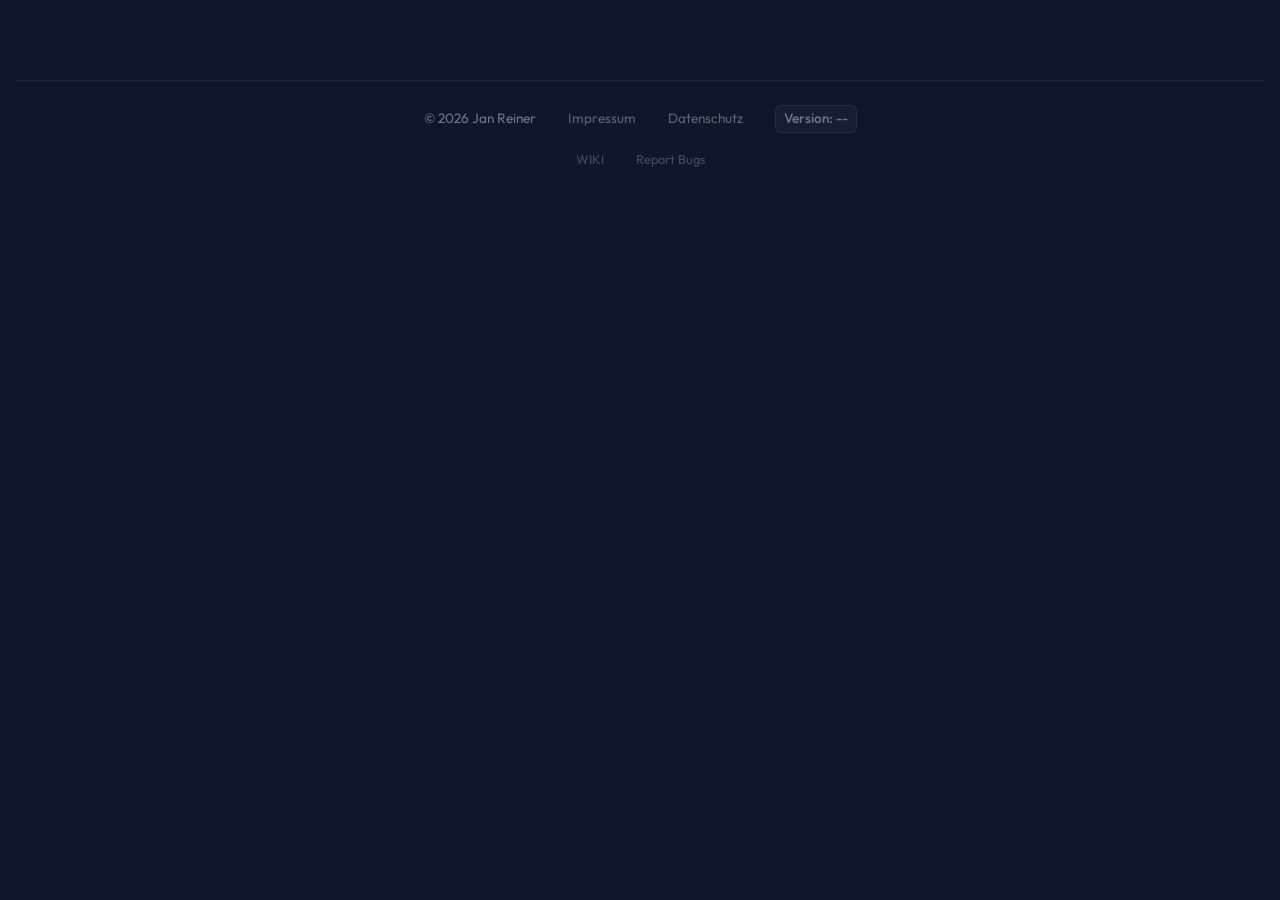
==== frontend/index.html @ 3fb42dfd "Add Iconify icons and update the styling for better display." ====
<!DOCTYPE html>
<html lang="de">

<head>
    <meta charset="UTF-8">
    <meta name="viewport"
        content="width=device-width, initial-scale=1.0, maximum-scale=1.0, user-scalable=no, viewport-fit=cover">
    <title>Race Timer High-Performance</title>
    <link rel="icon" type="image/png" href="logo.png">
    <link rel="manifest" href="manifest.json">
    <meta name="theme-color" content="#0f172a">
    <meta name="apple-mobile-web-app-capable" content="yes">
    <meta name="apple-mobile-web-app-status-bar-style" content="black-translucent">
    <meta name="apple-mobile-web-app-title" content="RaceTimer">
    <link rel="apple-touch-icon" href="icons/icon-512.png">
    <link rel="apple-touch-icon" href="icons/icon-192.png">
    <link rel="stylesheet" href="style.css">
    <link rel="preconnect" href="https://fonts.googleapis.com">
    <link rel="preconnect" href="https://fonts.gstatic.com" crossorigin>
    <link
        href="https://fonts.googleapis.com/css2?family=Lato:ital,wght@0,100;0,300;0,400;0,700;0,900;1,100;1,300;1,400;1,700;1,900&family=Outfit:wght@100..900&family=Schibsted+Grotesk:ital,wght@0,400..900;1,400..900&display=swap"
        rel="stylesheet">
    <script src="https://cdn.jsdelivr.net/npm/xlsx@0.18.5/dist/xlsx.full.min.js"></script>
    <!-- New Libraries for PDF & Signature -->
    <script src="https://cdnjs.cloudflare.com/ajax/libs/pdf.js/3.11.174/pdf.min.js"></script>
    <script src="https://unpkg.com/pdf-lib/dist/pdf-lib.min.js"></script>
    <script src="https://cdn.jsdelivr.net/npm/signature_pad@4.1.7/dist/signature_pad.umd.min.js"></script>
    <script src="https://code.iconify.design/iconify-icon/1.0.8/iconify-icon.min.js"></script>
</head>

<body>
    <div id="backendError" class="backend-error-notification" style="display: none;">
        <div class="error-content">
            <svg width="20" height="20" viewBox="0 0 24 24" fill="none" stroke="currentColor" stroke-width="2"
                stroke-linecap="round" stroke-linejoin="round">
                <path d="M10.29 3.86L1.82 18a2 2 0 0 0 1.71 3h16.94a2 2 0 0 0 1.71-3L13.71 3.86a2 2 0 0 0-3.42 0z">
                </path>
                <line x1="12" y1="9" x2="12" y2="13"></line>
                <line x1="12" y1="17" x2="12.01" y2="17"></line>
            </svg>
            <span>Verbindung zum Backend verloren - Bitte Backend starten!</span>
        </div>
    </div>
    <div id="noPermissionOverlay" class="no-permission-overlay" style="display: none;">
        <div class="overlay-content card">
            <svg style="width:64px;height:64px;color:var(--accent-red);margin-bottom:1.5rem;" viewBox="0 0 24 24">
                <path fill="currentColor"
                    d="M12,17A2,2 0 0,0 14,15C14,13.89 13.11,13 12,13A2,2 0 0,0 10,15A2,2 0 0,0 12,17M18,8A2,2 0 0,1 20,10V20A2,2 0 0,1 18,22H6A2,2 0 0,1 4,20V10C4,8.89 4.9,8 6,8H7V6A5,5 0 0,1 12,1A5,5 0 0,1 17,6V8H18M12,3A3,3 0 0,0 9,6V8H15V6A3,3 0 0,0 12,3Z" />
            </svg>
            <h1>Keine Berechtigung</h1>
            <p class="subtitle">Sie haben keine Berechtigung, die Daten dieses Rennens einzusehen oder zu bearbeiten.
            </p>
            <div style="margin-top:2rem;">
                <button onclick="showLandingPage()" class="btn btn-primary">Zurück zum Portal</button>
            </div>
        </div>
    </div>

    <!-- Landing Page View -->
    <div id="landingPage" class="landing-container" style="display: none;">
        <header class="landing-header">
            <div class="glass-nav">
                <img src="logo.png" alt="Logo" class="logo-small">
                <button id="adminLoginBtn" class="btn btn-outline small">Admin Login</button>
            </div>
            <div class="hero-section">
                <h1 class="hero-title">Rennen <span class="accent-text">Portal</span></h1>
                <p class="hero-subtitle">Alle Rennen im Überblick. Melde dich jetzt an oder verfolge die Ergebnisse.</p>
            </div>
        </header>

        <main class="landing-content">
            <div class="race-grid-section">
                <h2>Aktuelle & Kommende Rennen</h2>
                <div id="upcomingRacesList" class="race-grid">
                    <!-- Populated by JS -->
                    <div class="race-card-skeleton">Lade Rennen...</div>
                </div>
            </div>

            <div class="race-grid-section">
                <h2>Abgeschlossene Rennen</h2>
                <div id="finishedRacesList" class="race-grid">
                    <!-- Populated by JS -->
                </div>
            </div>
        </main>
    </div>

    <!-- Registration Page View -->
    <div id="registrationPage" class="registration-container" style="display: none;">
        <div class="reg-header">
            <button id="backToLandingBtn" class="btn-icon">
                <svg width="20" height="20" viewBox="0 0 24 24" fill="none" stroke="currentColor" stroke-width="2">
                    <line x1="19" y1="12" x2="5" y2="12"></line>
                    <polyline points="12 19 5 12 12 5"></polyline>
                </svg>
                Zurück
            </button>
            <h2 id="regRaceTitle">Rennanmeldung</h2>
        </div>

        <div class="reg-content">
            <div id="registrationSheet" class="a4-page">

                <div id="dynamicFormContainer" class="a4-content">
                    <!-- Dynamic content: text blocks, fields, etc. -->
                </div>

                <div class="signature-section" style="margin-top: 40px;">
                    <div class="signature-pad-wrapper" style="height: 150px; border: 1px solid #eee; background: #fff;">
                        <canvas id="signaturePad"></canvas>
                    </div>
                    <div style="display: flex; justify-content: space-between; align-items: center;">
                        <span
                            style="font-size: 11px; color: #666; border-top: 1px solid #000; width: 300px; margin-top: 5px;">Unterschrift:
                            ·Teilnehmer</span>
                        <button id="clearSignatureBtn" style="color: lightgray;"
                            class="btn btn-outline tiny">Löschen</button>
                    </div>
                </div>
                <div id="dynamicFormFooter" class="a4-designer-footer" style="display:none; position: absolute;"></div>
            </div>

            <div style="max-width: 210mm; margin: 20px auto; padding: 0 20px;">
                <button id="submitRegistrationBtn" class="btn btn-primary large" style="width: 100%;">JETZT
                    ANMELDEN</button>
            </div>
        </div>
    </div>


    <div id="publicResultsPage" class="container" style="display: none;">
        <header class="landing-header">
            <div class="glass-nav">
                <img src="logo.png" alt="Logo" class="logo-small">
                <button id="backToLandingResultsBtn" class="btn btn-outline small">Zurück</button>
            </div>
            <div class="hero-section">
                <h1 class="hero-title" id="resultsTitle">Ergebnisse</h1>
                <p class="hero-subtitle" id="resultsSubtitle"></p>
            </div>
        </header>

        <div class="public-controls">
            <select id="publicTagFilter" class="public-control-item">
                <option value="">Alle Kategorien</option>
            </select>

            <div id="rankingMethodContainer" class="public-control-item" style="display: none;">
                <label>Wertung:</label>
                <div class="radio-group-inner">
                    <label class="check-container" style="margin: 0;">
                        Bestzeit
                        <input type="radio" name="rankingMethod" value="best" checked>
                        <span class="checkmark"></span>
                    </label>
                    <label class="check-container" style="margin: 0;">
                        Durchschnitt
                        <input type="radio" name="rankingMethod" value="average">
                        <span class="checkmark"></span>
                    </label>
                </div>
            </div>
        </div>

        <main class="landing-content">
            <div class="card">
                <div class="table-container">
                    <table id="publicResultsTable">
                        <thead>
                            <tr id="publicResultsHeader">
                                <!-- Populated by JS -->
                            </tr>
                        </thead>
                        <tbody id="publicResultsBody">
                            <!-- Populated by JS -->
                        </tbody>
                    </table>
                </div>
            </div>
        </main>
    </div>
    <div id="adminApp" class="container no-print" style="display: none;">
        <header>
            <h1>ZEITNEHMUNG</h1>
            <p class="subtitle">Präzise. Zuverlässig. Plattformübergreifend.</p>
        </header>

        <!-- Unified Control Bar -->
        <div class="control-bar">
            <div class="control-group-left">
                <select id="sessionSelect" class="session-select">
                    <option value="">-- Lauf Auswählen --</option>
                </select>
                <select id="tagFilter" class="session-select" style="min-width: 150px;">
                    <option value="">Alle Kategorien</option>
                </select>
                <div class="action-buttons">
                    <button id="exportBtn" class="btn-icon" title="STRG + P">
                        <svg width="20" height="20" viewBox="0 0 24 24" fill="none" stroke="currentColor"
                            stroke-width="2" stroke-linecap="round" stroke-linejoin="round">
                            <path d="M21 15v4a2 2 0 0 1-2 2H5a2 2 0 0 1-2-2v4"></path>
                            <polyline points="7 10 12 15 17 10"></polyline>
                            <line x1="12" y1="15" x2="12" y2="3"></line>
                        </svg>
                        <span>Export</span>
                    </button>

                </div>
            </div>

            <div class="control-group-right">
                <div class="divider"></div>

                <div class="import-section">
                    <div class="dropdown">
                        <button id="importCsvBtn" class="import-btn">
                            <svg width="18" height="18" viewBox="0 0 24 24" fill="none" stroke="currentColor"
                                stroke-width="2">
                                <line x1="12" y1="5" x2="12" y2="19"></line>
                                <line x1="5" y1="12" x2="19" y2="12"></line>
                            </svg>
                            <span>Neu</span>
                        </button>
                        <div class="dropdown-content">
                            <a href="#" id="createEmptyRaceBtn">
                                <svg width="16" height="16" viewBox="0 0 24 24" fill="none" stroke="currentColor"
                                    stroke-width="2">
                                    <rect x="3" y="3" width="18" height="18" rx="2" ry="2"></rect>
                                    <line x1="3" y1="9" x2="21" y2="9"></line>
                                    <line x1="9" y1="21" x2="9" y2="9"></line>
                                </svg>
                                Leere Tabelle erstellen
                            </a>
                            <a href="#" onclick="document.getElementById('csvFile').click(); return false;">
                                <svg width="16" height="16" viewBox="0 0 24 24" fill="none" stroke="currentColor"
                                    stroke-width="2">
                                    <path d="M21 15v4a2 2 0 0 1-2 2H5a2 2 0 0 1-2-2v-4"></path>
                                    <polyline points="17 8 12 3 7 8"></polyline>
                                    <line x1="12" y1="3" x2="12" y2="15"></line>
                                </svg>
                                CSV/XLSX Import
                            </a>
                        </div>
                    </div>
                    <input type="file" id="csvFile" accept=".csv,.xlsx,.race" style="display: none;">
                </div>

                <button id="settingsBtn" class="btn-icon" title="Einstellungen">
                    <svg width="20" height="20" viewBox="0 0 24 24" fill="none" stroke="currentColor" stroke-width="2"
                        stroke-linecap="round" stroke-linejoin="round">
                        <circle cx="12" cy="12" r="3"></circle>
                        <path
                            d="M19.4 15a1.65 1.65 0 0 0 .33 1.82l.06.06a2 2 0 0 1 0 2.83 2 2 0 0 1-2.83 0l-.06-.06a1.65 1.65 0 0 0-1.82-.33 1.65 1.65 0 0 0-1 1.51V21a2 2 0 0 1-2 2 2 2 0 0 1-2-2v-.09A1.65 1.65 0 0 0 9 19.4a1.65 1.65 0 0 0-1.82.33l-.06.06a2 2 0 0 1-2.83 0 2 2 0 0 1 0-2.83l.06-.06a1.65 1.65 0 0 0 .33-1.82 1.65 1.65 0 0 0-1.51-1H3a2 2 0 0 1-2-2 2 2 0 0 1 2-2h.09A1.65 1.65 0 0 0 4.6 9a1.65 1.65 0 0 0-.33-1.82l-.06-.06a2 2 0 0 1 0-2.83 2 2 0 0 1 2.83 0l.06.06a1.65 1.65 0 0 0 1.82.33H9a1.65 1.65 0 0 0 1-1.51V3a2 2 0 0 1 2-2 2 2 0 0 1 2 2v.09a1.65 1.65 0 0 0 1 1.51 1.65 1.65 0 0 0 1.82-.33l.06-.06a2 2 0 0 1 2.83 0 2 2 0 0 1 0 2.83l-.06.06a1.65 1.65 0 0 0-.33 1.82V9a1.65 1.65 0 0 0 1.51 1H21a2 2 0 0 1 2 2 2 2 0 0 1-2 2h-.09a1.65 1.65 0 0 0-1.51 1z">
                        </path>
                    </svg>
                </button>
            </div>
        </div>

        <!-- Advanced Settings Modal (New Tabbed Layout) -->
        <div id="settingsModal" class="modal">
            <div class="modal-content card settings-modal-grid">
                <aside class="settings-sidebar">
                    <div class="settings-sidebar-header">
                        <h2>System Control</h2>
                    </div>
                    <nav class="settings-tabs">
                        <button id="nav-tab-race" class="tab-btn active" data-tab="tab-race">
                            <span class="tab-icon">
                                <svg viewBox="0 0 24 24">
                                    <path fill="currentColor" d="M14.4,6L14,4H5V21H7V14H12.6L13,16H20V6H14.4Z" />
                                </svg>
                            </span>
                            Rennen
                        </button>
                        <button id="nav-tab-layout" class="tab-btn" data-tab="tab-layout">
                            <span class="tab-icon">
                                <svg viewBox="0 0 24 24">
                                    <path fill="currentColor"
                                        d="M4 5V19H20V5H4M18 7V11H13V7H18M11 7V17H6V7H11M13 13H18V17H13V13Z" />
                                </svg>
                            </span>
                            Layout
                        </button>
                        <button id="nav-tab-registration" class="tab-btn" data-tab="tab-registration">
                            <span class="tab-icon">
                                <svg viewBox="0 0 24 24">
                                    <path fill="currentColor"
                                        d="M21.1,12.5L19.7,11.1C19.3,10.7 18.7,10.7 18.3,11.1L14.5,14.9L15.5,15.9L19.3,12.1L20.7,13.5L21.1,12.5M12,2C10.89,2 10,2.89 10,4V20C10,21.11 10.89,22 12,22H18C19.11,22 20,21.11 20,20V15.5L18,17.5V20H12V4H18V7H20V4C20,2.89 19.11,2 18,2H12Z" />
                                </svg>
                            </span>
                            Anmeldung
                        </button>
                        <button id="nav-tab-users" class="tab-btn" data-tab="tab-users">
                            <span class="tab-icon">
                                <svg viewBox="0 0 24 24">
                                    <path fill="currentColor"
                                        d="M16 17V19H2V17S2 13 9 13 16 17 16 17M12.5 7.5A3.5 3.5 0 1 0 9 11A3.5 3.5 0 0 0 12.5 7.5M15.94 13A5.37 5.37 0 0 1 18 17V19H22V17S22 13.37 15.94 13M15 4A3.5 3.5 0 1 0 19 7.5A3.5 3.5 0 0 0 15 4Z" />
                                </svg>
                            </span>
                            <span id="nav-tab-users-label">Benutzer</span>
                        </button>
                    </nav>
                    <div class="settings-sidebar-footer">
                        <button id="logoutBtn" class="btn btn-outline danger-text" style="width:100%">Abmelden</button>
                    </div>
                </aside>

                <main class="settings-main">
                    <!-- Tab: Race Settings -->
                    <div id="tab-race" class="tab-pane active">
                        <div class="pane-header">
                            <h3>Renn-Einstellungen</h3>
                            <p class="subtitle">Globale Steuerung für das aktuelle Event</p>
                        </div>

                        <div class="setting-item flex-between">
                            <label>Status des Rennens:</label>
                            <select id="raceStatusSelect" class="form-input" style="width: auto; min-width: 150px;">
                                <option value="preparation">Privat/Vorbereitung</option>
                                <option value="open">Anmeldung Offen</option>
                                <option value="kiosk">Kiosk Anmeldung</option>
                                <option value="registration_stop">Anmelde-Stopp</option>
                                <option value="hidden">Ausgeblendet</option>
                                <option value="finished">Beendet</option>
                            </select>
                        </div>

                        <div class="setting-item flex-between">
                            <label>Startnummern Bereich:</label>
                            <div style="display: flex; gap: 8px; align-items: center;">
                                <input type="number" id="startNumMin" placeholder="Von" class="form-input"
                                    style="width: 80px;">
                                <span style="opacity:0.5">—</span>
                                <input type="number" id="startNumMax" placeholder="Bis" class="form-input"
                                    style="width: 80px;">
                            </div>
                        </div>

                        <div class="divider"></div>

                        <div class="setting-item flex-between">
                            <div>
                                <label style="display:block">Verzögerter Start</label>
                                <span class="subtitle">Intervall-Signaltöne (Beeps) beim Starten</span>
                            </div>
                            <label class="moveswitch">
                                <input type="checkbox" id="modeSwitch">
                                <span class="switch-slider"></span>
                            </label>
                        </div>

                        <div class="setting-item flex-between">
                            <div>
                                <label style="display:block">Bearbeitungs-Modus</label>
                                <span class="subtitle">Aktionen wie Bearbeiten/Löschen freischalten</span>
                            </div>
                            <label class="moveswitch">
                                <input type="checkbox" id="editSwitch">
                                <span class="switch-slider"></span>
                            </label>
                        </div>

                        <div class="divider"></div>

                        <div class="setting-item flex-between danger-zone">
                            <div>
                                <label class="danger-text">Rennen löschen</label>
                                <span class="subtitle">Alle Daten dieses Laufs werden unwiderruflich entfernt.</span>
                            </div>
                            <button id="deleteSessionBtn" class="btn btn-outline danger-text tiny">Löschen</button>
                        </div>
                    </div>

                    <!-- Tab: Layout & View -->
                    <div id="tab-layout" class="tab-pane">
                        <div class="pane-header">
                            <h3>Tabellen-Konfiguration</h3>
                            <p class="subtitle">Spaltenreihenfolge und Sichtbarkeit anpassen</p>
                        </div>

                        <div id="columnConfigList" class="column-config-list">
                            <!-- Populated by JS -->
                        </div>
                        <button id="resetColumnsBtn" class="btn btn-outline tiny" style="margin-top:10px">Standard
                            wiederherstellen</button>

                    </div>

                    <!-- Tab: User Management -->
                    <div id="tab-users" class="tab-pane">
                        <div id="selfProfileView">
                            <div class="pane-header">
                                <h3>Mein Profil</h3>
                                <p class="subtitle">Passwort für Ihren Account ändern</p>
                            </div>

                            <div class="card"
                                style="max-width:400px; margin: 2rem 1.5rem; background: rgba(255,255,255,0.02); border-radius: 16px; padding: 2rem;">
                                <div class="setting-item" style="margin-bottom: 1.5rem; display:block;">
                                    <label style="display:block; margin-bottom: 0.5rem; color: var(--text-muted);">Neues
                                        Passwort</label>
                                    <input type="password" id="selfNewPassword" class="form-input"
                                        placeholder="Mind. 8 Zeichen" style="width:100%">
                                </div>
                                <div style="margin-top:1.5rem">
                                    <button id="saveProfileBtn" class="btn btn-primary" style="width:100%">Passwort
                                        Speichern</button>
                                </div>
                                <p id="profileMessage"
                                    style="margin-top:1rem; font-size: 0.85rem; display:none; text-align:center;"></p>
                            </div>
                        </div>

                        <div id="adminUserView" style="display:none;">
                            <div class="divider"
                                style="margin: 2rem 0; background: rgba(255,255,255,0.05); height: 1px; width: 100%;">
                            </div>
                            <div class="pane-header">
                                <h3>Benutzerverwaltung</h3>
                                <p class="subtitle">Administratoren hinzufügen oder Passwörter ändern</p>
                            </div>

                            <div class="user-list-toolbar"
                                style="display: flex; gap: 1rem; align-items: center; margin-bottom: 1.5rem;">
                                <button id="addUserBtn" class="btn btn-primary tiny">Benutzer hinzufügen</button>
                                <div class="search-box" style="flex: 1; position: relative;">
                                    <input type="text" id="userListSearch" class="form-input tiny"
                                        placeholder="Benutzer suchen..."
                                        style="width: 100%; margin: 0; padding-left: 2.5rem; background: rgba(255,255,255,0.02);">
                                    <span
                                        style="position: absolute; left: 1rem; top: 50%; transform: translateY(-50%); opacity: 0.3;">🔍</span>
                                </div>
                            </div>

                            <div class="user-table-wrapper"
                                style="border-radius: 16px; overflow: hidden; border: 1px solid rgba(255,255,255,0.05);">
                                <table class="user-table">
                                    <thead>
                                        <tr>
                                            <th>Benutzername</th>
                                            <th style="text-align:right">Aktionen</th>
                                        </tr>
                                    </thead>
                                    <tbody id="userListBody">
                                        <!-- Populated by JS -->
                                    </tbody>
                                </table>
                            </div>
                        </div>
                    </div>

                    <!-- Tab: Registration & Designer -->
                    <div id="tab-registration" class="tab-pane">
                        <div class="pane-header">
                            <h3>Event & Anmeldung</h3>
                            <p class="subtitle">Design der Anmeldung & öffentliche Wertung</p>
                        </div>

                        <h3>Statistik & Wertung</h3>
                        <div class="setting-item">
                            <label>Ranking Methoden für öffentliche Ansicht:</label>
                            <div class="checkbox-group" style="display: flex; gap: 2rem; margin-top: 0.8rem;">
                                <label class="check-container"> Bestzeit <input type="checkbox" id="rankMethodBest"
                                        checked> <span class="checkmark"></span></label>
                                <label class="check-container"> Durchschnitt <input type="checkbox"
                                        id="rankMethodAverage"> <span class="checkmark"></span></label>
                            </div>
                        </div>

                        <div class="divider"></div>

                        <div class="designer-promo-card">
                            <div class="designer-promo-text">
                                <strong>Formular-Designer</strong>
                                <p>Passen Sie Felder, Texte und Logos für die Anmeldung an.</p>
                            </div>
                            <button id="openFormDesignerBtn" class="btn btn-primary">Jetzt Designen</button>
                        </div>

                        <div class="divider"></div>

                        <div class="setting-item flex-between">
                            <div>
                                <label style="display:block">Tablet-Kiosk Modus</label>
                                <span class="subtitle">Besonderer Modus für die Registrierung vor Ort.</span>
                            </div>
                            <button id="startKioskBnt" class="btn btn-outline tiny">Starten</button>
                        </div>
                    </div>

                    <div class="modal-footer-actions">
                        <button id="closeSettings" class="btn btn-primary">Änderungen Speichern</button>
                    </div>
                </main>
            </div>
        </div>

        <!-- Focused Person -->
        <div id="activeSection" class="card active-person-card" style="display: none;">
            <div class="start-number-badge" id="activeStartNumber">#--</div>
            <div class="person-name" id="activeName">Niemand ausgewählt</div>
            <div class="timer-display" id="mainTimer">00:00:00.0</div>
            <div class="active-actions" style="display: flex; gap: 10px; width: 100%;">
                <button id="mainActionBtn" class="btn btn-start" style="flex: 1;">START DRÜCKEN</button>
                <!--<button id="viewActivePdfBtn" class="btn btn-outline" style="width: auto; padding: 0 1.5rem;"
                    title="PDF anzeigen">📄</button> -->
            </div>
        </div>

        <!-- Participants List -->
        <div class="card">
            <div id="editActions"
                style="display: none; margin-bottom: 1rem; gap: 0.75rem; flex-wrap: wrap; align-items: center;">
                <button id="addParticipantBtn" class="btn btn-start" style="width: auto; padding: 0.6rem 1.2rem;">
                    <svg style="width:20px;height:20px;vertical-align:middle;margin-right:6px;" viewBox="0 0 24 24">
                        <path fill="currentColor" d="M19,13H13V19H11V13H5V11H11V5H13V11H19V13Z" />
                    </svg>
                    Teilnehmer hinzufügen
                </button>
                <button id="appendParticipantsBtn" class="btn btn-outline"
                    style="width: auto; padding: 0.6rem 1.2rem; border-color: var(--primary); color: var(--text-main);">
                    <svg style="width:20px;height:20px;vertical-align:middle;margin-right:6px;" viewBox="0 0 24 24">
                        <path fill="currentColor"
                            d="M15,14H19V17H22V19H19V22H17V19H14V17H17V14H15M12,4A4,4 0 0,1 16,8A4,4 0 0,1 12,12A4,4 0 0,1 8,8A4,4 0 0,1 12,4M12,14C16.42,14 20,15.79 20,18V20H4V18C4,15.79 7.58,14 12,14Z" />
                    </svg>
                    Liste importieren
                </button>

                <!-- Bulk Actions (visible when selections exist) -->
                <div id="bulkActions"
                    style="display: none; margin-left: auto; margin-top: 0.7rem; gap: 0.5rem; align-items: center;">
                    <span id="bulkSelectionCount" style="font-size: 0.85rem; opacity: 0.7; margin-right: 0.25rem;">0
                        ausgewählt</span>
                    <button id="bulkTagBtn" class="btn btn-outline tiny" style="border-color: var(--primary);">
                        <svg style="width:16px;height:16px;vertical-align:middle;margin-right:4px;" viewBox="0 0 24 24">
                            <path fill="currentColor"
                                d="M5.5,7A1.5,1.5 0 0,1 4,5.5A1.5,1.5 0 0,1 5.5,4A1.5,1.5 0 0,1 7,5.5A1.5,1.5 0 0,1 5.5,7M21.41,11.58L12.41,2.58C12.05,2.22 11.55,2 11,2H4C2.89,2 2,2.89 2,4V11C2,11.55 2.22,12.05 2.59,12.41L11.58,21.41C11.95,21.77 12.45,22 13,22C13.55,22 14.05,21.77 14.41,21.41L21.41,14.41C21.78,14.05 22,13.55 22,13C22,12.45 21.77,11.95 21.41,11.58Z" />
                        </svg>
                        Kategorie zuweisen
                    </button>
                    <button id="bulkDeleteBtn" class="btn btn-outline tiny danger-text">
                        <svg style="width:16px;height:16px;vertical-align:middle;margin-right:4px;" viewBox="0 0 24 24">
                            <path fill="currentColor"
                                d="M19,4H15.5L14.5,3H9.5L8.5,4H5V6H19V4M6,19A2,2 0 0,0 8,21H16A2,2 0 0,0 18,19V7H6V19Z" />
                        </svg>
                        Löschen
                    </button>
                </div>
            </div>

            <!-- Bulk Tag Assignment Popover -->
            <div id="bulkTagPopover"
                style="display: none; margin-bottom: 1rem; background: rgba(99,102,241,0.08); border: 1px solid rgba(99,102,241,0.25); border-radius: 12px; padding: 1rem;">
                <div style="display: flex; gap: 0.5rem; align-items: center;">
                    <input type="text" id="bulkTagInput" class="form-input" placeholder="z.B. U18, Herren"
                        list="bulkTagSuggestions" style="flex: 1;">
                    <datalist id="bulkTagSuggestions"></datalist>
                    <button id="bulkTagApplyBtn" class="btn btn-primary tiny"
                        style="white-space: nowrap; height: 38px; padding: 0 1rem;">Zuweisen</button>
                    <button id="bulkTagCancelBtn" class="btn btn-outline tiny"
                        style="height: 38px; padding: 0 0.75rem;">✕</button>
                </div>
            </div>
            <div class="table-container">
                <table id="raceTable">
                    <thead>
                        <tr>
                            <th>Startnr.</th>
                            <th>Name</th>
                            <th class="desktop-only">Status</th>
                            <th>Startzeit</th>
                            <th>Dauer</th>
                            <th>Endzeit</th>
                            <th>Platz</th>
                            <th>Rückstand</th>
                            <th id="actionsHeader" style="display: none;">Aktionen</th>
                        </tr>
                    </thead>
                    <tbody id="raceBody">
                        <!-- Rows will be injected here -->
                    </tbody>
                </table>
            </div>
        </div>
    </div>

    <!-- Login Modal - Forced Overlay -->
    <div id="loginModal" class="modal"
        style="display: none; z-index: 9999; background: rgba(0,0,0,0.9); backdrop-filter: blur(10px);">
        <div class="modal-content card" style="max-width: 400px;">
            <div style="text-align: center; margin-bottom: 2rem;">
                <h1 style="font-size: 2rem; margin-bottom: 0.5rem;">Zugriff</h1>
                <p class="subtitle">Bitte authentifizieren Sie sich.</p>
            </div>

            <form id="loginForm">
                <div class="setting-item">
                    <label>Benutzername</label>
                    <input type="text" id="loginUser" class="form-input" placeholder="admin" required autofocus>
                </div>
                <div class="setting-item">
                    <label>Passwort</label>
                    <input type="password" id="loginPass" class="form-input" placeholder="••••••••" required>
                </div>
                <div id="loginError" style="color: #ff4d4d; margin-bottom: 1rem; display: none; font-size: 0.9rem;">
                    Zugangsdaten inkorrekt.
                </div>
                <div class="modal-actions" style="margin-top: 1rem; flex-direction: column; gap: 0.5rem;">
                    <button type="submit" class="btn btn-primary"
                        style="width: 100%; justify-content: center;">Einloggen</button>
                    <button type="button" id="cancelLoginBtn" class="btn btn-outline"
                        style="width: 100%; justify-content: center;">Abbrechen</button>
                </div>
            </form>
        </div>
    </div>

    <!-- Edit Participant Modal -->
    <div id="editParticipantModal" class="modal">
        <div class="modal-content card">
            <h2 id="editModalTitle">Teilnehmer bearbeiten</h2>
            <div class="setting-item">
                <label>Name</label>
                <input type="text" id="editName" class="form-input" placeholder="Vorname Nachname">
            </div>
            <div class="setting-item">
                <label>Startnummer</label>
                <input type="number" id="editNumber" class="form-input">
            </div>
            <div class="setting-item">
                <label>Kategorien (Tags, mit Komma trennen)</label>
                <input type="text" id="editTags" class="form-input" list="availableTags" placeholder="U18, PRO">
                <datalist id="availableTags"></datalist>
            </div>
            <div class="setting-item" id="editDurationSection">
                <label>Duration (Sekunden)</label>
                <div style="display: flex; gap: 0.5rem; align-items: center;">
                    <input type="number" id="editDuration" class="form-input" step="0.001" placeholder="z.B. 12.345"
                        style="flex: 1;">
                    <button type="button" id="resetDurationBtn" class="btn btn-outline tiny"
                        style="height: 38px; white-space: nowrap;" title="Duration löschen und mit Zeitstempel rechnen">
                        <svg style="width:14px;height:14px;vertical-align:middle;margin-right:3px;" viewBox="0 0 24 24">
                            <path fill="currentColor"
                                d="M19,4H15.5L14.5,3H9.5L8.5,4H5V6H19V4M6,19A2,2 0 0,0 8,21H16A2,2 0 0,0 18,19V7H6V19Z" />
                        </svg>
                        Reset
                    </button>
                </div>
                <span id="editDurationHint" class="subtitle"
                    style="margin-top: 0.3rem; display: block; font-size: 0.8rem;"></span>
            </div>
            <div class="modal-actions">
                <button id="saveParticipant" class="btn btn-primary">Speichern</button>
                <button id="cancelEdit" class="btn btn-outline">Abbrechen</button>
            </div>
        </div>
    </div>

    <!-- Append Participants Review Modal -->
    <div id="appendReviewModal" class="modal">
        <div class="modal-content card" style="max-width: 800px; width: 95%;">
            <h2>Teilnehmer hinzufügen (Vorschau)</h2>
            <p class="subtitle" style="margin-bottom: 1rem;">Markieren Sie Teilnehmer, um ihnen Kategorien zuzuweisen.
            </p>

            <div class="table-container"
                style="max-height: 350px; overflow-y: auto; margin-bottom: 1rem; border: 1px solid rgba(255,255,255,0.1); border-radius: 12px;">
                <table class="user-table">
                    <thead>
                        <tr>
                            <th style="width: 36px;"><input type="checkbox" id="appendSelectAll" title="Alle auswählen">
                            </th>
                            <th>Startnr.</th>
                            <th>Name</th>
                            <th>Kategorien</th>
                        </tr>
                    </thead>
                    <tbody id="appendReviewList">
                        <!-- Populated by JS -->
                    </tbody>
                </table>
            </div>

            <div class="setting-item"
                style="margin-bottom: 1.5rem; background: rgba(99,102,241,0.08); border: 1px solid rgba(99,102,241,0.25); border-radius: 12px; padding: 1rem;">
                <label style="font-weight: 600; margin-bottom: 0.5rem; display: block;">
                    <svg style="width:16px;height:16px;vertical-align:middle;margin-right:4px;" viewBox="0 0 24 24">
                        <path fill="currentColor"
                            d="M5.5,7A1.5,1.5 0 0,1 4,5.5A1.5,1.5 0 0,1 5.5,4A1.5,1.5 0 0,1 7,5.5A1.5,1.5 0 0,1 5.5,7M21.41,11.58L12.41,2.58C12.05,2.22 11.55,2 11,2H4C2.89,2 2,2.89 2,4V11C2,11.55 2.22,12.05 2.59,12.41L11.58,21.41C11.95,21.77 12.45,22 13,22C13.55,22 14.05,21.77 14.41,21.41L21.41,14.41C21.78,14.05 22,13.55 22,13C22,12.45 21.77,11.95 21.41,11.58Z" />
                    </svg>
                    Kategorien für markierte Teilnehmer
                </label>
                <div style="display: flex; gap: 0.5rem; align-items: center;">
                    <input type="text" id="appendTagsInput" class="form-input" placeholder="z.B. U18, Herren, Elite"
                        list="appendTagSuggestions" style="flex: 1;">
                    <datalist id="appendTagSuggestions"></datalist>
                    <button id="applyAppendTagsBtn" class="btn btn-primary tiny"
                        style="white-space: nowrap; height: 38px; padding: 0 1rem;">Zuweisen</button>
                </div>
                <span id="appendSelectionHint" class="subtitle"
                    style="margin-top: 0.4rem; display: block; font-size: 0.8rem;">0 Teilnehmer ausgewählt</span>
            </div>

            <div id="appendStats"
                style="margin-bottom: 1.5rem; font-weight: 600; font-size: 0.95rem; color: var(--primary);">
            </div>

            <div class="modal-actions">
                <button id="confirmAppendBtn" class="btn btn-primary">Jetzt Hinzufügen</button>
                <button id="cancelAppendBtn" class="btn btn-outline">Abbrechen</button>
            </div>
        </div>
    </div>

    <!-- Export / Print Modal -->
    <div id="exportModal" class="modal">
        <div class="modal-content card">
            <h2>Export & Drucken</h2>
            <p class="subtitle" style="margin-bottom: 1.5rem;">Ergebnisliste generieren</p>

            <div class="setting-item">
                <label>Wettbewerbs-Logo</label>
                <input type="file" id="exportLogoInput" accept="image/*" class="form-input">
                <div id="logoPreviewContainer" style="margin-top: 1rem; display: none; text-align: center;">
                    <img id="exportLogoPreview" style="max-height: 80px; border-radius: 8px;">
                </div>
            </div>

            <div class="setting-item">
                <label>Kategorie filtern</label>
                <select id="exportTagFilter" class="session-select" style="width: 100%;">
                    <!-- Populated by JS -->
                </select>
            </div>

            <div class="setting-item">
                <label>Sortierung nach</label>
                <select id="exportSortBy" class="session-select" style="width: 100%;">
                    <option value="rank">Platzierung</option>
                    <option value="number">Startnummer</option>
                    <option value="name">Name</option>
                    <option value="startTime">Startzeit</option>
                    <option value="mean">Durchschnitt</option>
                </select>
            </div>

            <div class="setting-item">
                <label>Spalten im Export</label>
                <div class="checkbox-group"
                    style="display: grid; grid-template-columns: 1fr 1fr; gap: 0.5rem; margin-top: 0.5rem;">
                    <label class="check-container"> Platz <input type="checkbox" id="col-rank" checked> <span
                            class="checkmark"></span></label>
                    <label class="check-container"> Startnr. <input type="checkbox" id="col-number" checked> <span
                            class="checkmark"></span></label>
                    <label class="check-container"> Name <input type="checkbox" id="col-name" checked> <span
                            class="checkmark"></span></label>
                    <label class="check-container"> Kategorie <input type="checkbox" id="col-tags" checked> <span
                            class="checkmark"></span></label>
                    <label class="check-container"> Startzeit <input type="checkbox" id="col-start" checked> <span
                            class="checkmark"></span></label>
                    <label class="check-container"> Endzeit <input type="checkbox" id="col-end" checked> <span
                            class="checkmark"></span></label>
                    <label class="check-container"> Dauer <input type="checkbox" id="col-duration" checked> <span
                            class="checkmark"></span></label>
                    <label class="check-container"> Rückstand <input type="checkbox" id="col-gap" checked> <span
                            class="checkmark"></span></label>
                </div>
            </div>

            <div class="modal-actions" style="flex-direction: column; gap: 0.75rem;">
                <button id="btnPreparePDF" class="btn btn-primary" style="width: 100%;">Druckansicht (PDF)</button>
                <button id="btnExportExcel" class="btn btn-outline" style="width: 100%;">Excel (.xlsx)
                    herunterladen</button>
                <button id="btnExportRace" class="btn btn-outline" style="width: 100%;">Full Backup (.race)
                    exportieren</button>
                <button id="btnPrepareCSV" class="btn btn-outline" style="width: 100%;">CSV herunterladen</button>
                <button id="closeExport" class="btn btn-outline"
                    style="width: 100%; border:none; color: var(--text-muted);">Schließen</button>
            </div>
        </div>
    </div>

    <!-- Print View (Only visible when printing) -->
    <div id="printView" class="print-only">
        <div class="print-header">
            <img id="printLogo" src="" style="display: none; max-height: 100px;">
            <div class="print-titles">
                <h1 id="printTitle">Rennen Ergebnisse</h1>
                <p id="printSubtitle"></p>
            </div>
        </div>
        <table id="printTable">
            <thead>
                <tr>
                    <th>Platz</th>
                    <th>Startnr.</th>
                    <th>Name</th>
                    <th>Kategorie</th>
                    <th>Startzeit</th>
                    <th>Dauer</th>
                    <th>Rückstand</th>
                </tr>
            </thead>
            <tbody id="printBody"></tbody>
        </table>
    </div>

    <!-- Form Designer Modal -->
    <div id="formDesignerModal" class="modal">
        <div class="modal-content designer-modal-content card">
            <div class="designer-header">
                <h2>Anmeldeformular Designer</h2>
                <div class="designer-actions">
                    <button id="closeFormDesigner" class="btn btn-outline">Abbrechen</button>
                    <button id="saveFormDesigner" class="btn btn-primary">Speichern</button>
                </div>
            </div>

            <div class="designer-toolbar">
                <div class="toolbar-group">
                    <button type="button" class="tool-btn" data-command="bold" title="Fett">
                        <svg width="18" height="18" viewBox="0 0 24 24" fill="none" stroke="currentColor"
                            stroke-width="2.5">
                            <path d="M6 4h8a4 4 0 0 1 4 4 4 4 0 0 1-4 4H6z" />
                            <path d="M6 12h9a4 4 0 0 1 4 4 4 4 0 0 1-4 4H6z" />
                        </svg>
                    </button>
                    <button type="button" class="tool-btn" data-command="italic" title="Kursiv">
                        <svg width="18" height="18" viewBox="0 0 24 24" fill="none" stroke="currentColor"
                            stroke-width="2.5">
                            <line x1="19" y1="4" x2="10" y2="4" />
                            <line x1="14" y1="20" x2="5" y2="20" />
                            <line x1="15" y1="4" x2="9" y2="20" />
                        </svg>
                    </button>
                    <button type="button" class="tool-btn" data-command="underline" title="Unterstrichen">
                        <svg width="18" height="18" viewBox="0 0 24 24" fill="none" stroke="currentColor"
                            stroke-width="2.5">
                            <path d="M6 3v7a6 6 0 0 0 6 6 6 6 0 0 0 6-6V3" />
                            <line x1="4" y1="21" x2="20" y2="21" />
                        </svg>
                    </button>
                </div>

                <div class="toolbar-divider"></div>

                <div class="toolbar-group">
                    <button type="button" class="tool-btn" data-command="justifyLeft" title="Links">
                        <svg width="18" height="18" viewBox="0 0 24 24" fill="none" stroke="currentColor"
                            stroke-width="2">
                            <line x1="17" y1="10" x2="3" y2="10" />
                            <line x1="21" y1="6" x2="3" y2="6" />
                            <line x1="21" y1="14" x2="3" y2="14" />
                            <line x1="17" y1="18" x2="3" y2="18" />
                        </svg>
                    </button>
                    <button type="button" class="tool-btn" data-command="justifyCenter" title="Zentriert">
                        <svg width="18" height="18" viewBox="0 0 24 24" fill="none" stroke="currentColor"
                            stroke-width="2">
                            <line x1="18" y1="10" x2="6" y2="10" />
                            <line x1="21" y1="6" x2="3" y2="6" />
                            <line x1="21" y1="14" x2="3" y2="14" />
                            <line x1="18" y1="18" x2="6" y2="18" />
                        </svg>
                    </button>
                    <button type="button" class="tool-btn" data-command="justifyRight" title="Rechts">
                        <svg width="18" height="18" viewBox="0 0 24 24" fill="none" stroke="currentColor"
                            stroke-width="2">
                            <line x1="21" y1="10" x2="7" y2="10" />
                            <line x1="21" y1="6" x2="3" y2="6" />
                            <line x1="21" y1="14" x2="3" y2="14" />
                            <line x1="21" y1="18" x2="7" y2="18" />
                        </svg>
                    </button>
                </div>

                <div class="toolbar-divider"></div>

                <div class="toolbar-group">
                    <button type="button" class="tool-btn" data-command="insertUnorderedList" title="Aufzählung">
                        <svg width="18" height="18" viewBox="0 0 24 24" fill="none" stroke="currentColor"
                            stroke-width="2">
                            <line x1="8" y1="6" x2="21" y2="6" />
                            <line x1="8" y1="12" x2="21" y2="12" />
                            <line x1="8" y1="18" x2="21" y2="18" />
                            <line x1="3" y1="6" x2="3.01" y2="6" />
                            <line x1="3" y1="12" x2="3.01" y2="12" />
                            <line x1="3" y1="18" x2="3.01" y2="18" />
                        </svg>
                    </button>
                    <button type="button" class="tool-btn" data-command="insertOrderedList" title="Nummerierung">
                        <svg width="18" height="18" viewBox="0 0 24 24" fill="none" stroke="currentColor"
                            stroke-width="2">
                            <line x1="10" y1="6" x2="21" y2="6" />
                            <line x1="10" y1="12" x2="21" y2="12" />
                            <line x1="10" y1="18" x2="21" y2="18" />
                            <path d="M4 6h1v4" />
                            <path d="M4 10h2" />
                            <path d="M6 18H4c0-1 2-2 2-3s-1-1.5-2-1" />
                        </svg>
                    </button>
                </div>

                <div class="toolbar-group">
                    <select id="fontFamilySelect" class="toolbar-select" title="Schriftart">
                        <option value="Helvetica, Arial, sans-serif">Helvetica</option>
                        <option value="'Times New Roman', serif">Times</option>
                        <option value="'Courier New', monospace">Courier</option>
                    </select>
                    <select id="fontSizeSelect" class="toolbar-select" title="Größe">
                        <option value="1">Klein</option>
                        <option value="3" selected>Standard</option>
                        <option value="5">Groß</option>
                        <option value="7">Riesig</option>
                    </select>
                    <input type="color" id="textColorPicker" class="toolbar-color" title="Textfarbe" value="#000000">
                </div>

                <div class="toolbar-divider"></div>

                <div class="toolbar-group dropdown-container">
                    <button type="button" class="tool-btn dropdown-trigger">
                        <span>Variablen</span>
                        <svg width="12" height="12" viewBox="0 0 24 24" fill="none" stroke="currentColor"
                            stroke-width="2" style="margin-left:5px;">
                            <polyline points="6 9 12 15 18 9" />
                        </svg>
                    </button>
                    <div class="insert-dropdown-content card">
                        <button type="button" class="dropdown-item placeholder-btn" data-value="[DATUM]">Datum</button>
                        <button type="button" class="dropdown-item placeholder-btn"
                            data-value="[EVENT]">Event-Name</button>
                        <button type="button" class="dropdown-item placeholder-btn" data-value="[ZEIT]">Uhrzeit</button>
                    </div>
                </div>

                <div class="toolbar-divider"></div>

                <div class="toolbar-group dropdown-container">
                    <button type="button" class="tool-btn dropdown-trigger">
                        <span>Formular</span>
                        <svg width="12" height="12" viewBox="0 0 24 24" fill="none" stroke="currentColor"
                            stroke-width="2" style="margin-left:5px;">
                            <polyline points="6 9 12 15 18 9" />
                        </svg>
                    </button>
                    <div class="insert-dropdown-content card">
                        <button type="button" class="dropdown-item insert-btn" data-type="text">Eingabefeld</button>
                        <button type="button" class="dropdown-item insert-btn" data-type="select">Auswahlliste</button>
                        <!--<button type="button" class="dropdown-item insert-btn" data-type="signature">Unterschrift</button>-->
                    </div>
                </div>

                <div class="toolbar-group dropdown-container">
                    <button type="button" class="tool-btn dropdown-trigger">
                        <span>Einfügen</span>
                        <svg width="12" height="12" viewBox="0 0 24 24" fill="none" stroke="currentColor"
                            stroke-width="2" style="margin-left:5px;">
                            <polyline points="6 9 12 15 18 9" />
                        </svg>
                    </button>
                    <div class="insert-dropdown-content card">
                        <button type="button" class="dropdown-item insert-btn" data-type="line">Horiz. Linie</button>
                        <button type="button" class="dropdown-item insert-btn" data-type="logo">Logo / Bild</button>
                    </div>
                </div>

                <div class="toolbar-divider"></div>

                <div class="toolbar-group">
                    <button type="button" id="toggleFooterBtn" class="tool-btn" title="Footer bearbeiten">
                        <svg width="18" height="18" viewBox="0 0 24 24" fill="none" stroke="currentColor"
                            stroke-width="2">
                            <rect x="3" y="15" width="18" height="6" rx="2" />
                        </svg>
                        <span style="font-size: 11px; margin-left: 5px;">Footer</span>
                    </button>
                </div>
            </div>

            <div class="designer-workspace">
                <div id="designerPageWrapper" class="a4-page-designer">
                    <div id="designerContent" contenteditable="true" style="min-height: 250mm; outline:none;">
                        <!-- Editor content -->
                    </div>
                    <div id="designerFooter" class="a4-designer-footer" contenteditable="true" style="display:none;">
                        [DATUM] [EVENT] [ZEIT]
                    </div>
                </div>
            </div>

            <div id="designerContextMenu" class="card"
                style="display:none; position:fixed; z-index:2000; padding:5px; min-width:150px; box-shadow:0 5px 20px rgba(0,0,0,0.5);">
                <!-- Dynamic items -->
            </div>

            <input type="file" id="designerLogoUpload" style="display:none;" accept="image/*">
        </div>
    </div>

    <!-- Liquid Glass SVG Filter -->
    <svg style="display: none;">
        <defs>
            <filter id="mini-liquid-lens">
                <feGaussianBlur in="SourceGraphic" stdDeviation="5" result="blur" />
                <feColorMatrix in="blur" mode="matrix" values="1 0 0 0 0  0 1 0 0 0  0 0 1 0 0  0 0 0 18 -7"
                    result="liquid" />
                <feComposite in="SourceGraphic" in2="liquid" operator="atop" />
            </filter>
        </defs>
    </svg>

    <footer>
        <div class="app-footer">
            <div class="footer-content">
                <span id="appCopyright">© 2026 Jan Reiner</span>
                <a href="impressum.html" style="color: inherit; text-decoration: none; opacity: 0.8;">Impressum</a>
                <a href="datenschutz.html" style="color: inherit; text-decoration: none; opacity: 0.8;">Datenschutz</a>
                <span id="appVersion">Version: --</span>
            </div>
            <div class="footer-content footer-links">
                <a href="https://github.com/EatingJan1/Multi-Race-Timer/wiki"
                    style="color: inherit; text-decoration: none; opacity: 0.8;">WIKI</a>
                <a href="https://github.com/EatingJan1/Multi-Race-Timer/issues"
                    style="color: inherit; text-decoration: none; opacity: 0.8;">Report Bugs</a>
            </div>
        </div>
    </footer>

    <!-- Edit User Modal -->
    <div id="userEditModal" class="modal">
        <div class="modal-content card" style="max-width: 750px; width: 95%;">
            <div class="modal-header"
                style="display: flex; justify-content: space-between; align-items: center; margin-bottom: 2rem;">
                <h2 id="userEditTitle" style="margin: 0;">Benutzer bearbeiten</h2>
                <div style="min-width: 200px;">
                    <label
                        style="display: block; font-size: 0.75rem; color: var(--text-muted); margin-bottom: 0.25rem;">Rollen-Vorlage</label>
                    <select id="rolePresetSelect" class="form-input tiny"
                        style="margin: 0; background: rgba(255,255,255,0.05);">
                        <option value="">-- Rolle wählen --</option>
                        <option value="admin">System Admin</option>
                        <option value="timer">Zeitnehmer (Start/Stop)</option>
                        <option value="manager">Event-Manager (Teilnehmer/Set.)</option>
                        <option value="observer">Beobachter (Read-only)</option>
                    </select>
                </div>
            </div>

            <div class="modal-body-scroll"
                style="max-height: calc(90vh - 200px); overflow-y: auto; padding-right: 0.5rem; margin-bottom: 1rem;">
                <div style="display: grid; grid-template-columns: 1fr 1fr; gap: 1.5rem; margin-bottom: 2rem;">
                    <div class="form-group">
                        <label>Benutzername</label>
                        <input type="text" id="targetUsername" class="form-input" placeholder="Name">
                    </div>
                    <div class="form-group">
                        <label>Passwort (für Änderung)</label>
                        <input type="password" id="targetPassword" class="form-input" placeholder="Beibehalten...">
                    </div>
                </div>

                <div class="divider" style="margin: 2rem 0; opacity: 0.1;"></div>

                <div class="pane-header" style="margin-bottom: 1.5rem;">
                    <h3>Berechtigungen</h3>
                    <p class="subtitle">Globale Standard-Rechte des Benutzers.</p>
                </div>

                <div id="permissionGrid" class="permission-grid">

                    <div class="permission-item admin-primary">
                        <label class="check-container">
                            <input type="checkbox" id="perm-is_admin">
                            <span class="checkmark"></span>
                            <div class="perm-info">
                                <strong>System Admin</strong>
                                <span>Voller Zugriff auf alle Funktionen.</span>
                            </div>
                        </label>
                    </div>

                    <div class="permission-item">
                        <label class="check-container">
                            <input type="checkbox" id="perm-can_start">
                            <span class="checkmark"></span>
                            <div class="perm-info">
                                <strong>Teilnehmer starten</strong>
                                <span>Darf Läufe für Teilnehmer initiieren.</span>
                            </div>
                        </label>
                    </div>

                    <div class="permission-item">
                        <label class="check-container">
                            <input type="checkbox" id="perm-can_stop">
                            <span class="checkmark"></span>
                            <div class="perm-info">
                                <strong>Teilnehmer stoppen</strong>
                                <span>Darf Zielzeiten für Teilnehmer erfassen.</span>
                            </div>
                        </label>
                    </div>

                    <div class="permission-item">
                        <label class="check-container">
                            <input type="checkbox" id="perm-can_edit_participants">
                            <span class="checkmark"></span>
                            <div class="perm-info">
                                <strong>Teilnehmer bearbeiten</strong>
                                <span>Darf Namen, Startnummern und Zeiten korrigieren.</span>
                            </div>
                        </label>
                    </div>

                    <div class="permission-item">
                        <label class="check-container">
                            <input type="checkbox" id="perm-can_add_participants">
                            <span class="checkmark"></span>
                            <div class="perm-info">
                                <strong>Teilnehmer hinzufügen</strong>
                                <span>Darf neue Personen anlegen oder Dateien importieren.</span>
                            </div>
                        </label>
                    </div>

                    <div class="permission-item">
                        <label class="check-container">
                            <input type="checkbox" id="perm-can_edit_form">
                            <span class="checkmark"></span>
                            <div class="perm-info">
                                <strong>Formular-Designer</strong>
                                <span>Darf das Anmeldeformular und PDF-Design anpassen (Registration Tab).</span>
                            </div>
                        </label>
                    </div>

                    <div class="permission-item">
                        <label class="check-container">
                            <input type="checkbox" id="perm-can_edit_stats">
                            <span class="checkmark"></span>
                            <div class="perm-info">
                                <strong>Statistik & Wertung</strong>
                                <span>Darf Ranking-Methoden und öffentliche Ansicht ändern.</span>
                            </div>
                        </label>
                    </div>

                    <div class="permission-item">
                        <label class="check-container">
                            <input type="checkbox" id="perm-can_edit_settings">
                            <span class="checkmark"></span>
                            <div class="perm-info">
                                <strong>Einstellungen & Rennen</strong>
                                <span>Darf Rennen löschen, erstellen und global konfigurieren (Rennen Tab).</span>
                            </div>
                        </label>
                    </div>

                    <div class="permission-item">
                        <label class="check-container">
                            <input type="checkbox" id="perm-can_manage_users">
                            <span class="checkmark"></span>
                            <div class="perm-info">
                                <strong>Benutzerverwaltung</strong>
                                <span>Darf andere Benutzer erstellen, bearbeiten oder löschen (Benutzer Tab).</span>
                            </div>
                        </label>
                    </div>

                    <div class="permission-item">
                        <label class="check-container">
                            <input type="checkbox" id="perm-can_see_all">
                            <span class="checkmark"></span>
                            <div class="perm-info">
                                <strong>Alle Rennen anzeigen</strong>
                                <span>Erlaubt Zugriff auf alle laufenden Rennen. (Selektive Zuweisungen dienen dann als
                                    Vorrang-Override).</span>
                            </div>
                        </label>
                    </div>

                    <div class="permission-item">
                        <label class="check-container">
                            <input type="checkbox" id="perm-hide_ranking">
                            <span class="checkmark"></span>
                            <div class="perm-info">
                                <strong>Ranking verstecken</strong>
                                <span>Blendet Platzierungen und Rückstände für diesen Benutzer aus.</span>
                            </div>
                        </label>
                    </div>

                    <div class="permission-item">
                        <label class="check-container">
                            <input type="checkbox" id="perm-hide_duration">
                            <span class="checkmark"></span>
                            <div class="perm-info">
                                <strong>Dauer verstecken</strong>
                                <span>Blendet die berechnete Dauer (Laufzeit) für diesen Benutzer aus.</span>
                            </div>
                        </label>
                    </div>
                </div>

            </div> <!-- End modal-body-scroll -->

            <div class="modal-actions" style="border-top: 1px solid rgba(255,255,255,0.05); padding-top: 1.5rem;">
                <div class="divider" style="margin: 2rem 0; opacity: 0.1;"></div>
                <div class="pane-header">
                    <h3>Rennen-Zugriff</h3>
                    <p class="subtitle">Selektive Zuweisung für bestimmte Rennen.</p>
                </div>

                <div class="race-access-container">
                    <div class="user-table-wrapper"
                        style="max-height: 200px; overflow-y: auto; background: rgba(0,0,0,0.2); border-radius: 12px; border: 1px solid rgba(255,255,255,0.05);">
                        <table class="user-table tiny">
                            <thead>
                                <tr>
                                    <th>Rennen</th>
                                    <th style="text-align:right">Aktionen</th>
                                </tr>
                            </thead>
                            <tbody id="userRaceList">
                                <!-- Populated by JS -->
                            </tbody>
                        </table>
                    </div>

                    <div class="add-race-box">
                        <select id="addRaceSelect" class="form-input tiny" style="flex: 1; margin: 0;"></select>
                        <button id="addRaceAccessBtn" class="btn btn-outline tiny" style="margin: 0;">Zuweisen</button>
                    </div>
                </div>
            </div>

            <div class="modal-actions">
                <button id="saveUserBtn" class="btn btn-primary" style="min-width: 140px;">Speichern</button>
                <button id="cancelUserEditBtn" class="btn btn-outline">Abbrechen</button>
            </div>
        </div>
    </div>

    <!-- Race Permissions Overlay Modal (Overrides per Race) -->
    <div id="racePermsModal" class="modal">
        <div class="modal-content" style="max-width: 600px;">
            <div class="modal-header">
                <h2 id="racePermsTitle">Rennen-Berechtigungen: Rennen_A</h2>
            </div>
            <p class="subtitle" style="margin-bottom: 1.5rem;">Spezifizierte Berechtigungen für dieses Rennen
                (Überschreiben die globalen Einstellungen).</p>

            <div id="racePermGrid" class="permission-grid" style="max-height: 400px; overflow-y: auto;">
                <!-- Mirrored checkboxes but with different IDs (e.g. rp-can_start) -->
            </div>

            <div class="modal-actions"
                style="margin-top: 2rem; border-top: 1px solid rgba(255,255,255,0.05); padding-top: 1.5rem;">
                <button id="saveRacePermsBtn" class="btn btn-primary">Übernehmen</button>
                <button id="closeRacePermsBtn" class="btn btn-outline">Abbrechen</button>
            </div>
        </div>
    </div>

    <script src="app.js"></script>
    <script src="footer-info.js"></script>
</body>

</html>
---- frontend/style.css ----
:root {
    --bg-dark: #0f172a;
    --card-bg: #1e1b4b;
    /* Deep Indigo for the premium glass feel */
    --primary: #6366f1;
    --accent-blue: #3b82f6;
    --accent-green: #22c55e;
    --accent-red: #ef4444;
    --text-main: #f8fafc;
    --text-muted: #94a3b8;
    --card-border: rgba(255, 255, 255, 0.08);
    --glass-bg: rgba(30, 41, 59, 0.7);
    --glass-border: rgba(255, 255, 255, 0.1);
}

html {
    box-sizing: border-box;
    scroll-behavior: smooth;
}

*,
*::before,
*::after {
    margin: 0;
    padding: 0;
    box-sizing: inherit;
}

body {
    background-color: var(--bg-dark);
    color: var(--text-main);
    font-family: 'Outfit', sans-serif;
    line-height: 1.6;
    padding: 1rem;
    min-height: 100vh;
}

.container {
    max-width: 1200px;
    margin: 0 auto;
}

/* Backend Error Notification */
.backend-error-notification {
    position: fixed;
    top: 0;
    left: 0;
    right: 0;
    background: #ef4444;
    color: white;
    padding: 0.75rem 1rem;
    z-index: 9999;
    font-weight: 700;
    text-align: center;
    box-shadow: 0 4px 15px rgba(239, 68, 68, 0.4);
    animation: slideInDown 0.4s ease-out;
}

.backend-error-notification .error-content {
    display: flex;
    align-items: center;
    justify-content: center;
    gap: 0.75rem;
}

@keyframes slideInDown {
    from {
        transform: translateY(-100%);
    }

    to {
        transform: translateY(0);
    }
}

/* No Permission Overlay */
.no-permission-overlay {
    position: fixed;
    top: 0;
    left: 0;
    width: 100vw;
    height: 100vh;
    background: rgba(15, 23, 42, 0.85);
    /* Deep slate with high opacity */
    backdrop-filter: blur(15px);
    z-index: 10000;
    display: flex;
    align-items: center;
    justify-content: center;
    padding: 2rem;
    animation: fadeIn 0.4s ease-out;
}

.overlay-content {
    text-align: center;
    max-width: 500px;
    padding: 3rem;
}

@keyframes fadeIn {
    from {
        opacity: 0;
    }

    to {
        opacity: 1;
    }
}

/* Typography */
header {
    margin-bottom: 3rem;
    text-align: left;
    animation: fadeInDown 0.8s ease-out;
}

h1 {
    font-size: 2.5rem;
    font-weight: 800;
    margin-bottom: 0.5rem;
    background: linear-gradient(135deg, #cbd5e1 0%, var(--primary) 100%);
    -webkit-background-clip: text;
    background-clip: text;
    -webkit-text-fill-color: transparent;
    letter-spacing: -1px;
}

.subtitle {
    color: var(--text-muted);
    font-size: 1.1rem;
    font-weight: 500;
}

/* Professional Cards */
.card {
    background: var(--card-bg);
    border: 1px solid var(--card-border);
    border-radius: 24px;
    padding: 1.5rem;
    box-shadow: 0 25px 50px -12px rgba(0, 0, 0, 0.5);
    margin-bottom: 1.5rem;
    backdrop-filter: blur(12px);
}

.divider {
    height: 1px;
    background: rgba(255, 255, 255, 0.08);
    margin: 1.5rem 0;
}

/* Column Config Styling */
.column-config-list {
    position: relative;
    display: flex;
    flex-direction: column;
    gap: 0.35rem;
    overflow-y: auto;
    padding: 0.5rem;
    background: rgba(0, 0, 0, 0.2);
    border-radius: 16px;
    border: 1px solid rgba(255, 255, 255, 0.05);
    transition: all 0.3s ease;
}

/* Custom scrollbar for the config list */
.column-config-list::-webkit-scrollbar {
    width: 6px;
}

.column-config-list::-webkit-scrollbar-track {
    background: transparent;
}

.column-config-list::-webkit-scrollbar-thumb {
    background: rgba(255, 255, 255, 0.1);
    border-radius: 10px;
}

.column-config-list::-webkit-scrollbar-thumb:hover {
    background: rgba(255, 255, 255, 0.2);
}


.column-config-item {
    display: flex;
    align-items: center;
    padding: 12px 16px;
    background: rgba(255, 255, 255, 0.05);
    border: 1px solid var(--card-border);
    border-radius: 8px;
    margin-bottom: 8px;
    cursor: grab;
    user-select: none;
    /* Verhindert Textmarkierung beim Doppelklick */
    transition: all 0.2s ease;
}


.column-config-item.disabled {
    opacity: 0.5;
    background: rgba(255, 255, 255, 0.02);
    border-color: transparent;
    filter: grayscale(1);
}

.column-config-item.disabled .col-label {
    text-decoration: line-through;
    color: var(--text-muted);
}

.status-indicator {
    width: 8px;
    height: 8px;
    border-radius: 50%;
    background: var(--accent-green);
    box-shadow: 0 0 10px var(--accent-green);
    transition: all 0.3s ease;
}

.visibility-indicator {
    width: 8px;
    height: 8px;
    border-radius: 50%;
    margin-left: auto;
    background: var(--accent-green);
    box-shadow: 0 0 10px var(--accent-green);
    transition: all 0.3s ease;
}

.column-config-item.disabled .status-indicator {
    background: var(--text-muted);
    box-shadow: none;
}

.column-config-item.drag-over-top {
    border-top: 2px solid var(--primary);
    transform: translateY(4px);
}

.column-config-item.drag-over-bottom {
    border-bottom: 2px solid var(--primary);
    transform: translateY(-4px);
}

@keyframes snapIn {
    0% {
        transform: scale(0.8);
        opacity: 0;
    }

    100% {
        transform: scale(1);
        opacity: 1;
    }
}

.column-config-item:active {
    cursor: grabbing;
}

.column-config-item.dragging {
    opacity: 0.4;
    transform: scale(0.98);
    background: var(--primary);
}

.column-config-item.drag-over {
    border-top: 2px solid var(--primary);
    margin-top: 10px;
    transition: all 0.2s ease;
}

.column-config-item:hover:not(.dragging) {
    background: rgba(255, 255, 255, 0.08);
    border-color: rgba(255, 255, 255, 0.15);
    transform: translateX(4px);
}



.drag-handle {
    display: flex;
    flex-direction: column;
    gap: 3px;
    color: var(--text-muted);
    opacity: 0.5;
}

.drag-handle span {
    width: 3px;
    height: 3px;
    background: currentColor;
    border-radius: 50%;
}

/* Dots for the handle */
.drag-icon {
    display: grid;
    grid-template-columns: repeat(2, 4px);
    gap: 3px;
    opacity: 0.4;
    padding: 10px 8px;
    /* Bigger hit area for touch */
    touch-action: none;
    /* Disable browser handling like scrolling/zooming */
}

.col-label,
.swipe-hint {
    pointer-events: none;
    /* Let the item handle clicks/touches */
}

.column-config-item.swiping {
    transition: none !important;
}



/* Background for swipe actions */
.column-config-item-wrapper {
    position: relative;
    border-radius: 12px;
    overflow: hidden;
    background: rgba(255, 0, 0, 0.2);
    /* Hide color */
}

.column-config-item-wrapper.showing {
    background: rgba(0, 255, 0, 0.2);
    /* Show color */
}

/* Toggle-Switch zum Deaktivieren/Aktivieren */
.col-toggle {
    appearance: none;
    -webkit-appearance: none;
    width: 34px;
    height: 18px;
    background: rgba(255, 255, 255, 0.1);
    border-radius: 20px;
    position: relative;
    cursor: pointer;
    transition: all 0.3s;
    border: 1px solid rgba(255, 255, 255, 0.1);
    flex-shrink: 0;
    /* Verhindert das Quetschen auf kleinen Bildschirmen */
}

.col-toggle:checked {
    background: var(--accent-green);
    border-color: var(--accent-green);
}

.col-toggle::before {
    content: "";
    position: absolute;
    width: 14px;
    height: 14px;
    border-radius: 50%;
    top: 1px;
    left: 1px;
    background: white;
    transition: 0.3s;
}

.col-toggle:checked::before {
    transform: translateX(16px);
}

.col-toggle:disabled {
    cursor: not-allowed;
    opacity: 0.3;
    filter: grayscale(1);
}

.swipe-hint {
    position: absolute;
    right: 15px;
    top: 50%;
    transform: translateY(-50%);
    font-size: 0.7rem;
    font-weight: 700;
    color: white;
    opacity: 0.8;
}

.col-label {
    flex-grow: 1;
    font-size: 0.95rem;
    font-weight: 600;
    letter-spacing: 0.5px;
    color: var(--text-main);
}

.column-config-item.required .col-label {
    color: var(--text-muted);
}

.column-config-item.just-dropped {
    animation: snapIn 0.5s cubic-bezier(0.34, 1.56, 0.64, 1);
    /* Elastische Kurve */
    background: rgba(99, 102, 241, 0.2) !important;
    border-color: var(--primary) !important;
    z-index: 10;
}

/* Zustand: Deaktiviert */
.column-config-item.disabled-item {
    opacity: 0.4;
    filter: grayscale(0.8);
    background: rgba(0, 0, 0, 0.2);
}

.column-config-item.disabled-item .visibility-indicator {
    background: #64748b;
    box-shadow: none;
}

.column-config-item.disabled-item .col-label {
    text-decoration: line-through;
}

/* Hover-Effekt zur Verdeutlichung der Interaktion */
.column-config-item:hover:not(.dragging) {
    background: rgba(255, 255, 255, 0.08);
    cursor: grab;
}

.column-config-item .checkmark {
    position: relative;
    top: 0;
    left: 0;
}

/* --- MINIMALIST CONTROL BAR (SINGLE LINE) WITH PREMIUM BACKGROUND --- */
.control-bar {
    display: flex;
    flex-direction: row;
    flex-wrap: nowrap;
    align-items: center;
    justify-content: space-between;
    gap: 1rem;
    padding: 0.75rem 1.25rem;
    margin-bottom: 2.5rem;
    background: rgba(30, 27, 75, 0.4);
    border: 1px solid rgba(255, 255, 255, 0.08);
    backdrop-filter: blur(20px);
    border-radius: 20px;
    box-shadow: 0 10px 30px -10px rgba(0, 0, 0, 0.5);
}

.control-group-left,
.control-group-right {
    display: flex !important;
    flex-direction: row !important;
    align-items: center !important;
    gap: 1rem;
    flex-wrap: nowrap !important;
}

.action-buttons {
    display: flex !important;
    flex-direction: row !important;
    gap: 0.5rem;
    flex-wrap: nowrap !important;
}

.session-select {
    background: transparent;
    border: px solid rgba(255, 255, 255, 0.2);
    border-radius: 20px;
    color: var(--text-main);
    padding: 0 0.75rem;
    height: 34px;
    font-size: 0.9rem;
    font-weight: 500;
    outline: none;
    transition: all 0.2s;
    min-width: 160px;
    cursor: pointer;
}

.session-select:hover {
    border-color: rgba(255, 255, 255, 0.4);
    background: rgba(255, 255, 255, 0.02);
}

.session-select:focus {
    border-color: var(--primary);
}

.btn-icon,
.import-btn {
    background: transparent;
    border: 1px solid rgba(255, 255, 255, 0.2);
    border-radius: 12px;
    color: var(--text-main);
    height: 34px;
    padding: 0 0.8rem;
    display: flex;
    align-items: center;
    justify-content: center;
    gap: 0.5rem;
    cursor: pointer;
    transition: all 0.2s;
    font-size: 0.85rem;
    font-weight: 500;
    white-space: nowrap;
    font-family: inherit;
}

.btn-icon svg {
    width: 18px;
    height: 18px;
    display: block;
}

iconify-icon {
    color: currentColor;
    vertical-align: middle;
    display: inline-block;
}

.btn-icon iconify-icon,
.import-btn iconify-icon,
.edit-row-actions .btn-icon iconify-icon {
    width: 18px;
    height: 18px;
    display: block;
}

.edit-row-actions {
    display: flex;
    gap: 4px;
    justify-content: flex-end;
}

.edit-row-actions .btn-icon {
    width: 32px;
    height: 32px;
    padding: 0;
    border-radius: 8px;
    background: rgba(255, 255, 255, 0.05);
}

.btn-icon:hover,
.import-btn:hover,
.edit-row-actions .btn-icon:hover {
    background: rgba(255, 255, 255, 0.1);
    border-color: rgba(255, 255, 255, 0.4);
    transform: translateY(-1px);
}

/* Custom Checkboxes */
.append-row-check,
.edit-table-check,
#appendSelectAll,
#editSelectAll {
    -webkit-appearance: none;
    -moz-appearance: none;
    appearance: none;
    width: 20px;
    height: 20px;
    border: 2px solid rgba(255, 255, 255, 0.25);
    border-radius: 6px;
    background: rgba(255, 255, 255, 0.05);
    cursor: pointer;
    position: relative;
    transition: all 0.2s ease;
    vertical-align: middle;
    flex-shrink: 0;
}

.append-row-check:hover,
.edit-table-check:hover,
#appendSelectAll:hover,
#editSelectAll:hover {
    border-color: var(--primary);
    background: rgba(99, 102, 241, 0.1);
    transform: scale(1.1);
}

.append-row-check:checked,
.edit-table-check:checked,
#appendSelectAll:checked,
#editSelectAll:checked {
    background: var(--primary);
    border-color: var(--primary);
    box-shadow: 0 0 10px rgba(99, 102, 241, 0.4);
}

.append-row-check:checked::after,
.edit-table-check:checked::after,
#appendSelectAll:checked::after,
#editSelectAll:checked::after {
    content: '';
    position: absolute;
    top: 2px;
    left: 6px;
    width: 5px;
    height: 10px;
    border: solid white;
    border-width: 0 2.5px 2.5px 0;
    transform: rotate(45deg);
}

#appendSelectAll:indeterminate,
#editSelectAll:indeterminate {
    background: rgba(99, 102, 241, 0.5);
    border-color: var(--primary);
}

#appendSelectAll:indeterminate::after,
#editSelectAll:indeterminate::after {
    content: '';
    position: absolute;
    top: 7px;
    left: 3px;
    width: 10px;
    height: 2.5px;
    background: white;
    border-radius: 1px;
}

/* Selected row style */
#appendReviewList tr,
#raceBody tr {
    transition: background 0.15s ease;
}

#appendReviewList tr td:first-child {
    text-align: center;
    padding: 0.5rem;
}

/* Bulk action styles */
.danger-text {
    color: var(--accent-red, #ef4444) !important;
    border-color: var(--accent-red, #ef4444) !important;
}

.danger-text:hover {
    background: rgba(239, 68, 68, 0.1) !important;
}

.btn.tiny {
    padding: 0.4rem 0.8rem;
    font-size: 0.8rem;
    height: auto;
}

/* Permission Grid for User Modal */
.permission-grid {
    display: grid;
    grid-template-columns: repeat(auto-fill, minmax(300px, 1fr));
    gap: 1rem;
}

.permission-item {
    background: rgba(255, 255, 255, 0.03);
    border: 1px solid rgba(255, 255, 255, 0.05);
    border-radius: 10px;
    padding: 1rem;
    transition: all 0.2s ease;
}

.permission-item:hover {
    background: rgba(255, 255, 255, 0.06);
    border-color: rgba(99, 102, 241, 0.2);
}

.permission-item .check-container {
    display: flex;
    align-items: flex-start;
    gap: 1rem;
    padding-left: 30px;
    /* Space for absolute checkmark */
    cursor: pointer;
}

.permission-item .check-container .checkmark {
    top: 5px;
    /* Align with first line */
}

.perm-info {
    display: flex;
    flex-direction: column;
    gap: 0.25rem;
}

.perm-info strong {
    font-size: 0.95rem;
    color: #fff;
}

.perm-info span {
    font-size: 0.8rem;
    opacity: 0.6;
    line-height: 1.4;
}

.admin-primary {
    background: rgba(99, 102, 241, 0.05);
    border-color: rgba(99, 102, 241, 0.2);
}

@media (max-width: 600px) {
    .permission-grid {
        grid-template-columns: 1fr;
    }
}

.import-btn {
    border-color: rgba(99, 102, 241, 0.5);
    color: var(--primary);
}

.import-btn:hover {
    background: rgba(99, 102, 241, 0.08);
    border-color: var(--primary);
}

#settingsBtn,
.danger-icon {
    width: 34px;
    padding: 0;
}

.danger-icon:hover {
    color: #f87171;
    border-color: rgba(239, 68, 68, 0.4);
    background: rgba(239, 68, 68, 0.05);
}

.divider,
#csvFile {
    display: none;
}

/* Buttons */
.btn {
    padding: 0.8rem 1.5rem;
    border-radius: 30px;
    font-weight: 600;
    cursor: progress;
    transition: all 0.2s;
    border: none;
    outline: none;
    font-family: inherit;
}

.btn-primary {
    background: var(--primary);
    color: white;
}

.btn-primary:hover {
    background: #4f46e5;
    transform: translateY(-2px);
    box-shadow: 0 10px 15px -3px rgba(99, 102, 241, 0.4);
}

.btn-outline {
    background: transparent;
    border: 1px solid var(--card-border);
    color: var(--text-main);
}

.btn-outline:hover {
    background: rgba(255, 255, 255, 0.05);
}

.btn-outline.active {
    border-color: var(--primary);
    background: rgba(99, 102, 241, 0.1);
}

.btn-start {
    background: var(--accent-green);
    color: white;
    font-size: 1.2rem;
    padding: 1rem 2rem;
    width: 100%;
}

/* Table Design */
.table-container {
    overflow-x: auto;
}

table {
    width: 100%;
    border-collapse: separate;
    border-spacing: 0 0.5rem;
}

th {
    text-align: left;
    padding: 1rem;
    color: var(--text-muted);
    font-size: 0.8rem;
    font-weight: 800;
    text-transform: uppercase;
    letter-spacing: 0.05em;
    border-bottom: 2px solid rgba(255, 255, 255, 0.05);
    font-family: 'Schibsted Grotesk', sans-serif;
}

td {
    padding: 1.25rem 1rem;
    background: rgba(255, 255, 255, 0.02);
    transition: all 0.2s ease;
}

tr {
    cursor: pointer;
    border-left: 4px solid transparent;

}

tr:has(.status-running) {
    border-left: 4px solid var(--accent-green);
    background: rgba(34, 197, 94, 0.03);
}

tr:has(.status-finished) {
    border-left: 4px solid var(--accent-red);
}

tr:hover td {
    background: rgba(255, 255, 255, 0.04);
}

tr.active-row td {
    background: rgba(99, 102, 241, 0.08);
    border-top: 1px solid rgba(99, 102, 241, 0.3);
    border-bottom: 1px solid rgba(99, 102, 241, 0.3);
}

/* Status Badges */
.status-badge {
    padding: 0.35rem 0.8rem;
    border-radius: 99px;
    font-size: 0.75rem;
    font-weight: 800;
    text-transform: uppercase;
}

.status-ready {
    background: rgba(148, 163, 184, 0.15);
    color: #94a3b8;
}

.status-running {
    background: rgba(34, 197, 94, 0.2);
    color: #4ade80;
}

.status-finished {
    background: rgba(239, 68, 68, 0.2);
    color: #f87171;
}

/* Tag Badges */
.tag-badges {
    display: flex;
    flex-wrap: wrap;
    gap: 0.4rem;
    margin-top: 0.4rem;
}

.tag-badge {
    background: rgba(99, 102, 241, 0.15);
    color: var(--primary);
    border: 1px solid rgba(99, 102, 241, 0.3);
    padding: 0.1rem 0.6rem;
    border-radius: 4px;
    font-size: 0.7rem;
    font-weight: 800;
    text-transform: uppercase;
}

.center-tags {
    justify-content: center;
    margin-bottom: 1rem;
}

/* Ranking Styling */
.rank-col {
    font-weight: 800;
    color: var(--primary);
}

.diff-col {
    font-family: monospace;
    color: var(--accent-red);
    font-weight: 700;
}

.best-time {
    font-family: monospace;
    color: var(--accent-green);
    font-weight: 700;
}

/* Live Timer in Table */
.row-live-timer {
    font-family: monospace;
    color: var(--accent-green);
    font-weight: 700;
}

/* Active Highlight Card */
.active-person-card {
    text-align: center;
    border: 2px solid var(--primary);
    position: sticky;
    top: 1rem;
    z-index: 100;
    background: rgba(30, 27, 75, 0.9);
    backdrop-filter: blur(16px);
}

.timer-display {
    font-size: 5rem;
    font-family: 'Courier New', monospace;
    font-weight: 700;
    margin: 1rem 0;
}

.person-name {
    font-size: 1.5rem;
    font-weight: 600;
    margin-bottom: 0.5rem;
}

.start-number-badge {
    background: var(--primary);
    color: white;
    padding: 0.5rem 1.5rem;
    border-radius: 50px;
    font-weight: 800;
    display: inline-block;
    margin-bottom: 1rem;
}

/* Modals */
.modal {
    display: none;
    position: fixed;
    top: 0;
    left: 0;
    width: 100%;
    height: 100%;
    background: rgba(0, 0, 0, 0.8);
    z-index: 1000;
    align-items: center;
    justify-content: center;
    backdrop-filter: blur(8px);
}

.modal.active {
    display: flex;
}

.modal-content {
    background: #1e293b;
    background: linear-gradient(135deg, #1e293b 0%, #0f172a 100%);
    padding: 2.5rem;
    border-radius: 28px;
    width: 600px;
    max-width: 95vw;
    max-height: 90vh;
    overflow-y: auto;
    position: relative;
    border: 1px solid rgba(255, 255, 255, 0.1);
    box-shadow: 0 25px 50px -12px rgba(0, 0, 0, 0.7);
    animation: modalSlide 0.3s cubic-bezier(0.16, 1, 0.3, 1);
}

@keyframes modalSlide {
    from {
        opacity: 0;
        transform: translateY(20px) scale(0.98);
    }

    to {
        opacity: 1;
        transform: translateY(0) scale(1);
    }
}




.settings-section-title {
    display: flex;
    align-items: center;
    gap: 0.6rem;
    margin: 1.5rem 0 1rem 0;
    font-size: 1.1rem;
    font-weight: 700;
    color: var(--primary);
}

/* Custom Checkbox Styling */
.check-container {
    display: block;
    position: relative;
    padding-left: 32px;
    margin-bottom: 8px;
    cursor: pointer;
    font-size: 0.85rem;
    font-weight: 500;
    color: var(--text-main);
    user-select: none;
    min-height: 24px;
    display: flex;
    align-items: center;
}

.column-config-item .check-container {
    padding-left: 35px;
    margin-bottom: 0;
}

/* Consolidated Checkmark Styling */
.checkmark {
    position: absolute;
    top: 50%;
    left: 0;
    transform: translateY(-50%);
    height: 20px;
    width: 20px;
    background-color: rgba(255, 255, 255, 0.05);
    border: 1px solid rgba(255, 255, 255, 0.1);
    border-radius: 6px;
    transition: all 0.2s;
}

.column-config-item .checkmark {
    height: 24px;
    width: 24px;
    border-radius: 8px;
    background-color: rgba(255, 255, 255, 0.1);
    border: 1px solid rgba(255, 255, 255, 0.2);
}

.column-config-item .check-container input:checked~.checkmark {
    background-color: var(--primary);
}

.column-config-item .checkmark:after {
    left: 8px;
    top: 4px;
    width: 6px;
    height: 11px;
    border-width: 0 3px 3px 0;
}

.check-container input {
    position: absolute;
    opacity: 0;
    cursor: pointer;
    height: 0;
    width: 0;
}

.check-container:hover input~.checkmark {
    background-color: rgba(255, 255, 255, 0.1);
}

.check-container input:checked~.checkmark {
    background-color: var(--primary);
    border-color: var(--primary);
}

.checkmark:after {
    content: "";
    position: absolute;
    display: none;
    left: 6px;
    top: 2px;
    width: 4px;
    height: 9px;
    border: solid white;
    border-width: 0 2px 2px 0;
    transform: rotate(45deg);
}

.check-container input:checked~.checkmark:after {
    display: block;
}

/* Radio Specific Dot instead of Checkmark */
.check-container input[type="radio"]~.checkmark {
    border-radius: 50%;
}

.check-container input[type="radio"]:checked~.checkmark:after {
    left: 50%;
    top: 50%;
    width: 8px;
    height: 8px;
    border-radius: 50%;
    background: white;
    border: none;
    transform: translate(-50%, -50%);
}

.setting-item {
    margin-bottom: 1.25rem;
}

.setting-item label {
    display: block;
    margin-bottom: 0.5rem;
    font-weight: 600;
    color: var(--text-muted);
}

.flex-between {
    display: flex;
    justify-content: space-between;
    align-items: center;
    padding: 1rem 0;
    border-bottom: 1px solid rgba(255, 255, 255, 0.05);
}

/* Liquid Glass Switch - Maxuiux Design */
.moveswitch {
    position: relative;
    display: inline-block;
    width: 52px;
    height: 32px;
}

.moveswitch input {
    opacity: 0;
    width: 0;
    height: 0;
}

.switch-slider {
    position: absolute;
    cursor: pointer;
    top: 0;
    left: 0;
    right: 0;
    bottom: 0;
    background: #c03d00;
    transition: 0.4s;
    border-radius: 34px;
}

.switch-slider:before {
    position: absolute;
    content: "";
    height: 28px;
    width: 28px;
    left: 2px;
    bottom: 2px;
    background: #fff;
    transition: 0.4s cubic-bezier(0.3, 1.5, 0.7, 1);
    border-radius: 50%;
    box-shadow: 0 1px 8px 0 rgba(0, 30, 63, 0.1);
    z-index: 2;
}

.switch-slider::after {
    content: "";
    position: absolute;
    inset: 0;
    border-radius: 34px;
    opacity: 0;
    transition: opacity 0.3s ease;
    filter: url(#mini-liquid-lens);
    backdrop-filter: blur(0.6px);
    z-index: 1;
}

input:checked+.switch-slider {
    background: linear-gradient(117deg, #06b89d 0%, #10b098 100%);
}

input:checked+.switch-slider::after {
    opacity: 1;
}

input:checked+.switch-slider:before {
    transform: translateX(20px);
    box-shadow: inset 1px 1px 0 rgba(69, 168, 243, 0.2), inset 0 0 10px rgba(255, 255, 255, 0.6);
}

/* .columnConfig utility class removed to avoid empty ruleset warning */



.landing-header {
    padding: 0.2rem;
    text-align: center;
}

.glass-nav {
    display: flex;
    justify-content: space-between;
    align-items: center;
    padding: 1rem 2rem;
    background: var(--glass-bg);
    backdrop-filter: blur(12px);
    border-radius: 20px;
    border: 1px solid var(--glass-border);
    margin-bottom: 3rem;
    max-width: 1200px;
    margin-left: auto;
    margin-right: auto;
}

.logo-small {
    height: 40px;
}

.hero-section {
    padding: 6rem 1rem;
    text-align: center;
}

.hero-title {
    font-size: clamp(2.5rem, 8vw, 5rem);
    font-weight: 900;
    margin-bottom: 1.5rem;
    letter-spacing: -0.04em;
    line-height: 1.1;
}

.accent-text {
    background: linear-gradient(135deg, #818cf8, #6366f1);
    -webkit-background-clip: text;
    background-clip: text;
    -webkit-text-fill-color: transparent;
}

.hero-subtitle {
    font-size: 1.25rem;
    color: var(--text-muted);
    max-width: 600px;
    margin: 0 auto;
    font-weight: 500;
}

.landing-content {
    max-width: 1200px;
    margin: 0 auto;
    padding: 0 2rem;
}

.race-grid-section {
    margin-bottom: 5rem;
}

.race-grid-section h2 {
    font-size: 2rem;
    margin-bottom: 2rem;
    font-weight: 800;
    letter-spacing: -0.02em;
}

.race-grid {
    display: grid;
    grid-template-columns: repeat(auto-fill, minmax(300px, 1fr));
    gap: 1.5rem;
    margin-top: 1.5rem;
}

.race-card {
    background: rgba(30, 41, 59, 0.4);
    backdrop-filter: blur(10px);
    border: 1px solid var(--glass-border);
    border-radius: 32px;
    padding: 2rem;
    transition: all 0.4s cubic-bezier(0.175, 0.885, 0.32, 1.275);
    display: flex;
    flex-direction: column;
    justify-content: space-between;
    min-height: 240px;
    cursor: pointer;
}

.race-card:hover {
    transform: translateY(-12px) scale(1.02);
    border-color: var(--primary);
    background: rgba(30, 41, 59, 0.6);
    box-shadow: 0 30px 60px rgba(0, 0, 0, 0.4), 0 0 20px rgba(99, 102, 241, 0.2);
}

.race-card-title {
    font-size: 1.75rem;
    font-weight: 800;
    margin-bottom: 0.75rem;
    color: var(--text-main);
}

.race-card-info {
    font-size: 1rem;
    color: var(--text-muted);
    margin-bottom: 1.5rem;
    display: flex;
    align-items: center;
    gap: 0.5rem;
}

.badge {
    padding: 0.4rem 1rem;
    border-radius: 100px;
    font-size: 0.8rem;
    font-weight: 700;
    text-transform: uppercase;
    letter-spacing: 0.05em;
    display: inline-flex;
    align-items: center;
    gap: 0.4rem;
}

.badge-live {
    background: rgba(34, 197, 94, 0.15);
    color: #4ade80;
    border: 1px solid rgba(34, 197, 94, 0.2);
}

.badge-future {
    background: rgba(99, 102, 241, 0.15);
    color: #818cf8;
    border: 1px solid rgba(99, 102, 241, 0.2);
}

.badge-closed {
    background: rgba(239, 68, 68, 0.15);
    color: #f87171;
    border: 1px solid rgba(239, 68, 68, 0.2);
}

/* Registration View Specifics */
.registration-container {
    padding: 3rem 2rem;
    max-width: 1000px;
    margin: 0 auto;
    animation: fadeIn 0.6s ease-out;
}

.reg-header {
    display: flex;
    align-items: center;
    gap: 2rem;
    margin-bottom: 3rem;
}

#regRaceTitle {
    font-size: 2.5rem;
    font-weight: 800;
}

.pdf-viewer-container {
    position: relative;
    width: 100%;
    margin-bottom: 3rem;
    border-radius: 24px;
    overflow: hidden;
    background: white;
    box-shadow: 0 40px 100px rgba(0, 0, 0, 0.5);
}

#regPdfCanvas {
    width: 100%;
    display: block;
}

.pdf-overlay {
    position: absolute;
    top: 0;
    left: 0;
    width: 100%;
    height: 100%;
    pointer-events: none;
}

.pdf-input-wrapper {
    position: absolute;
    pointer-events: all;
    display: flex;
    flex-direction: column;
}

.pdf-input {
    background: rgba(99, 102, 241, 0.05);
    border: 1.5px solid var(--primary);
    border-radius: 8px;
    padding: 6px 12px;
    font-size: 14px;
    color: #1e293b;
    font-weight: 600;
    width: 100%;
    height: 100%;
    outline: none;
    transition: all 0.2s;
}

.pdf-input:focus {
    background: white;
    box-shadow: 0 0 0 4px rgba(99, 102, 241, 0.2);
}

.signature-section h3 {
    font-size: 1.5rem;
    margin-bottom: 1rem;
}

.signature-pad-wrapper {
    background: white;
    border-radius: 20px;
    border: 2px dashed rgba(99, 102, 241, 0.3);
    margin: 1.5rem 0;
    position: relative;
    height: 250px;
}

#signaturePad {
    width: 100%;
    height: 100%;
    border-radius: 20px;
}

.reg-actions {
    margin-top: 3rem;
}

.btn.large {
    padding: 1.25rem 3rem;
    font-size: 1.1rem;
    width: 100%;
}

@keyframes fadeIn {
    from {
        opacity: 0;
        transform: translateY(20px);
    }

    to {
        opacity: 1;
        transform: translateY(0);
    }
}

.race-card-skeleton {
    grid-column: 1 / -1;
    padding: 4rem;
    text-align: center;
    color: var(--text-muted);
    background: var(--glass-bg);
    border-radius: 24px;
    border: 1px dashed var(--glass-border);
}

/* Inline Form Layout */
.a4-content {
    display: block;
    /* Flow naturally */
    line-height: 1.6;
}

.a4-form-field {
    display: inline-block;
    vertical-align: baseline;
    margin: 0 4px;
}

.a4-text-block {
    display: inline;
    white-space: pre-wrap;
    margin: 0;
}

.a4-label {
    display: none !important;
    /* Force hide labels */
}

.a4-input {
    display: inline-block;
    min-width: 100px;
    border: none;
    border-bottom: 1px solid #ffffff;
    background: transparent;
    padding: 2px 5px;
    font-family: inherit;
    font-size: 1rem;
    color: #ffffff;
    outline: none;
    vertical-align: baseline;
}

.designer-preview-btn {
    margin-top: 15px;
}

/* Drag and Drop Designer Styles */
.form-field-item {
    cursor: move;
    border: 1px solid var(--glass-border);
    background: rgba(255, 255, 255, 0.05);
    margin-bottom: 8px;
    padding: 8px;
    border-radius: 8px;
    transition: transform 0.2s, background 0.2s;
}

.form-field-item.dragging {
    opacity: 0.5;
    background: var(--accent-blue);
}

/* Form Designer Modal Styles */
.designer-modal-content {
    max-width: 95vw !important;
    width: 1200px !important;
    height: 90vh;
    display: flex;
    flex-direction: column;
    padding: 0 !important;
    overflow: hidden;
}

.designer-header {
    padding: 1.5rem 2rem;
    display: flex;
    justify-content: space-between;
    align-items: center;
    border-bottom: 1px solid var(--glass-border);
    background: rgba(30, 41, 59, 0.5);
}

.designer-toolbar {
    padding: 0.75rem 2rem;
    background: #1e293b;
    display: flex;
    align-items: center;
    gap: 1rem;
    border-bottom: 1px solid var(--glass-border);
    flex-wrap: wrap;
}

.toolbar-group {
    display: flex;
    gap: 0.25rem;
}

.toolbar-divider {
    width: 1px;
    height: 24px;
    background: var(--glass-border);
}

.tool-btn {
    background: rgba(255, 255, 255, 0.05);
    border: 1px solid rgba(255, 255, 255, 0.1);
    color: white;
    padding: 8px;
    border-radius: 8px;
    cursor: pointer;
    transition: all 0.2s;
    display: flex;
    align-items: center;
    justify-content: center;
    min-width: 36px;
    height: 36px;
}

.tool-btn svg {
    stroke-width: 2px;
}

.tool-btn iconify-icon {
    width: 18px;
    height: 18px;
}

.toolbar-select {
    background: rgba(255, 255, 255, 0.05);
    border: 1px solid rgba(255, 255, 255, 0.1);
    color: white;
    padding: 5px;
    border-radius: 6px;
    font-size: 12px;
    outline: none;
    cursor: pointer;
}

.toolbar-color {
    width: 30px;
    height: 30px;
    padding: 0;
    border: none;
    background: transparent;
    cursor: pointer;
}

#designerContextMenu {
    background: #1e293b !important;
    border: 1px solid rgba(255, 255, 255, 0.1);
    border-radius: 12px;
    overflow: hidden;
}

.context-item {
    padding: 10px 15px;
    color: white;
    cursor: pointer;
    font-size: 13px;
    transition: background 0.2s;
    display: flex;
    align-items: center;
    gap: 10px;
}

.context-item:hover {
    background: var(--primary);
}

.context-item.danger:hover {
    background: var(--accent-red);
}

.tool-btn:hover {
    background: rgba(255, 255, 255, 0.1);
    border-color: rgba(255, 255, 255, 0.2);
}

.tool-btn.active {
    background: var(--primary);
}

.insert-dropdown-btn:hover {
    background: rgba(255, 255, 255, 0.15);
}

.dropdown-container {
    position: relative;
}

.insert-dropdown-content {
    display: none;
    position: absolute;
    top: 100%;
    left: 0;
    z-index: 1010;
    min-width: 180px;
    padding: 8px !important;
    gap: 4px;
    box-shadow: 0 10px 30px rgba(0, 0, 0, 0.4);
    background: #1e293b !important;
}

.dropdown-container:hover .insert-dropdown-content {
    display: flex;
    flex-direction: column;
}

.dropdown-item {
    background: transparent;
    border: none;
    color: white;
    padding: 8px 12px;
    text-align: left;
    border-radius: 6px;
    font-size: 13px;
    cursor: pointer;
    transition: all 0.2s;
}

.dropdown-item:hover {
    background: var(--primary);
}

.insert-btn {
    background: rgba(99, 102, 241, 0.2);
    border-color: rgba(99, 102, 241, 0.4);
    font-weight: 600;
}

.a4-designer-footer {
    border-top: 1px dashed #ccc;
    position: absolute;
    bottom: 0.5cm;
    left: 2cm;
    right: 2cm;
    padding-top: 5px;
    font-size: 8pt;
    color: #666;
    text-align: left;
    pointer-events: none;
}

.designer-workspace {
    flex: 1;
    overflow-y: auto;
    background: #0f172a;
    padding: 40px;
    display: flex;
    justify-content: center;
}

.a4-page-designer {
    width: 210mm;
    min-height: 297mm;
    background: white;
    color: black;
    padding: 2.5cm;
    box-shadow: 0 10px 40px rgba(0, 0, 0, 0.5);
    outline: none;
    position: relative;
    line-height: 1.5;
    margin: 20px auto;
    /* Added margin for better visual separation in designer */
    overflow: hidden;
    /* Ensure content stays within bounds */
}

.a4-page-designer img {
    max-width: 100%;
}

/* Draggable elements UI only in designer */
.draggable-logo {
    position: absolute;
    user-select: none;
    display: inline-block;
}

.a4-page-designer .draggable-logo {
    cursor: move;
    border: 1px dashed transparent;
}

.a4-page-designer .draggable-logo:hover {
    border-color: var(--primary);
}

/* Hide handles and borders in registration sheet / kiosk */
#registrationSheet .draggable-logo {
    border: none !important;
    cursor: default !important;
    user-select: none;
}

#registrationSheet .resize-handle {
    display: none !important;
}

#registrationSheet .draggable-logo:hover {
    border: none !important;
}

.draggable-logo.selected-item,
.form-signature-block.selected-item {
    outline: 2px solid var(--primary) !important;
    box-shadow: 0 0 10px rgba(99, 102, 241, 0.5);
}

.draggable-logo img {
    display: block;
    max-width: 100%;
    pointer-events: none;
}

.draggable-logo .resize-handle {
    position: absolute;
    right: -5px;
    bottom: -5px;
    width: 10px;
    height: 10px;
    background: var(--primary);
    cursor: nwse-resize;
    display: none;
}

.draggable-logo:hover .resize-handle {
    display: block;
}

/* Form Styles for the Designer and Registration Page */
.a4-page {
    width: 210mm;
    min-height: 297mm;
    margin: 0 auto;
    background: white;
    color: black;
    padding: 2.5cm;
    box-shadow: 0 0 50px rgba(0, 0, 0, 0.3);
    position: relative;
    box-sizing: border-box;
    overflow: hidden;
}

.a4-header {
    text-align: center;
    margin-bottom: 2cm;
}

.a4-header h1 {
    -webkit-text-fill-color: black !important;
    background: none !important;
    color: black !important;
    font-size: 24pt;
    margin: 0;
}

.form-input-inline {
    border: none;
    border-bottom: 1px solid #000;
    padding: 2px 4px;
    font-family: inherit;
    font-size: 11pt;
    outline: none;
    background: transparent;
    min-width: 150px;
    color: black;
}

.form-select-inline {
    border: 1px solid #ccc;
    border-radius: 4px;
    padding: 2px 4px;
    font-family: inherit;
    font-size: 10pt;
    color: black;
}

.form-line {
    border-top: 1px solid #000;
    margin: 5px 0;
    width: 100%;
}

.form-designer-logo {
    display: block;
    margin: 0 auto 1cm auto;
    max-height: 80px;
}

.form-signature-box {
    border: 1px solid #eee;
    height: 100px;
    width: 100%;
    margin: 1cm 0 0.2cm 0;
    background: #fafafa;
}

.form-signature-label {
    font-size: 9pt;
    border-top: 1px solid #000;
    width: 250px;
    display: inline-block;
}

/* Hide editable helpers in non-edit mode */
.designer-field-helper {
    user-select: none;
    color: #999;
    font-size: 10pt;
    font-style: italic;
}

.app-footer {
    margin-top: 4rem;
    padding-top: 1.5rem;
    border-top: 1px solid var(--glass-border);
    display: flex;
    flex-direction: column;
    align-items: center;
    gap: 1rem;
    color: var(--text-muted);
    font-size: 0.85rem;
    opacity: 0.7;
    transition: opacity 0.3s;
}

.app-footer:hover {
    opacity: 1;
}

.footer-content {

    flex-direction: row;
    display: flex;
    flex-wrap: wrap;
    /* Erlaubt Umbruch auf sehr schmalen Handys */
    justify-content: center;
    align-items: center;
    gap: 2rem;
}

.footer-content a {

    color: inherit;
    text-decoration: none;
    opacity: 0.8;
    transition: all 0.2s;
}

.footer-content a:hover {
    opacity: 1;
    color: var(--primary);
}

/* Optional: Die WIKI-Zeile etwas dezenter oder kleiner machen */
.footer-links {
    opacity: 0.7;
    font-size: 0.8rem;
}

#appVersion {
    background: rgba(255, 255, 255, 0.05);
    padding: 2px 8px;
    border-radius: 6px;
    font-family: 'Outfit', sans-serif;
    font-weight: 500;
    border: 1px solid var(--glass-border);
}

/* Container */
.dropdown {
    position: relative;
    display: flex;
    align-items: center;
}

/* Das Menü klappt jetzt nach OBEN (Drop-Up) */
.dropdown-content {
    display: none;
    position: absolute;
    right: 0;
    bottom: 100%;
    /* Positioniert das Menü ÜBER dem Button */
    background-color: var(--card-bg);
    min-width: 220px;
    box-shadow: 0px -8px 24px rgba(0, 0, 0, 0.5);
    /* Schatten nach oben */
    z-index: 10001;
    border-radius: 12px;
    border: 1px solid var(--glass-border);
    margin-bottom: 10px;
    /* Kleiner Abstand zum Button */
    overflow: hidden;
    backdrop-filter: blur(20px);
}

/* Der "Brücken"-Trick: Verhindert das Schließen beim Bewegen */
.dropdown::after {
    content: "";
    position: absolute;
    top: -15px;
    /* Erzeugt eine unsichtbare Brücke über dem Button */
    left: 0;
    right: 0;
    height: 20px;
    display: none;
}

.dropdown:hover .dropdown-content,
.dropdown:hover::after {
    display: block;
}

.dropdown-content a {
    color: var(--text-main);
    padding: 12px 16px;
    text-decoration: none;
    display: flex;
    align-items: center;
    gap: 10px;
    transition: background 0.2s;
}

.dropdown-content a:hover {
    background-color: rgba(255, 255, 255, 0.1);
}

/* Mobile styles */
/* Public Results Page Controls */
.public-controls {
    display: flex;
    flex-wrap: wrap;
    gap: 1.5rem;
    align-items: center;
    justify-content: center;
    margin: -1.5rem auto 3rem auto;
    padding: 0 2rem;
    max-width: 1200px;
}

.public-control-item {
    height: 44px;
    /* Fixed height for consistency */
    display: flex;
    align-items: center;
    background: var(--glass-bg);
    backdrop-filter: blur(12px);
    border: 1px solid var(--glass-border);
    border-radius: 22px;
    padding: 0 1.25rem;
    transition: all 0.3s ease;
}

.public-control-item:hover {
    border-color: rgba(255, 255, 255, 0.2);
    background: rgba(255, 255, 255, 0.05);
}

.public-controls select.public-control-item {
    min-width: 220px;
    color: var(--text-main);
    font-size: 0.9rem;
    font-weight: 500;
    cursor: pointer;
    appearance: none;
    background-image: url("data:image/svg+xml,%3Csvg xmlns='http://www.w3.org/2000/svg' fill='none' viewBox='0 0 24 24' stroke='white'%3E%3Cpath stroke-linecap='round' stroke-linejoin='round' stroke-width='2' d='M19 9l-7 7-7-7'%3E%3C/path%3E%3C/svg%3E");
    background-repeat: no-repeat;
    background-position: right 1rem center;
    background-size: 1.2rem;
}

#rankingMethodContainer.public-control-item {
    gap: 1.5rem;
}

#rankingMethodContainer label {
    font-weight: 700;
    font-size: 0.75rem;
    color: var(--text-muted);
    text-transform: uppercase;
    letter-spacing: 0.05em;
    margin: 0;
}

#rankingMethodContainer .radio-group-inner {
    display: flex;
    align-items: center;
    gap: 1.25rem;
}

@media (max-width: 768px) {
    body {
        padding: 0.5rem;
        padding-top: env(safe-area-inset-top);
        padding-bottom: env(safe-area-inset-bottom);
    }

    h1 {
        font-size: 1.75rem;
        margin-top: 0.5rem;
    }

    /* Force show desktop-only elements, but style them for mobile grid */
    .desktop-only {
        display: block !important;
    }

    /* Mobile Header & Control Bar - Stacked & Scrollable */
    .control-bar {
        flex-direction: column;
        gap: 0.75rem;
        padding: 1rem;
        border-radius: 16px;
        margin-bottom: 1.5rem;
    }

    .landing-content {
        padding: 0 1rem;
    }

    .hero-section {
        padding: 3rem 1rem;
    }

    .glass-nav {
        padding: 0.75rem 1rem;
        margin-bottom: 1.5rem;
    }

    #rankingMethodContainer {
        display: flex !important;
        align-items: center;
        gap: 1rem;
    }

    .public-controls {
        margin: -1rem auto 1.5rem auto !important;
        padding: 0 1rem !important;
        gap: 0.75rem !important;
        flex-direction: column;
        align-items: stretch;
    }

    .public-control-item {
        height: 54px !important;
        width: 100% !important;
    }

    #rankingMethodContainer.public-control-item {
        justify-content: space-between;
        padding: 0 1.25rem !important;
    }

    .control-group-left,
    .control-group-right {
        display: flex !important;
        flex-direction: column !important;
        width: 100%;
        gap: 0.75rem;
        align-items: stretch !important;
    }

    .session-select,
    #tagFilter {
        width: 100%;
        height: 48px;
        /* Touch friendly */
        font-size: 1rem;
    }

    .action-buttons {
        display: grid !important;
        grid-template-columns: 1fr 1fr;
        gap: 0.75rem;
        width: 100%;
    }

    .action-buttons .btn-icon {
        width: 100% !important;
        height: 48px;
        justify-content: center;
    }

    .divider {
        display: none;
    }

    /* Import & Settings Row */
    .control-group-right {
        flex-direction: row !important;
        /* Keep buttons side-by-side */
        justify-content: space-between;
        margin-top: 0.5rem;
        border-top: 1px solid rgba(255, 255, 255, 0.1);
        padding-top: 1rem;
    }

    .import-section {
        flex-grow: 1;
        margin-right: 0.75rem;
    }

    .import-btn {
        width: 100%;
        height: 48px;
        justify-content: center;
    }

    #settingsBtn {
        height: 48px;
        width: 48px !important;
        flex-shrink: 0;
    }

    /* Active Person Card - Sticky & Prominent */
    .active-person-card {
        top: 0.5rem;
        margin: 0 -0.5rem 1.5rem -0.5rem;
        /* Full width feel */
        border-radius: 16px;
        padding: 1rem;
        box-shadow: 0 10px 25px -5px rgba(0, 0, 0, 0.6);
    }

    .timer-display {
        font-size: 3.5rem;
        line-height: 1;
        margin: 0.5rem 0;
    }

    .person-name {
        font-size: 1.25rem;
    }

    .btn-start {
        height: 60px;
        font-size: 1.1rem;
        letter-spacing: 0.5px;
        font-weight: 800;
    }

    /* Card-Based List Layout for Mobile */
    #raceTable thead,
    #publicResultsTable thead {
        display: none;
    }

    #raceTable,
    #raceTable tbody,
    #raceTable tr,
    #raceTable td,
    #publicResultsTable,
    #publicResultsTable tbody,
    #publicResultsTable tr,
    #publicResultsTable td {
        display: block;
        width: 100%;
    }

    #publicResultsTable td {
        display: block;
        width: 100%;
    }

    #raceTable tr,
    #publicResultsTable tr {
        margin-bottom: 1rem;
        background: rgba(30, 41, 59, 0.4);
        border: 1px solid var(--card-border);
        border-radius: 20px;
        position: relative;
        display: grid;
        grid-template-columns: 1fr 1fr;
        gap: 0.65rem;
        padding: 1.25rem;
        transition: transform 0.2s ease;
    }

    #publicResultsTable tr:has(td[data-label="Platz"]:contains("1.")) {
        border-color: rgba(234, 179, 8, 0.4);
        background: linear-gradient(135deg, rgba(30, 41, 59, 0.6) 0%, rgba(234, 179, 8, 0.05) 100%);
        box-shadow: 0 10px 30px -10px rgba(234, 179, 8, 0.2);
    }

    /* Target first place specifically if :contains is not supported (standard CSS fallback) */
    #publicResultsTable tr.rank-1 {
        border-color: rgba(234, 179, 8, 0.5);
        background: linear-gradient(135deg, rgba(30, 41, 59, 0.6) 0%, rgba(234, 179, 8, 0.1) 100%);
    }

    #raceTable tr {
        grid-template-areas:
            "number name"
            "status rank"
            "times times"
            "actions actions";
    }

    #publicResultsTable tr {
        grid-template-areas:
            "number name"
            "status rank"
            "dev dev"
            "tags tags";
    }

    #raceTable td,
    #publicResultsTable td {
        padding: 0;
        background: transparent !important;
        border: none !important;
    }

    /* Map Data to Grid Areas */
    #raceTable td[data-label="Startnr."],
    #publicResultsTable td[data-label="Startnr."] {
        grid-area: number;
        font-size: 1.1rem;
        font-weight: 900;
        color: var(--primary);
    }

    #raceTable td[data-label="Name"],
    #publicResultsTable td[data-label="Name"] {
        grid-area: name;
        font-size: 1.1rem;
        font-weight: 600;
        text-align: right;
        display: flex;
        flex-direction: column;
        align-items: flex-end;
    }

    #raceTable td[data-label="Status"],
    #publicResultsTable td[data-label="Status"] {
        grid-area: status;
        padding-top: 0.25rem;
    }

    /* For public results, if finished, Dauer and Platz share the middle row */
    #publicResultsTable td[data-label="Dauer"] {
        grid-area: status;
        /* Use status area for time if finished */
        font-family: monospace;
        font-weight: 700;
        color: var(--accent-green);
        display: flex;
        align-items: center;
    }

    #publicResultsTable td[data-label="Dauer"]::before {
        content: "Zeit: ";
        font-size: 0.7rem;
        opacity: 0.6;
        margin-right: 4px;
    }

    #raceTable td[data-label="Platz"],
    #publicResultsTable td[data-label="Platz"] {
        grid-area: rank;
        text-align: right;
        font-size: 1.5rem;
        font-weight: 900;
        color: var(--primary);
        line-height: 1;
    }

    #publicResultsTable td[data-label="Platz"] {
        color: var(--text-main);
    }

    #publicResultsTable tr.rank-1 td[data-label="Platz"] {
        color: #eab308;
        text-shadow: 0 0 15px rgba(234, 179, 8, 0.4);
    }

    #publicResultsTable td[data-label="Kategorie"] {
        grid-area: tags;
        border-top: 1px solid rgba(255, 255, 255, 0.08);
        padding-top: 0.75rem !important;
        margin-top: 0.25rem;
        font-size: 0.8rem;
        color: var(--text-muted);
        letter-spacing: 0.02em;
    }

    #publicResultsTable td[data-label="Abweichung"] {
        grid-area: dev;
        border-top: 1px solid rgba(255, 255, 255, 0.08) !important;
        padding-top: 0.5rem !important;
        margin-top: 0.25rem;
        display: flex;
        align-items: center;
        font-family: monospace;
        font-weight: 700;
        font-size: 0.85rem;
    }

    #publicResultsTable td[data-label="Abweichung"]::before {
        content: "Abw: ";
        font-size: 0.7rem;
        opacity: 0.6;
        margin-right: 4px;
        font-weight: normal;
        font-family: 'Outfit', sans-serif;
    }

    #publicResultsTable td[data-label="Kategorie"]::before {
        content: "Kategorie: ";
        opacity: 0.6;
        margin-right: 4px;
    }

    /* Race Table Specific Timing Row */
    #raceTable td[data-label="Startzeit"] {
        grid-area: times;
        grid-row: 3;
        font-size: 0.85rem;
        color: var(--text-muted);
        display: flex;
        justify-content: space-between;
        align-items: center;
        border-top: 1px solid rgba(255, 255, 255, 0.05) !important;
        padding-top: 0.5rem !important;
        margin-top: 0.25rem;
    }

    #raceTable td[data-label="Endzeit"] {
        grid-column: 1;
        grid-row: 4;
        font-size: 0.85rem;
        color: var(--text-muted);
        display: flex;
        justify-content: space-between;
        align-items: center;
    }

    #raceTable td[data-label="Dauer"] {
        grid-column: 2;
        grid-row: 3;
        text-align: right;
        justify-content: flex-end;
        font-size: 1rem;
        font-weight: 700;
        color: var(--text-main);
        display: flex;
        align-items: center;
    }

    #raceTable td[data-label="Rückstand"] {
        grid-column: 2;
        grid-row: 4;
        text-align: right;
        justify-content: flex-end;
        display: flex;
        align-items: center;
        font-size: 0.85rem;
        color: var(--accent-red);
    }

    /* Actions Row */
    #raceTable td[data-label="Aktionen"] {
        grid-area: actions;
        border-top: 1px solid rgba(255, 255, 255, 0.1) !important;
        padding-top: 0.75rem !important;
        margin-top: 0.5rem;
        display: flex;
        justify-content: flex-end;
        gap: 1rem;
    }

    /* Labels */
    #raceTable td[data-label="Startzeit"]::before {
        content: "Start:";
        margin-right: 0.5rem;
        opacity: 0.6;
    }

    #raceTable td[data-label="Endzeit"]::before {
        content: "Ende:";
        margin-right: 0.5rem;
        opacity: 0.6;
    }

    #raceTable td[data-label="Dauer"]::before {
        content: "Dauer:";
        margin-right: 0.5rem;
        opacity: 0.6;
        font-weight: 400;
        font-size: 0.8rem;
    }

    #publicResultsTable td[data-label="Status"] .status-badge {
        font-size: 0.65rem;
        padding: 0.2rem 0.6rem;
    }

    /* If status is the only thing in the middle row, let it be left-aligned */
    #publicResultsTable td[data-label="Status"] {
        justify-content: flex-start;
        display: flex;
    }

    #publicResultsTable tr:hover {
        transform: translateY(-2px);
        background: rgba(30, 41, 59, 0.6);
    }

    /* Hide unneeded labels */
    #raceTable td[data-label="Startnr."]::before,
    #raceTable td[data-label="Name"]::before,
    #raceTable td[data-label="Platz"]::before,
    #raceTable td[data-label="Status"]::before,
    #raceTable td[data-label="Rückstand"]::before,
    #raceTable td[data-label="Aktionen"]::before,
    #publicResultsTable td[data-label="Startnr."]::before,
    #publicResultsTable td[data-label="Name"]::before,
    #publicResultsTable td[data-label="Platz"]::before,
    #publicResultsTable td[data-label="Status"]::before {
        display: none;
    }

    /* Safe Area for bottom scrolling */
    .table-container {
        padding-bottom: 3rem;
    }


    .columnConfig {
        display: none;
    }

    .footer-content {
        display: grid;
        grid-template-columns: 1fr 1fr;

        gap: 0.75rem 0.5rem;
        text-align: center;
        padding: 0.5rem;
    }

    .reg-header {
        display: table;

    }



}



@keyframes fadeInDown {
    from {
        opacity: 0;
        transform: translateY(-20px);
    }

    to {
        opacity: 1;
        transform: translateY(0);
    }
}

@keyframes pulse {
    0% {
        opacity: 1;
    }

    50% {
        opacity: 0.7;
    }

    100% {
        opacity: 1;
    }
}

/* --- NEW EXPORT & PRINT LOGIC --- */

/* PRINT VIEW RESET (Non-Print Mode) */
.print-only {
    display: none !important;
}

@media print {

    /* Set page to landscape */
    @page {
        size: landscape;
        margin: 0;
    }

    *,
    *::before,
    *::after {
        box-sizing: border-box !important;
    }

    body {
        background: white !important;
        color: black !important;
        margin: 0 !important;
        padding: 0 !important;
        -webkit-print-color-adjust: exact;
        print-color-adjust: exact;
    }

    .print-only {
        display: block !important;
        width: 100% !important;
        visibility: visible !important;
        padding: 1.5cm !important;
    }

    /* Hide UI Elements */
    .container,
    .modal,
    .card,
    #activeSection,
    .control-bar,
    header,
    svg,
    .no-print {
        display: none !important;
    }

    /* Professional Print Header */
    .print-header {
        display: flex !important;
        justify-content: flex-start !important;
        align-items: center !important;
        border-bottom: 3px solid #000 !important;
        padding-bottom: 15px !important;
        margin-bottom: 25px !important;
    }

    #printLogo {
        max-height: 150px !important;
        max-width: 150px !important;
        object-fit: contain !important;
        margin-right: 20px !important;
    }

    .print-titles {
        text-align: left !important;
    }

    .print-titles h1 {
        margin: 0 !important;
        font-size: 28pt !important;
        color: #000 !important;
        text-transform: uppercase !important;
        letter-spacing: 1px !important;
        background: none !important;
        -webkit-text-fill-color: initial !important;
        background-clip: unset !important;
    }

    .print-titles p {
        margin: 5px 0 0 0 !important;
        font-size: 14pt !important;
        color: #444 !important;
        font-weight: 600 !important;
    }

    /* Professional Print Table */
    table#printTable {
        width: 99% !important;
        /* Slightly smaller to prevent edge clipping */
        border-collapse: collapse !important;
        border: 1px solid #000 !important;
        margin: 0 auto !important;
        table-layout: auto !important;
        font-family: 'Outfit', sans-serif !important;
    }

    table#printTable th,
    table#printTable td {
        border: 1px solid #000 !important;
        padding: 12px 10px !important;
    }

    /* Force the left-most border to be visible */
    table#printTable th:first-child,
    table#printTable td:first-child {
        border-left: 2px solid #000 !important;
    }

    table#printTable th {
        background-color: #f2f2f2 !important;
        color: black !important;
        text-align: left !important;
        font-weight: 800 !important;
        font-size: 11pt !important;
        text-transform: uppercase !important;
    }

    table#printTable td {
        /* Pure black for visibility */
        font-size: 11pt !important;
        color: black !important;
    }

    /* Zebra Striping for better readability in landscape */
    table#printTable tr:nth-child(even) td {
        background-color: #fafafa !important;
    }

    /* Highlighting certain columns */
    table#printTable td:first-child {
        font-weight: 900 !important;
        font-size: 13pt !important;
        width: 50px !important;
    }

    table#printTable td:nth-child(2) {
        font-weight: 600 !important;
    }

    /* Duration and Gap emphasizing */
    table#printTable td:nth-child(6),
    table#printTable td:nth-child(7) {
        font-family: monospace !important;
        font-weight: 800 !important;
        text-align: right !important;
    }

    .settings-section {
        display: none;
    }
}

/* --- SETTINGS MODAL REDESIGN (TABBED) --- */
.settings-modal-grid {
    display: grid !important;
    grid-template-columns: 240px 1fr !important;
    max-width: 950px !important;
    width: 95% !important;
    padding: 0 !important;
    height: 700px !important;
    overflow: hidden !important;
    border-radius: 32px !important;
    border: 1px solid var(--glass-border);
}

.settings-sidebar {
    background: rgba(15, 23, 42, 0.6);
    border-right: 1px solid rgba(255, 255, 255, 0.08);
    padding: 2.5rem 0;
    display: flex;
    flex-direction: column;
    backdrop-filter: blur(20px);
}

.settings-sidebar-header {
    padding: 0 2rem 2.5rem;
}

.settings-sidebar-header h2 {
    font-size: 1.1rem;
    text-transform: uppercase;
    letter-spacing: 2px;
    font-weight: 800;
    color: var(--text-muted);
}

.settings-tabs {
    flex-grow: 1;
    display: flex;
    flex-direction: column;
    gap: 6px;
    padding: 0 1.25rem;
}

.tab-btn {
    appearance: none;
    background: transparent;
    border: none;
    color: var(--text-muted);
    padding: 12px 1.25rem;
    text-align: left;
    font-size: 0.9rem;
    font-weight: 600;
    cursor: pointer;
    display: flex;
    align-items: center;
    gap: 12px;
    transition: all 0.25s ease;
    border-radius: 14px;
}

.tab-btn .tab-icon {
    width: 20px;
    height: 20px;
    display: flex;
    justify-content: center;
    align-items: center;
    flex-shrink: 0;
}

.tab-btn .tab-icon svg {
    width: 100%;
    height: 100%;
    fill: currentColor;
    display: block;
}

.tab-btn .tab-icon iconify-icon {
    width: 100%;
    height: 100%;
}

.tab-btn:hover {
    background: rgba(255, 255, 255, 0.04);
    color: var(--text-main);
}

.tab-btn.active {
    background: var(--primary);
    color: white;
    box-shadow: 0 8px 16px -4px rgba(99, 102, 241, 0.3);
}

.settings-main {
    padding: 3rem 4rem;
    overflow-y: auto;
    background: linear-gradient(165deg, var(--card-bg) 0%, var(--bg-dark) 100%);
}

.tab-pane {
    display: none;
    animation: settingsFadeIn 0.35s ease-out;
}

.tab-pane.active {
    display: block;
}

@keyframes settingsFadeIn {
    from {
        opacity: 0;
        transform: translateY(10px);
    }

    to {
        opacity: 1;
        transform: translateY(0);
    }
}

.pane-header {
    margin-bottom: 3rem;
}

.pane-header h3 {
    font-size: 2rem;
    font-weight: 800;
    margin-bottom: 0.5rem;
}

.user-list-toolbar {
    margin-bottom: 2rem;
}

.user-table-wrapper {
    background: rgba(0, 0, 0, 0.25);
    border: 1px solid rgba(255, 255, 255, 0.05);
    border-radius: 20px;
    overflow-x: auto;
    -webkit-overflow-scrolling: touch;
}

.user-table {
    width: 100%;
    border-collapse: collapse;
    min-width: 500px;
}

.user-table th {
    text-align: left;
    padding: 18px 25px;
    background: rgba(255, 255, 255, 0.02);
    font-size: 0.7rem;
    text-transform: uppercase;
    letter-spacing: 1.5px;
    color: var(--text-muted);
    border-bottom: 1px solid rgba(255, 255, 255, 0.05);
}

.user-table td {
    padding: 16px 25px;
    border-bottom: 1px solid rgba(255, 255, 255, 0.03);
}

.user-edit-panel {
    background: rgba(255, 255, 255, 0.02);
    border: 1px solid var(--primary);
    border-radius: 24px;
    padding: 2.5rem;
    margin-top: 2rem;
    box-shadow: 0 20px 40px -15px rgba(0, 0, 0, 0.6);
}

.form-group {
    margin-bottom: 1.5rem;
}

.form-group label {
    display: block;
    margin-bottom: 0.6rem;
    font-size: 0.85rem;
    font-weight: 600;
    color: var(--text-muted);
}

.form-input {
    width: 100%;
    background: rgba(255, 255, 255, 0.04);
    border: 1px solid rgba(255, 255, 255, 0.1);
    border-radius: 12px;
    padding: 12px 16px;
    color: white;
    font-family: inherit;
    font-size: 0.95rem;
    outline: none;
    transition: all 0.25s ease;
    box-sizing: border-box;
}

.form-input:focus {
    background: rgba(255, 255, 255, 0.08);
    border-color: var(--primary);
    box-shadow: 0 0 0 4px rgba(99, 102, 241, 0.15);
}

.form-input.tiny {
    padding: 8px 12px;
    font-size: 0.85rem;
    border-radius: 10px;
}

.form-actions-mini {
    display: flex;
    gap: 0.75rem;
    margin-top: 1.25rem;
}

.btn.tiny {
    padding: 6px 16px;
    font-size: 0.8rem;
    min-width: unset;
}

.user-edit-panel.sidebar-edit {
    padding: 1.5rem;
    margin-top: 0;
    margin-bottom: 1.5rem;
    border-radius: 20px;
    background: rgba(0, 0, 0, 0.3);
    border-color: rgba(99, 102, 241, 0.4);
    box-shadow: none;
}

.user-edit-panel.sidebar-edit h4 {
    font-size: 1rem;
    margin-bottom: 1.25rem;
    color: var(--primary);
    font-weight: 700;
}


.designer-promo-card {
    background: linear-gradient(135deg, rgba(99, 102, 241, 0.12) 0%, rgba(59, 130, 246, 0.06) 100%);
    border: 1px solid rgba(99, 102, 241, 0.25);
    padding: 2.5rem;
    border-radius: 24px;
    display: flex;
    justify-content: space-between;
    align-items: center;
    gap: 2rem;
}

.designer-promo-text strong {
    font-size: 1.3rem;
    display: block;
    margin-bottom: 0.5rem;
}

.modal-footer-actions {
    margin-top: 4rem;
    padding-top: 2rem;
    border-top: 1px solid rgba(255, 255, 255, 0.08);
    display: flex;
    justify-content: flex-end;
}

.settings-sidebar-footer {
    padding: 2rem 1.25rem;
}

.danger-text {
    color: var(--accent-red) !important;
}

/* Mobile adjustments for settings */
@media (max-width: 850px) {

    /* Layout tab not available on mobile */
    .tab-btn[data-tab="tab-layout"],
    #tab-layout {
        display: none !important;
    }

    .settings-modal-grid {
        grid-template-columns: 1fr !important;
        display: flex !important;
        flex-direction: column !important;
        height: 100dvh !important;
        max-height: 100dvh !important;
        width: 100% !important;
        border-radius: 0 !important;
        margin: 0 !important;
        position: fixed;
        top: 0;
        left: 0;
        overflow: hidden !important;
        /* Modal itself doesn't scroll */
        background: #0f172a;
        box-sizing: border-box;
    }

    .settings-sidebar {
        flex-shrink: 0 !important;
        display: flex !important;
        flex-direction: column !important;
        order: 2 !important;
        /* Sidebar at bottom */
        background: #111827;
        box-shadow: 0 -10px 40px rgba(0, 0, 0, 0.4);
        border-top: 1px solid rgba(255, 255, 255, 0.1);
        z-index: 1000;
        padding: 0;
    }

    .settings-sidebar-header {
        display: none;
    }

    .settings-tabs {
        flex-direction: row;
        justify-content: space-around;
        padding: 10px 0;
        padding-bottom: calc(10px + env(safe-area-inset-bottom, 5px));
        gap: 0;
        background: transparent;
        position: relative !important;
        border-top: none;
    }

    .tab-btn {
        flex-direction: column;
        align-items: center;
        gap: 4px;
        padding: 5px;
        font-size: 0.65rem;
        background: transparent !important;
        box-shadow: none !important;
        border-radius: 0;
        flex: 1;
        color: var(--text-muted);
        text-align: center;
        white-space: nowrap;
    }

    .tab-btn .tab-icon {
        display: flex;
        width: 20px;
        height: 20px;
    }

    .tab-btn.active {
        color: var(--primary) !important;
    }

    .settings-main {
        flex: 1 !important;
        overflow-y: auto !important;
        -webkit-overflow-scrolling: touch;
        padding: 1.5rem;
        padding-top: calc(1.5rem + env(safe-area-inset-top, 20px));
        order: 1 !important;
        box-sizing: border-box;
    }

    .pane-header {
        margin-bottom: 1.5rem;
    }

    .pane-header h3 {
        font-size: 1.4rem;
    }

    .setting-item.flex-between {
        flex-direction: column;
        align-items: flex-start;
        gap: 1rem;
    }

    .setting-item select,
    .setting-item input {
        width: 100% !important;
    }

    .settings-sidebar-footer {
        display: block;
        padding: 0.75rem 1rem;
        background: rgba(255, 255, 255, 0.02);
        border-bottom: 1px solid rgba(255, 255, 255, 0.05);
    }

    .user-edit-panel.sidebar-edit {
        padding: 1rem;
        margin-bottom: 0.5rem;
        border-radius: 12px;
    }

    .user-edit-panel.sidebar-edit h4 {
        margin-bottom: 0.4rem;
        font-size: 0.9rem;
    }

    .modal-footer-actions {
        margin-top: 2rem;
        padding-bottom: 2rem;
    }

    .user-edit-panel {
        padding: 1rem;
    }

    /* Mobile A4 Registration View Scaling */
    .registration-container {
        padding: 1rem !important;
        width: 100% !important;
        max-width: none !important;
        margin: 0 !important;
    }

    .reg-header {
        gap: 1rem !important;
        margin-bottom: 1.5rem !important;
        flex-direction: row !important;
    }

    #regRaceTitle {
        font-size: 1.4rem !important;
    }

    .reg-content {
        display: flex !important;
        flex-direction: column !important;
        align-items: center !important;
        width: 100% !important;
        overflow: visible !important;
        padding-top: 10px !important;
    }

    .a4-page {
        position: relative !important;
        left: 50% !important;
        margin-left: -105mm !important;
        transform-origin: top center !important;
        transform: scale(calc((100vw - 40px) / 210mm)) !important;
        margin-top: 0 !important;
        box-shadow: 0 10px 40px rgba(0, 0, 0, 0.3) !important;
        margin-bottom: calc(-297mm + (297mm * ((100vw - 40px) / 210mm)) + 20px) !important;
    }

    #registrationSheet+div {
        width: 100% !important;
        max-width: none !important;
        padding: 0 10px !important;
        margin: 20px 0 !important;
    }

    #submitRegistrationBtn {
        height: 56px;
        font-size: 1.1rem !important;
        border-radius: 12px;
    }
}

/* User Management Enhancements */
.modal-body-scroll::-webkit-scrollbar {
    width: 6px;
}

.modal-body-scroll::-webkit-scrollbar-track {
    background: transparent;
}

.modal-body-scroll::-webkit-scrollbar-thumb {
    background: rgba(255, 255, 255, 0.1);
    border-radius: 10px;
}

.permission-grid {
    display: grid;
    grid-template-columns: repeat(auto-fill, minmax(280px, 1fr));
    gap: 1.25rem;
}

.user-race-section {
    position: relative;
}

.race-access-container {
    display: flex;
    flex-direction: column;
    gap: 1.25rem;
}

.add-race-box {
    display: flex;
    gap: 1rem;
    align-items: center;
    background: rgba(255, 255, 255, 0.03);
    padding: 1.25rem;
    border-radius: 16px;
    border: 1px dashed rgba(255, 255, 255, 0.1);
}

.user-list-toolbar .search-box input:focus {
    background: rgba(255, 255, 255, 0.05) !important;
    border-color: var(--primary) !important;
    box-shadow: 0 0 0 4px rgba(62, 107, 255, 0.1);
}

.user-table.tiny {
    font-size: 0.85rem;
}

.user-table.tiny td {
    padding: 0.75rem 1rem;
}

.admin-primary .checkmark {
    border-color: rgba(255, 120, 40, 0.4) !important;
}

.admin-primary input:checked~.checkmark {
    background: #ff7828 !important;
    border-color: #ff7828 !important;
}
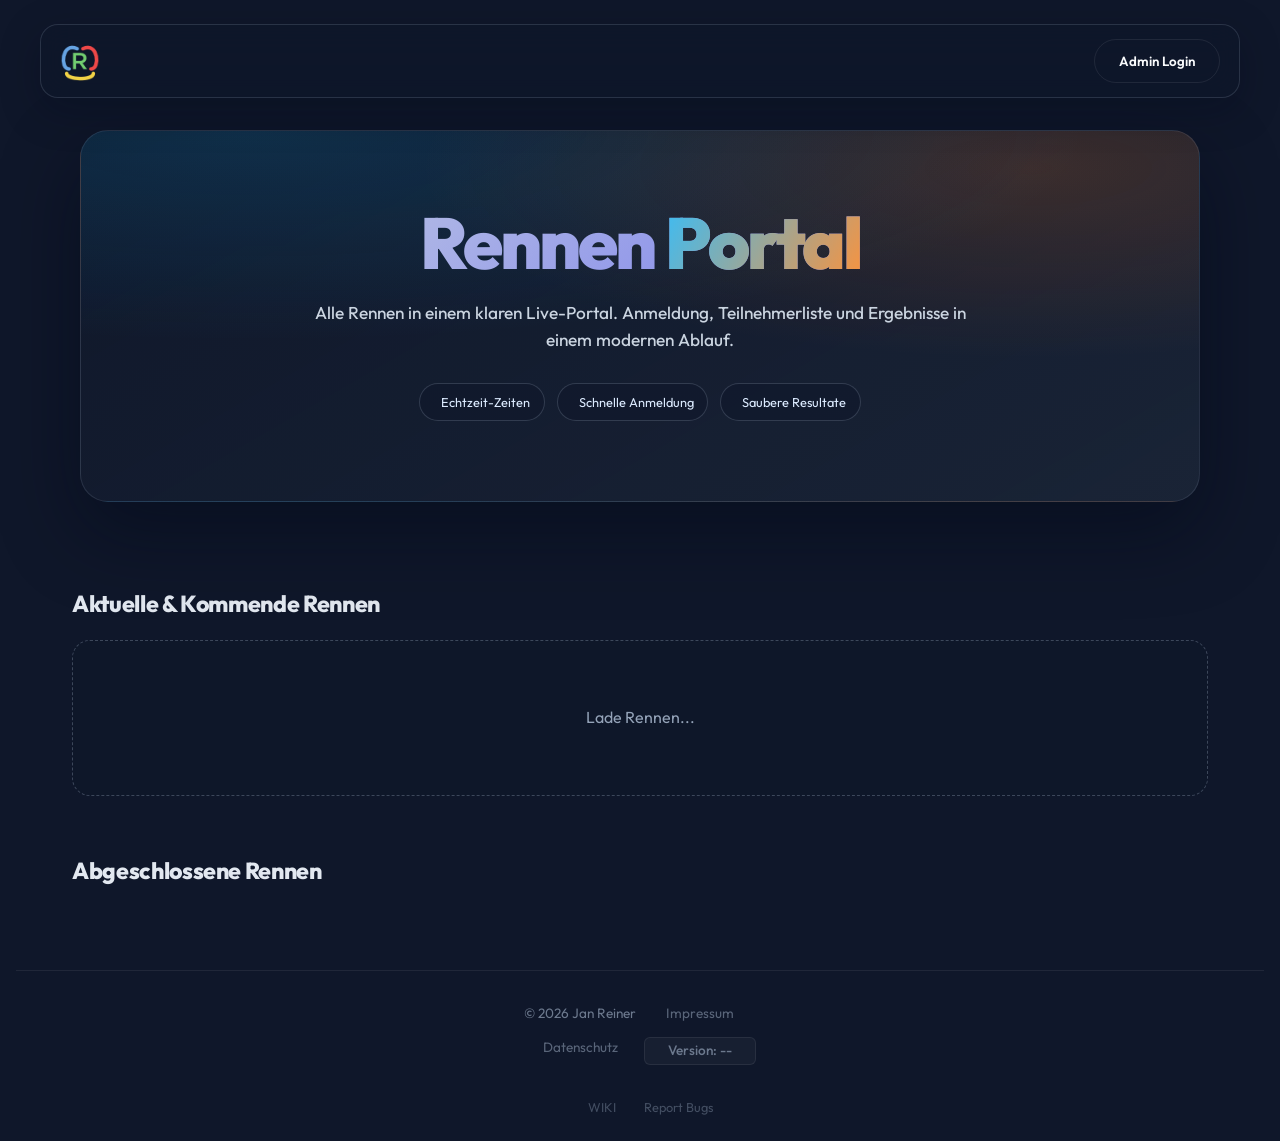
==== commit 137d2393: "refactor frontend asset structure and update backend security tests" ====
--- a/frontend/index.html
+++ b/frontend/index.html
@@ -6,7 +6,10 @@
     <meta name="viewport"
         content="width=device-width, initial-scale=1.0, maximum-scale=1.0, user-scalable=no, viewport-fit=cover">
     <title>Race Timer High-Performance</title>
-    <link rel="icon" type="image/png" href="logo.png">
+    <link rel="icon" type="image/png" sizes="32x32" href="icons/icon-32.png">
+    <link rel="icon" type="image/png" sizes="16x16" href="icons/icon-16.png">
+    <link rel="icon" type="image/png" sizes="48x48" href="icons/icon-48.png">
+    <link rel="icon" type="image/png" sizes="192x192" href="icons/icon-192.png">
     <link rel="manifest" href="manifest.json">
     <meta name="theme-color" content="#0f172a">
     <meta name="apple-mobile-web-app-capable" content="yes">
@@ -21,37 +24,29 @@
         href="https://fonts.googleapis.com/css2?family=Lato:ital,wght@0,100;0,300;0,400;0,700;0,900;1,100;1,300;1,400;1,700;1,900&family=Outfit:wght@100..900&family=Schibsted+Grotesk:ital,wght@0,400..900;1,400..900&display=swap"
         rel="stylesheet">
     <script src="https://cdn.jsdelivr.net/npm/xlsx@0.18.5/dist/xlsx.full.min.js"></script>
-    <!-- New Libraries for PDF & Signature -->
+    <!-- Pin libraries for PDF & Signature -->
     <script src="https://cdnjs.cloudflare.com/ajax/libs/pdf.js/3.11.174/pdf.min.js"></script>
-    <script src="https://unpkg.com/pdf-lib/dist/pdf-lib.min.js"></script>
+    <script src="https://cdn.jsdelivr.net/npm/pdf-lib@1.17.1/dist/pdf-lib.min.js"></script>
     <script src="https://cdn.jsdelivr.net/npm/signature_pad@4.1.7/dist/signature_pad.umd.min.js"></script>
     <script src="https://code.iconify.design/iconify-icon/1.0.8/iconify-icon.min.js"></script>
 </head>
 
 <body>
+    <div id="toastContainer" class="toast-container" aria-live="polite" aria-atomic="true"></div>
     <div id="backendError" class="backend-error-notification" style="display: none;">
         <div class="error-content">
-            <svg width="20" height="20" viewBox="0 0 24 24" fill="none" stroke="currentColor" stroke-width="2"
-                stroke-linecap="round" stroke-linejoin="round">
-                <path d="M10.29 3.86L1.82 18a2 2 0 0 0 1.71 3h16.94a2 2 0 0 0 1.71-3L13.71 3.86a2 2 0 0 0-3.42 0z">
-                </path>
-                <line x1="12" y1="9" x2="12" y2="13"></line>
-                <line x1="12" y1="17" x2="12.01" y2="17"></line>
-            </svg>
+            <iconify-icon icon="line-md:alert-circle-loop" width="20" height="20"></iconify-icon>
             <span>Verbindung zum Backend verloren - Bitte Backend starten!</span>
         </div>
     </div>
     <div id="noPermissionOverlay" class="no-permission-overlay" style="display: none;">
         <div class="overlay-content card">
-            <svg style="width:64px;height:64px;color:var(--accent-red);margin-bottom:1.5rem;" viewBox="0 0 24 24">
-                <path fill="currentColor"
-                    d="M12,17A2,2 0 0,0 14,15C14,13.89 13.11,13 12,13A2,2 0 0,0 10,15A2,2 0 0,0 12,17M18,8A2,2 0 0,1 20,10V20A2,2 0 0,1 18,22H6A2,2 0 0,1 4,20V10C4,8.89 4.9,8 6,8H7V6A5,5 0 0,1 12,1A5,5 0 0,1 17,6V8H18M12,3A3,3 0 0,0 9,6V8H15V6A3,3 0 0,0 12,3Z" />
-            </svg>
+            <iconify-icon icon="line-md:watch-off-loop" width="64" height="64" style="color:var(--accent-red);margin-bottom:1.5rem;"></iconify-icon>
             <h1>Keine Berechtigung</h1>
             <p class="subtitle">Sie haben keine Berechtigung, die Daten dieses Rennens einzusehen oder zu bearbeiten.
             </p>
             <div style="margin-top:2rem;">
-                <button onclick="showLandingPage()" class="btn btn-primary">Zurück zum Portal</button>
+                <button id="noPermReturnBtn" class="btn btn-primary">Zurück zum Portal</button>
             </div>
         </div>
     </div>
@@ -60,12 +55,17 @@
     <div id="landingPage" class="landing-container" style="display: none;">
         <header class="landing-header">
             <div class="glass-nav">
-                <img src="logo.png" alt="Logo" class="logo-small">
+                <img src="icons/icon-48.png" alt="Logo" class="logo-small">
                 <button id="adminLoginBtn" class="btn btn-outline small">Admin Login</button>
             </div>
             <div class="hero-section">
                 <h1 class="hero-title">Rennen <span class="accent-text">Portal</span></h1>
-                <p class="hero-subtitle">Alle Rennen im Überblick. Melde dich jetzt an oder verfolge die Ergebnisse.</p>
+                <p class="hero-subtitle">Alle Rennen in einem klaren Live-Portal. Anmeldung, Teilnehmerliste und Ergebnisse in einem modernen Ablauf.</p>
+                <div class="hero-chips">
+                    <div class="hero-chip"><iconify-icon icon="svg-spinners:clock"></iconify-icon>Echtzeit-Zeiten</div>
+                    <div class="hero-chip"><iconify-icon icon="line-md:check-all"></iconify-icon>Schnelle Anmeldung</div>
+                    <div class="hero-chip"><iconify-icon icon="line-md:document-list"></iconify-icon>Saubere Resultate</div>
+                </div>
             </div>
         </header>
 
@@ -91,10 +91,7 @@
     <div id="registrationPage" class="registration-container" style="display: none;">
         <div class="reg-header">
             <button id="backToLandingBtn" class="btn-icon">
-                <svg width="20" height="20" viewBox="0 0 24 24" fill="none" stroke="currentColor" stroke-width="2">
-                    <line x1="19" y1="12" x2="5" y2="12"></line>
-                    <polyline points="12 19 5 12 12 5"></polyline>
-                </svg>
+                <iconify-icon icon="line-md:arrow-left" width="20" height="20"></iconify-icon>
                 Zurück
             </button>
             <h2 id="regRaceTitle">Rennanmeldung</h2>
@@ -133,7 +130,7 @@
     <div id="publicResultsPage" class="container" style="display: none;">
         <header class="landing-header">
             <div class="glass-nav">
-                <img src="logo.png" alt="Logo" class="logo-small">
+                <img src="icons/icon-48.png" alt="Logo" class="logo-small">
                 <button id="backToLandingResultsBtn" class="btn btn-outline small">Zurück</button>
             </div>
             <div class="hero-section">
@@ -198,12 +195,7 @@
                 </select>
                 <div class="action-buttons">
                     <button id="exportBtn" class="btn-icon" title="STRG + P">
-                        <svg width="20" height="20" viewBox="0 0 24 24" fill="none" stroke="currentColor"
-                            stroke-width="2" stroke-linecap="round" stroke-linejoin="round">
-                            <path d="M21 15v4a2 2 0 0 1-2 2H5a2 2 0 0 1-2-2v4"></path>
-                            <polyline points="7 10 12 15 17 10"></polyline>
-                            <line x1="12" y1="15" x2="12" y2="3"></line>
-                        </svg>
+                        <iconify-icon icon="line-md:file-export" width="20" height="20"></iconify-icon>
                         <span>Export</span>
                     </button>
 
@@ -216,30 +208,16 @@
                 <div class="import-section">
                     <div class="dropdown">
                         <button id="importCsvBtn" class="import-btn">
-                            <svg width="18" height="18" viewBox="0 0 24 24" fill="none" stroke="currentColor"
-                                stroke-width="2">
-                                <line x1="12" y1="5" x2="12" y2="19"></line>
-                                <line x1="5" y1="12" x2="19" y2="12"></line>
-                            </svg>
+                            <iconify-icon icon="line-md:plus" width="18" height="18"></iconify-icon>
                             <span>Neu</span>
                         </button>
                         <div class="dropdown-content">
                             <a href="#" id="createEmptyRaceBtn">
-                                <svg width="16" height="16" viewBox="0 0 24 24" fill="none" stroke="currentColor"
-                                    stroke-width="2">
-                                    <rect x="3" y="3" width="18" height="18" rx="2" ry="2"></rect>
-                                    <line x1="3" y1="9" x2="21" y2="9"></line>
-                                    <line x1="9" y1="21" x2="9" y2="9"></line>
-                                </svg>
+                                <iconify-icon icon="mdi:table-plus" width="16" height="16"></iconify-icon>
                                 Leere Tabelle erstellen
                             </a>
-                            <a href="#" onclick="document.getElementById('csvFile').click(); return false;">
-                                <svg width="16" height="16" viewBox="0 0 24 24" fill="none" stroke="currentColor"
-                                    stroke-width="2">
-                                    <path d="M21 15v4a2 2 0 0 1-2 2H5a2 2 0 0 1-2-2v-4"></path>
-                                    <polyline points="17 8 12 3 7 8"></polyline>
-                                    <line x1="12" y1="3" x2="12" y2="15"></line>
-                                </svg>
+                            <a href="#" id="triggerCsvImportBtn">
+                                <iconify-icon icon="line-md:upload-loop" width="16" height="16"></iconify-icon>
                                 CSV/XLSX Import
                             </a>
                         </div>
@@ -248,13 +226,7 @@
                 </div>
 
                 <button id="settingsBtn" class="btn-icon" title="Einstellungen">
-                    <svg width="20" height="20" viewBox="0 0 24 24" fill="none" stroke="currentColor" stroke-width="2"
-                        stroke-linecap="round" stroke-linejoin="round">
-                        <circle cx="12" cy="12" r="3"></circle>
-                        <path
-                            d="M19.4 15a1.65 1.65 0 0 0 .33 1.82l.06.06a2 2 0 0 1 0 2.83 2 2 0 0 1-2.83 0l-.06-.06a1.65 1.65 0 0 0-1.82-.33 1.65 1.65 0 0 0-1 1.51V21a2 2 0 0 1-2 2 2 2 0 0 1-2-2v-.09A1.65 1.65 0 0 0 9 19.4a1.65 1.65 0 0 0-1.82.33l-.06.06a2 2 0 0 1-2.83 0 2 2 0 0 1 0-2.83l.06-.06a1.65 1.65 0 0 0 .33-1.82 1.65 1.65 0 0 0-1.51-1H3a2 2 0 0 1-2-2 2 2 0 0 1 2-2h.09A1.65 1.65 0 0 0 4.6 9a1.65 1.65 0 0 0-.33-1.82l-.06-.06a2 2 0 0 1 0-2.83 2 2 0 0 1 2.83 0l.06.06a1.65 1.65 0 0 0 1.82.33H9a1.65 1.65 0 0 0 1-1.51V3a2 2 0 0 1 2-2 2 2 0 0 1 2 2v.09a1.65 1.65 0 0 0 1 1.51 1.65 1.65 0 0 0 1.82-.33l.06-.06a2 2 0 0 1 2.83 0 2 2 0 0 1 0 2.83l-.06.06a1.65 1.65 0 0 0-.33 1.82V9a1.65 1.65 0 0 0 1.51 1H21a2 2 0 0 1 2 2 2 2 0 0 1-2 2h-.09a1.65 1.65 0 0 0-1.51 1z">
-                        </path>
-                    </svg>
+                    <iconify-icon icon="line-md:cog-loop" width="20" height="20"></iconify-icon>
                 </button>
             </div>
         </div>
@@ -269,36 +241,25 @@
                     <nav class="settings-tabs">
                         <button id="nav-tab-race" class="tab-btn active" data-tab="tab-race">
                             <span class="tab-icon">
-                                <svg viewBox="0 0 24 24">
-                                    <path fill="currentColor" d="M14.4,6L14,4H5V21H7V14H12.6L13,16H20V6H14.4Z" />
-                                </svg>
+                                <iconify-icon icon="mdi:flag-checkered"></iconify-icon>
                             </span>
                             Rennen
                         </button>
                         <button id="nav-tab-layout" class="tab-btn" data-tab="tab-layout">
                             <span class="tab-icon">
-                                <svg viewBox="0 0 24 24">
-                                    <path fill="currentColor"
-                                        d="M4 5V19H20V5H4M18 7V11H13V7H18M11 7V17H6V7H11M13 13H18V17H13V13Z" />
-                                </svg>
+                                <iconify-icon icon="mdi:view-dashboard-outline"></iconify-icon>
                             </span>
                             Layout
                         </button>
                         <button id="nav-tab-registration" class="tab-btn" data-tab="tab-registration">
                             <span class="tab-icon">
-                                <svg viewBox="0 0 24 24">
-                                    <path fill="currentColor"
-                                        d="M21.1,12.5L19.7,11.1C19.3,10.7 18.7,10.7 18.3,11.1L14.5,14.9L15.5,15.9L19.3,12.1L20.7,13.5L21.1,12.5M12,2C10.89,2 10,2.89 10,4V20C10,21.11 10.89,22 12,22H18C19.11,22 20,21.11 20,20V15.5L18,17.5V20H12V4H18V7H20V4C20,2.89 19.11,2 18,2H12Z" />
-                                </svg>
+                                <iconify-icon icon="mdi:file-document-edit-outline"></iconify-icon>
                             </span>
                             Anmeldung
                         </button>
                         <button id="nav-tab-users" class="tab-btn" data-tab="tab-users">
                             <span class="tab-icon">
-                                <svg viewBox="0 0 24 24">
-                                    <path fill="currentColor"
-                                        d="M16 17V19H2V17S2 13 9 13 16 17 16 17M12.5 7.5A3.5 3.5 0 1 0 9 11A3.5 3.5 0 0 0 12.5 7.5M15.94 13A5.37 5.37 0 0 1 18 17V19H22V17S22 13.37 15.94 13M15 4A3.5 3.5 0 1 0 19 7.5A3.5 3.5 0 0 0 15 4Z" />
-                                </svg>
+                                <iconify-icon icon="mdi:account-group-outline"></iconify-icon>
                             </span>
                             <span id="nav-tab-users-label">Benutzer</span>
                         </button>
@@ -487,7 +448,16 @@
                                 <label style="display:block">Tablet-Kiosk Modus</label>
                                 <span class="subtitle">Besonderer Modus für die Registrierung vor Ort.</span>
                             </div>
-                            <button id="startKioskBnt" class="btn btn-outline tiny">Starten</button>
+                            <div class="kiosk-actions">
+                                <button id="startKioskBnt" class="btn btn-outline tiny">
+                                    <iconify-icon icon="line-md:play-filled"></iconify-icon>
+                                    Starten
+                                </button>
+                                <button id="showKioskQrBtn" class="btn btn-primary tiny">
+                                    <iconify-icon icon="line-md:qr-code-twotone"></iconify-icon>
+                                    Show QR
+                                </button>
+                            </div>
                         </div>
                     </div>
 
@@ -515,17 +485,12 @@
             <div id="editActions"
                 style="display: none; margin-bottom: 1rem; gap: 0.75rem; flex-wrap: wrap; align-items: center;">
                 <button id="addParticipantBtn" class="btn btn-start" style="width: auto; padding: 0.6rem 1.2rem;">
-                    <svg style="width:20px;height:20px;vertical-align:middle;margin-right:6px;" viewBox="0 0 24 24">
-                        <path fill="currentColor" d="M19,13H13V19H11V13H5V11H11V5H13V11H19V13Z" />
-                    </svg>
+                    <iconify-icon icon="line-md:account-add" style="width:20px;height:20px;vertical-align:middle;margin-right:6px;"></iconify-icon>
                     Teilnehmer hinzufügen
                 </button>
                 <button id="appendParticipantsBtn" class="btn btn-outline"
                     style="width: auto; padding: 0.6rem 1.2rem; border-color: var(--primary); color: var(--text-main);">
-                    <svg style="width:20px;height:20px;vertical-align:middle;margin-right:6px;" viewBox="0 0 24 24">
-                        <path fill="currentColor"
-                            d="M15,14H19V17H22V19H19V22H17V19H14V17H17V14H15M12,4A4,4 0 0,1 16,8A4,4 0 0,1 12,12A4,4 0 0,1 8,8A4,4 0 0,1 12,4M12,14C16.42,14 20,15.79 20,18V20H4V18C4,15.79 7.58,14 12,14Z" />
-                    </svg>
+                    <iconify-icon icon="line-md:upload-loop" style="width:20px;height:20px;vertical-align:middle;margin-right:6px;"></iconify-icon>
                     Liste importieren
                 </button>
 
@@ -535,17 +500,11 @@
                     <span id="bulkSelectionCount" style="font-size: 0.85rem; opacity: 0.7; margin-right: 0.25rem;">0
                         ausgewählt</span>
                     <button id="bulkTagBtn" class="btn btn-outline tiny" style="border-color: var(--primary);">
-                        <svg style="width:16px;height:16px;vertical-align:middle;margin-right:4px;" viewBox="0 0 24 24">
-                            <path fill="currentColor"
-                                d="M5.5,7A1.5,1.5 0 0,1 4,5.5A1.5,1.5 0 0,1 5.5,4A1.5,1.5 0 0,1 7,5.5A1.5,1.5 0 0,1 5.5,7M21.41,11.58L12.41,2.58C12.05,2.22 11.55,2 11,2H4C2.89,2 2,2.89 2,4V11C2,11.55 2.22,12.05 2.59,12.41L11.58,21.41C11.95,21.77 12.45,22 13,22C13.55,22 14.05,21.77 14.41,21.41L21.41,14.41C21.78,14.05 22,13.55 22,13C22,12.45 21.77,11.95 21.41,11.58Z" />
-                        </svg>
+                        <iconify-icon icon="mdi:tag-plus-outline" style="width:16px;height:16px;vertical-align:middle;margin-right:4px;"></iconify-icon>
                         Kategorie zuweisen
                     </button>
                     <button id="bulkDeleteBtn" class="btn btn-outline tiny danger-text">
-                        <svg style="width:16px;height:16px;vertical-align:middle;margin-right:4px;" viewBox="0 0 24 24">
-                            <path fill="currentColor"
-                                d="M19,4H15.5L14.5,3H9.5L8.5,4H5V6H19V4M6,19A2,2 0 0,0 8,21H16A2,2 0 0,0 18,19V7H6V19Z" />
-                        </svg>
+                        <iconify-icon icon="line-md:trash" style="width:16px;height:16px;vertical-align:middle;margin-right:4px;"></iconify-icon>
                         Löschen
                     </button>
                 </div>
@@ -587,13 +546,33 @@
         </div>
     </div>
 
+    <div id="kioskQrModal" class="modal">
+        <div class="modal-content card kiosk-qr-modal">
+            <div class="kiosk-qr-head">
+                <h2><iconify-icon icon="line-md:qr-code-twotone"></iconify-icon>Kiosk QR-Code</h2>
+                <p class="subtitle">Scannen Sie den Code auf dem Tablet oder öffnen Sie den Link direkt.</p>
+            </div>
+            <div class="kiosk-qr-body">
+                <img id="kioskQrImage" alt="Kiosk QR-Code">
+                <input id="kioskQrUrl" class="form-input tiny" readonly>
+            </div>
+            <div class="modal-actions">
+                <button type="button" id="copyKioskQrUrlBtn" class="btn btn-outline">
+                    <iconify-icon icon="line-md:clipboard-list"></iconify-icon>
+                    Link kopieren
+                </button>
+                <button type="button" id="closeKioskQrBtn" class="btn btn-primary">Schließen</button>
+            </div>
+        </div>
+    </div>
+
     <!-- Login Modal - Forced Overlay -->
     <div id="loginModal" class="modal"
         style="display: none; z-index: 9999; background: rgba(0,0,0,0.9); backdrop-filter: blur(10px);">
         <div class="modal-content card" style="max-width: 400px;">
             <div style="text-align: center; margin-bottom: 2rem;">
-                <h1 style="font-size: 2rem; margin-bottom: 0.5rem;">Zugriff</h1>
-                <p class="subtitle">Bitte authentifizieren Sie sich.</p>
+                <h1 style="font-size: 2rem; margin-bottom: 0.5rem;">Admin-Bereich</h1>
+                <p class="subtitle">Melden Sie sich mit Ihrem Admin-Konto an, um Rennen zu verwalten.</p>
             </div>
 
             <form id="loginForm">
@@ -606,11 +585,11 @@
                     <input type="password" id="loginPass" class="form-input" placeholder="••••••••" required>
                 </div>
                 <div id="loginError" style="color: #ff4d4d; margin-bottom: 1rem; display: none; font-size: 0.9rem;">
-                    Zugangsdaten inkorrekt.
+                    Benutzername oder Passwort ist nicht korrekt.
                 </div>
                 <div class="modal-actions" style="margin-top: 1rem; flex-direction: column; gap: 0.5rem;">
                     <button type="submit" class="btn btn-primary"
-                        style="width: 100%; justify-content: center;">Einloggen</button>
+                        style="width: 100%; justify-content: center;">Als Admin anmelden</button>
                     <button type="button" id="cancelLoginBtn" class="btn btn-outline"
                         style="width: 100%; justify-content: center;">Abbrechen</button>
                 </div>
@@ -642,10 +621,7 @@
                         style="flex: 1;">
                     <button type="button" id="resetDurationBtn" class="btn btn-outline tiny"
                         style="height: 38px; white-space: nowrap;" title="Duration löschen und mit Zeitstempel rechnen">
-                        <svg style="width:14px;height:14px;vertical-align:middle;margin-right:3px;" viewBox="0 0 24 24">
-                            <path fill="currentColor"
-                                d="M19,4H15.5L14.5,3H9.5L8.5,4H5V6H19V4M6,19A2,2 0 0,0 8,21H16A2,2 0 0,0 18,19V7H6V19Z" />
-                        </svg>
+                        <iconify-icon icon="line-md:trash" style="width:14px;height:14px;vertical-align:middle;margin-right:3px;"></iconify-icon>
                         Reset
                     </button>
                 </div>
@@ -687,10 +663,7 @@
             <div class="setting-item"
                 style="margin-bottom: 1.5rem; background: rgba(99,102,241,0.08); border: 1px solid rgba(99,102,241,0.25); border-radius: 12px; padding: 1rem;">
                 <label style="font-weight: 600; margin-bottom: 0.5rem; display: block;">
-                    <svg style="width:16px;height:16px;vertical-align:middle;margin-right:4px;" viewBox="0 0 24 24">
-                        <path fill="currentColor"
-                            d="M5.5,7A1.5,1.5 0 0,1 4,5.5A1.5,1.5 0 0,1 5.5,4A1.5,1.5 0 0,1 7,5.5A1.5,1.5 0 0,1 5.5,7M21.41,11.58L12.41,2.58C12.05,2.22 11.55,2 11,2H4C2.89,2 2,2.89 2,4V11C2,11.55 2.22,12.05 2.59,12.41L11.58,21.41C11.95,21.77 12.45,22 13,22C13.55,22 14.05,21.77 14.41,21.41L21.41,14.41C21.78,14.05 22,13.55 22,13C22,12.45 21.77,11.95 21.41,11.58Z" />
-                    </svg>
+                    <iconify-icon icon="mdi:tag-plus-outline" style="width:16px;height:16px;vertical-align:middle;margin-right:4px;"></iconify-icon>
                     Kategorien für markierte Teilnehmer
                 </label>
                 <div style="display: flex; gap: 0.5rem; align-items: center;">
@@ -822,26 +795,13 @@
             <div class="designer-toolbar">
                 <div class="toolbar-group">
                     <button type="button" class="tool-btn" data-command="bold" title="Fett">
-                        <svg width="18" height="18" viewBox="0 0 24 24" fill="none" stroke="currentColor"
-                            stroke-width="2.5">
-                            <path d="M6 4h8a4 4 0 0 1 4 4 4 4 0 0 1-4 4H6z" />
-                            <path d="M6 12h9a4 4 0 0 1 4 4 4 4 0 0 1-4 4H6z" />
-                        </svg>
+                        <iconify-icon icon="mdi:format-bold" width="18" height="18"></iconify-icon>
                     </button>
                     <button type="button" class="tool-btn" data-command="italic" title="Kursiv">
-                        <svg width="18" height="18" viewBox="0 0 24 24" fill="none" stroke="currentColor"
-                            stroke-width="2.5">
-                            <line x1="19" y1="4" x2="10" y2="4" />
-                            <line x1="14" y1="20" x2="5" y2="20" />
-                            <line x1="15" y1="4" x2="9" y2="20" />
-                        </svg>
+                        <iconify-icon icon="mdi:format-italic" width="18" height="18"></iconify-icon>
                     </button>
                     <button type="button" class="tool-btn" data-command="underline" title="Unterstrichen">
-                        <svg width="18" height="18" viewBox="0 0 24 24" fill="none" stroke="currentColor"
-                            stroke-width="2.5">
-                            <path d="M6 3v7a6 6 0 0 0 6 6 6 6 0 0 0 6-6V3" />
-                            <line x1="4" y1="21" x2="20" y2="21" />
-                        </svg>
+                        <iconify-icon icon="mdi:format-underline" width="18" height="18"></iconify-icon>
                     </button>
                 </div>
 
@@ -849,31 +809,13 @@
 
                 <div class="toolbar-group">
                     <button type="button" class="tool-btn" data-command="justifyLeft" title="Links">
-                        <svg width="18" height="18" viewBox="0 0 24 24" fill="none" stroke="currentColor"
-                            stroke-width="2">
-                            <line x1="17" y1="10" x2="3" y2="10" />
-                            <line x1="21" y1="6" x2="3" y2="6" />
-                            <line x1="21" y1="14" x2="3" y2="14" />
-                            <line x1="17" y1="18" x2="3" y2="18" />
-                        </svg>
+                        <iconify-icon icon="mdi:format-align-left" width="18" height="18"></iconify-icon>
                     </button>
                     <button type="button" class="tool-btn" data-command="justifyCenter" title="Zentriert">
-                        <svg width="18" height="18" viewBox="0 0 24 24" fill="none" stroke="currentColor"
-                            stroke-width="2">
-                            <line x1="18" y1="10" x2="6" y2="10" />
-                            <line x1="21" y1="6" x2="3" y2="6" />
-                            <line x1="21" y1="14" x2="3" y2="14" />
-                            <line x1="18" y1="18" x2="6" y2="18" />
-                        </svg>
+                        <iconify-icon icon="mdi:format-align-center" width="18" height="18"></iconify-icon>
                     </button>
                     <button type="button" class="tool-btn" data-command="justifyRight" title="Rechts">
-                        <svg width="18" height="18" viewBox="0 0 24 24" fill="none" stroke="currentColor"
-                            stroke-width="2">
-                            <line x1="21" y1="10" x2="7" y2="10" />
-                            <line x1="21" y1="6" x2="3" y2="6" />
-                            <line x1="21" y1="14" x2="3" y2="14" />
-                            <line x1="21" y1="18" x2="7" y2="18" />
-                        </svg>
+                        <iconify-icon icon="mdi:format-align-right" width="18" height="18"></iconify-icon>
                     </button>
                 </div>
 
@@ -881,26 +823,10 @@
 
                 <div class="toolbar-group">
                     <button type="button" class="tool-btn" data-command="insertUnorderedList" title="Aufzählung">
-                        <svg width="18" height="18" viewBox="0 0 24 24" fill="none" stroke="currentColor"
-                            stroke-width="2">
-                            <line x1="8" y1="6" x2="21" y2="6" />
-                            <line x1="8" y1="12" x2="21" y2="12" />
-                            <line x1="8" y1="18" x2="21" y2="18" />
-                            <line x1="3" y1="6" x2="3.01" y2="6" />
-                            <line x1="3" y1="12" x2="3.01" y2="12" />
-                            <line x1="3" y1="18" x2="3.01" y2="18" />
-                        </svg>
+                        <iconify-icon icon="mdi:format-list-bulleted" width="18" height="18"></iconify-icon>
                     </button>
                     <button type="button" class="tool-btn" data-command="insertOrderedList" title="Nummerierung">
-                        <svg width="18" height="18" viewBox="0 0 24 24" fill="none" stroke="currentColor"
-                            stroke-width="2">
-                            <line x1="10" y1="6" x2="21" y2="6" />
-                            <line x1="10" y1="12" x2="21" y2="12" />
-                            <line x1="10" y1="18" x2="21" y2="18" />
-                            <path d="M4 6h1v4" />
-                            <path d="M4 10h2" />
-                            <path d="M6 18H4c0-1 2-2 2-3s-1-1.5-2-1" />
-                        </svg>
+                        <iconify-icon icon="mdi:format-list-numbered" width="18" height="18"></iconify-icon>
                     </button>
                 </div>
 
@@ -924,10 +850,7 @@
                 <div class="toolbar-group dropdown-container">
                     <button type="button" class="tool-btn dropdown-trigger">
                         <span>Variablen</span>
-                        <svg width="12" height="12" viewBox="0 0 24 24" fill="none" stroke="currentColor"
-                            stroke-width="2" style="margin-left:5px;">
-                            <polyline points="6 9 12 15 18 9" />
-                        </svg>
+                        <iconify-icon icon="mdi:chevron-down" width="12" height="12" style="margin-left:5px;"></iconify-icon>
                     </button>
                     <div class="insert-dropdown-content card">
                         <button type="button" class="dropdown-item placeholder-btn" data-value="[DATUM]">Datum</button>
@@ -942,10 +865,7 @@
                 <div class="toolbar-group dropdown-container">
                     <button type="button" class="tool-btn dropdown-trigger">
                         <span>Formular</span>
-                        <svg width="12" height="12" viewBox="0 0 24 24" fill="none" stroke="currentColor"
-                            stroke-width="2" style="margin-left:5px;">
-                            <polyline points="6 9 12 15 18 9" />
-                        </svg>
+                        <iconify-icon icon="mdi:chevron-down" width="12" height="12" style="margin-left:5px;"></iconify-icon>
                     </button>
                     <div class="insert-dropdown-content card">
                         <button type="button" class="dropdown-item insert-btn" data-type="text">Eingabefeld</button>
@@ -957,10 +877,7 @@
                 <div class="toolbar-group dropdown-container">
                     <button type="button" class="tool-btn dropdown-trigger">
                         <span>Einfügen</span>
-                        <svg width="12" height="12" viewBox="0 0 24 24" fill="none" stroke="currentColor"
-                            stroke-width="2" style="margin-left:5px;">
-                            <polyline points="6 9 12 15 18 9" />
-                        </svg>
+                        <iconify-icon icon="mdi:chevron-down" width="12" height="12" style="margin-left:5px;"></iconify-icon>
                     </button>
                     <div class="insert-dropdown-content card">
                         <button type="button" class="dropdown-item insert-btn" data-type="line">Horiz. Linie</button>
@@ -972,10 +889,7 @@
 
                 <div class="toolbar-group">
                     <button type="button" id="toggleFooterBtn" class="tool-btn" title="Footer bearbeiten">
-                        <svg width="18" height="18" viewBox="0 0 24 24" fill="none" stroke="currentColor"
-                            stroke-width="2">
-                            <rect x="3" y="15" width="18" height="6" rx="2" />
-                        </svg>
+                        <iconify-icon icon="mdi:page-layout-footer" width="18" height="18"></iconify-icon>
                         <span style="font-size: 11px; margin-left: 5px;">Footer</span>
                     </button>
                 </div>
@@ -1000,18 +914,6 @@
             <input type="file" id="designerLogoUpload" style="display:none;" accept="image/*">
         </div>
     </div>
-
-    <!-- Liquid Glass SVG Filter -->
-    <svg style="display: none;">
-        <defs>
-            <filter id="mini-liquid-lens">
-                <feGaussianBlur in="SourceGraphic" stdDeviation="5" result="blur" />
-                <feColorMatrix in="blur" mode="matrix" values="1 0 0 0 0  0 1 0 0 0  0 0 1 0 0  0 0 0 18 -7"
-                    result="liquid" />
-                <feComposite in="SourceGraphic" in2="liquid" operator="atop" />
-            </filter>
-        </defs>
-    </svg>
 
     <footer>
         <div class="app-footer">
@@ -1020,6 +922,7 @@
                 <a href="impressum.html" style="color: inherit; text-decoration: none; opacity: 0.8;">Impressum</a>
                 <a href="datenschutz.html" style="color: inherit; text-decoration: none; opacity: 0.8;">Datenschutz</a>
                 <span id="appVersion">Version: --</span>
+                <span id="adminReleaseNotice" class="admin-release-note" style="display: none;"></span>
             </div>
             <div class="footer-content footer-links">
                 <a href="https://github.com/EatingJan1/Multi-Race-Timer/wiki"
@@ -1266,8 +1169,19 @@
         </div>
     </div>
 
+    <script src="js/config.js"></script>
+    <script src="js/state.js"></script>
+    <script src="js/utils.js"></script>
+    <script src="js/api.js"></script>
+    <script src="js/auth.js"></script>
+    <script src="js/landing.js"></script>
+    <script src="js/table.js"></script>
+    <script src="js/timer.js"></script>
+    <script src="js/designer.js"></script>
+    <script src="js/export.js"></script>
+    <script src="js/users.js"></script>
     <script src="app.js"></script>
     <script src="footer-info.js"></script>
 </body>
 
-</html>+</html>
--- a/frontend/style.css
+++ b/frontend/style.css
@@ -1,3217 +1,12 @@
-:root {
-    --bg-dark: #0f172a;
-    --card-bg: #1e1b4b;
-    /* Deep Indigo for the premium glass feel */
-    --primary: #6366f1;
-    --accent-blue: #3b82f6;
-    --accent-green: #22c55e;
-    --accent-red: #ef4444;
-    --text-main: #f8fafc;
-    --text-muted: #94a3b8;
-    --card-border: rgba(255, 255, 255, 0.08);
-    --glass-bg: rgba(30, 41, 59, 0.7);
-    --glass-border: rgba(255, 255, 255, 0.1);
-}
-
-html {
-    box-sizing: border-box;
-    scroll-behavior: smooth;
-}
-
-*,
-*::before,
-*::after {
-    margin: 0;
-    padding: 0;
-    box-sizing: inherit;
-}
-
-body {
-    background-color: var(--bg-dark);
-    color: var(--text-main);
-    font-family: 'Outfit', sans-serif;
-    line-height: 1.6;
-    padding: 1rem;
-    min-height: 100vh;
-}
-
-.container {
-    max-width: 1200px;
-    margin: 0 auto;
-}
-
-/* Backend Error Notification */
-.backend-error-notification {
-    position: fixed;
-    top: 0;
-    left: 0;
-    right: 0;
-    background: #ef4444;
-    color: white;
-    padding: 0.75rem 1rem;
-    z-index: 9999;
-    font-weight: 700;
-    text-align: center;
-    box-shadow: 0 4px 15px rgba(239, 68, 68, 0.4);
-    animation: slideInDown 0.4s ease-out;
-}
-
-.backend-error-notification .error-content {
-    display: flex;
-    align-items: center;
-    justify-content: center;
-    gap: 0.75rem;
-}
-
-@keyframes slideInDown {
-    from {
-        transform: translateY(-100%);
-    }
-
-    to {
-        transform: translateY(0);
-    }
-}
-
-/* No Permission Overlay */
-.no-permission-overlay {
-    position: fixed;
-    top: 0;
-    left: 0;
-    width: 100vw;
-    height: 100vh;
-    background: rgba(15, 23, 42, 0.85);
-    /* Deep slate with high opacity */
-    backdrop-filter: blur(15px);
-    z-index: 10000;
-    display: flex;
-    align-items: center;
-    justify-content: center;
-    padding: 2rem;
-    animation: fadeIn 0.4s ease-out;
-}
-
-.overlay-content {
-    text-align: center;
-    max-width: 500px;
-    padding: 3rem;
-}
-
-@keyframes fadeIn {
-    from {
-        opacity: 0;
-    }
-
-    to {
-        opacity: 1;
-    }
-}
-
-/* Typography */
-header {
-    margin-bottom: 3rem;
-    text-align: left;
-    animation: fadeInDown 0.8s ease-out;
-}
-
-h1 {
-    font-size: 2.5rem;
-    font-weight: 800;
-    margin-bottom: 0.5rem;
-    background: linear-gradient(135deg, #cbd5e1 0%, var(--primary) 100%);
-    -webkit-background-clip: text;
-    background-clip: text;
-    -webkit-text-fill-color: transparent;
-    letter-spacing: -1px;
-}
-
-.subtitle {
-    color: var(--text-muted);
-    font-size: 1.1rem;
-    font-weight: 500;
-}
-
-/* Professional Cards */
-.card {
-    background: var(--card-bg);
-    border: 1px solid var(--card-border);
-    border-radius: 24px;
-    padding: 1.5rem;
-    box-shadow: 0 25px 50px -12px rgba(0, 0, 0, 0.5);
-    margin-bottom: 1.5rem;
-    backdrop-filter: blur(12px);
-}
-
-.divider {
-    height: 1px;
-    background: rgba(255, 255, 255, 0.08);
-    margin: 1.5rem 0;
-}
-
-/* Column Config Styling */
-.column-config-list {
-    position: relative;
-    display: flex;
-    flex-direction: column;
-    gap: 0.35rem;
-    overflow-y: auto;
-    padding: 0.5rem;
-    background: rgba(0, 0, 0, 0.2);
-    border-radius: 16px;
-    border: 1px solid rgba(255, 255, 255, 0.05);
-    transition: all 0.3s ease;
-}
-
-/* Custom scrollbar for the config list */
-.column-config-list::-webkit-scrollbar {
-    width: 6px;
-}
-
-.column-config-list::-webkit-scrollbar-track {
-    background: transparent;
-}
-
-.column-config-list::-webkit-scrollbar-thumb {
-    background: rgba(255, 255, 255, 0.1);
-    border-radius: 10px;
-}
-
-.column-config-list::-webkit-scrollbar-thumb:hover {
-    background: rgba(255, 255, 255, 0.2);
-}
-
-
-.column-config-item {
-    display: flex;
-    align-items: center;
-    padding: 12px 16px;
-    background: rgba(255, 255, 255, 0.05);
-    border: 1px solid var(--card-border);
-    border-radius: 8px;
-    margin-bottom: 8px;
-    cursor: grab;
-    user-select: none;
-    /* Verhindert Textmarkierung beim Doppelklick */
-    transition: all 0.2s ease;
-}
-
-
-.column-config-item.disabled {
-    opacity: 0.5;
-    background: rgba(255, 255, 255, 0.02);
-    border-color: transparent;
-    filter: grayscale(1);
-}
-
-.column-config-item.disabled .col-label {
-    text-decoration: line-through;
-    color: var(--text-muted);
-}
-
-.status-indicator {
-    width: 8px;
-    height: 8px;
-    border-radius: 50%;
-    background: var(--accent-green);
-    box-shadow: 0 0 10px var(--accent-green);
-    transition: all 0.3s ease;
-}
-
-.visibility-indicator {
-    width: 8px;
-    height: 8px;
-    border-radius: 50%;
-    margin-left: auto;
-    background: var(--accent-green);
-    box-shadow: 0 0 10px var(--accent-green);
-    transition: all 0.3s ease;
-}
-
-.column-config-item.disabled .status-indicator {
-    background: var(--text-muted);
-    box-shadow: none;
-}
-
-.column-config-item.drag-over-top {
-    border-top: 2px solid var(--primary);
-    transform: translateY(4px);
-}
-
-.column-config-item.drag-over-bottom {
-    border-bottom: 2px solid var(--primary);
-    transform: translateY(-4px);
-}
-
-@keyframes snapIn {
-    0% {
-        transform: scale(0.8);
-        opacity: 0;
-    }
-
-    100% {
-        transform: scale(1);
-        opacity: 1;
-    }
-}
-
-.column-config-item:active {
-    cursor: grabbing;
-}
-
-.column-config-item.dragging {
-    opacity: 0.4;
-    transform: scale(0.98);
-    background: var(--primary);
-}
-
-.column-config-item.drag-over {
-    border-top: 2px solid var(--primary);
-    margin-top: 10px;
-    transition: all 0.2s ease;
-}
-
-.column-config-item:hover:not(.dragging) {
-    background: rgba(255, 255, 255, 0.08);
-    border-color: rgba(255, 255, 255, 0.15);
-    transform: translateX(4px);
-}
-
-
-
-.drag-handle {
-    display: flex;
-    flex-direction: column;
-    gap: 3px;
-    color: var(--text-muted);
-    opacity: 0.5;
-}
-
-.drag-handle span {
-    width: 3px;
-    height: 3px;
-    background: currentColor;
-    border-radius: 50%;
-}
-
-/* Dots for the handle */
-.drag-icon {
-    display: grid;
-    grid-template-columns: repeat(2, 4px);
-    gap: 3px;
-    opacity: 0.4;
-    padding: 10px 8px;
-    /* Bigger hit area for touch */
-    touch-action: none;
-    /* Disable browser handling like scrolling/zooming */
-}
-
-.col-label,
-.swipe-hint {
-    pointer-events: none;
-    /* Let the item handle clicks/touches */
-}
-
-.column-config-item.swiping {
-    transition: none !important;
-}
-
-
-
-/* Background for swipe actions */
-.column-config-item-wrapper {
-    position: relative;
-    border-radius: 12px;
-    overflow: hidden;
-    background: rgba(255, 0, 0, 0.2);
-    /* Hide color */
-}
-
-.column-config-item-wrapper.showing {
-    background: rgba(0, 255, 0, 0.2);
-    /* Show color */
-}
-
-/* Toggle-Switch zum Deaktivieren/Aktivieren */
-.col-toggle {
-    appearance: none;
-    -webkit-appearance: none;
-    width: 34px;
-    height: 18px;
-    background: rgba(255, 255, 255, 0.1);
-    border-radius: 20px;
-    position: relative;
-    cursor: pointer;
-    transition: all 0.3s;
-    border: 1px solid rgba(255, 255, 255, 0.1);
-    flex-shrink: 0;
-    /* Verhindert das Quetschen auf kleinen Bildschirmen */
-}
-
-.col-toggle:checked {
-    background: var(--accent-green);
-    border-color: var(--accent-green);
-}
-
-.col-toggle::before {
-    content: "";
-    position: absolute;
-    width: 14px;
-    height: 14px;
-    border-radius: 50%;
-    top: 1px;
-    left: 1px;
-    background: white;
-    transition: 0.3s;
-}
-
-.col-toggle:checked::before {
-    transform: translateX(16px);
-}
-
-.col-toggle:disabled {
-    cursor: not-allowed;
-    opacity: 0.3;
-    filter: grayscale(1);
-}
-
-.swipe-hint {
-    position: absolute;
-    right: 15px;
-    top: 50%;
-    transform: translateY(-50%);
-    font-size: 0.7rem;
-    font-weight: 700;
-    color: white;
-    opacity: 0.8;
-}
-
-.col-label {
-    flex-grow: 1;
-    font-size: 0.95rem;
-    font-weight: 600;
-    letter-spacing: 0.5px;
-    color: var(--text-main);
-}
-
-.column-config-item.required .col-label {
-    color: var(--text-muted);
-}
-
-.column-config-item.just-dropped {
-    animation: snapIn 0.5s cubic-bezier(0.34, 1.56, 0.64, 1);
-    /* Elastische Kurve */
-    background: rgba(99, 102, 241, 0.2) !important;
-    border-color: var(--primary) !important;
-    z-index: 10;
-}
-
-/* Zustand: Deaktiviert */
-.column-config-item.disabled-item {
-    opacity: 0.4;
-    filter: grayscale(0.8);
-    background: rgba(0, 0, 0, 0.2);
-}
-
-.column-config-item.disabled-item .visibility-indicator {
-    background: #64748b;
-    box-shadow: none;
-}
-
-.column-config-item.disabled-item .col-label {
-    text-decoration: line-through;
-}
-
-/* Hover-Effekt zur Verdeutlichung der Interaktion */
-.column-config-item:hover:not(.dragging) {
-    background: rgba(255, 255, 255, 0.08);
-    cursor: grab;
-}
-
-.column-config-item .checkmark {
-    position: relative;
-    top: 0;
-    left: 0;
-}
-
-/* --- MINIMALIST CONTROL BAR (SINGLE LINE) WITH PREMIUM BACKGROUND --- */
-.control-bar {
-    display: flex;
-    flex-direction: row;
-    flex-wrap: nowrap;
-    align-items: center;
-    justify-content: space-between;
-    gap: 1rem;
-    padding: 0.75rem 1.25rem;
-    margin-bottom: 2.5rem;
-    background: rgba(30, 27, 75, 0.4);
-    border: 1px solid rgba(255, 255, 255, 0.08);
-    backdrop-filter: blur(20px);
-    border-radius: 20px;
-    box-shadow: 0 10px 30px -10px rgba(0, 0, 0, 0.5);
-}
-
-.control-group-left,
-.control-group-right {
-    display: flex !important;
-    flex-direction: row !important;
-    align-items: center !important;
-    gap: 1rem;
-    flex-wrap: nowrap !important;
-}
-
-.action-buttons {
-    display: flex !important;
-    flex-direction: row !important;
-    gap: 0.5rem;
-    flex-wrap: nowrap !important;
-}
-
-.session-select {
-    background: transparent;
-    border: px solid rgba(255, 255, 255, 0.2);
-    border-radius: 20px;
-    color: var(--text-main);
-    padding: 0 0.75rem;
-    height: 34px;
-    font-size: 0.9rem;
-    font-weight: 500;
-    outline: none;
-    transition: all 0.2s;
-    min-width: 160px;
-    cursor: pointer;
-}
-
-.session-select:hover {
-    border-color: rgba(255, 255, 255, 0.4);
-    background: rgba(255, 255, 255, 0.02);
-}
-
-.session-select:focus {
-    border-color: var(--primary);
-}
-
-.btn-icon,
-.import-btn {
-    background: transparent;
-    border: 1px solid rgba(255, 255, 255, 0.2);
-    border-radius: 12px;
-    color: var(--text-main);
-    height: 34px;
-    padding: 0 0.8rem;
-    display: flex;
-    align-items: center;
-    justify-content: center;
-    gap: 0.5rem;
-    cursor: pointer;
-    transition: all 0.2s;
-    font-size: 0.85rem;
-    font-weight: 500;
-    white-space: nowrap;
-    font-family: inherit;
-}
-
-.btn-icon svg {
-    width: 18px;
-    height: 18px;
-    display: block;
-}
-
-iconify-icon {
-    color: currentColor;
-    vertical-align: middle;
-    display: inline-block;
-}
-
-.btn-icon iconify-icon,
-.import-btn iconify-icon,
-.edit-row-actions .btn-icon iconify-icon {
-    width: 18px;
-    height: 18px;
-    display: block;
-}
-
-.edit-row-actions {
-    display: flex;
-    gap: 4px;
-    justify-content: flex-end;
-}
-
-.edit-row-actions .btn-icon {
-    width: 32px;
-    height: 32px;
-    padding: 0;
-    border-radius: 8px;
-    background: rgba(255, 255, 255, 0.05);
-}
-
-.btn-icon:hover,
-.import-btn:hover,
-.edit-row-actions .btn-icon:hover {
-    background: rgba(255, 255, 255, 0.1);
-    border-color: rgba(255, 255, 255, 0.4);
-    transform: translateY(-1px);
-}
-
-/* Custom Checkboxes */
-.append-row-check,
-.edit-table-check,
-#appendSelectAll,
-#editSelectAll {
-    -webkit-appearance: none;
-    -moz-appearance: none;
-    appearance: none;
-    width: 20px;
-    height: 20px;
-    border: 2px solid rgba(255, 255, 255, 0.25);
-    border-radius: 6px;
-    background: rgba(255, 255, 255, 0.05);
-    cursor: pointer;
-    position: relative;
-    transition: all 0.2s ease;
-    vertical-align: middle;
-    flex-shrink: 0;
-}
-
-.append-row-check:hover,
-.edit-table-check:hover,
-#appendSelectAll:hover,
-#editSelectAll:hover {
-    border-color: var(--primary);
-    background: rgba(99, 102, 241, 0.1);
-    transform: scale(1.1);
-}
-
-.append-row-check:checked,
-.edit-table-check:checked,
-#appendSelectAll:checked,
-#editSelectAll:checked {
-    background: var(--primary);
-    border-color: var(--primary);
-    box-shadow: 0 0 10px rgba(99, 102, 241, 0.4);
-}
-
-.append-row-check:checked::after,
-.edit-table-check:checked::after,
-#appendSelectAll:checked::after,
-#editSelectAll:checked::after {
-    content: '';
-    position: absolute;
-    top: 2px;
-    left: 6px;
-    width: 5px;
-    height: 10px;
-    border: solid white;
-    border-width: 0 2.5px 2.5px 0;
-    transform: rotate(45deg);
-}
-
-#appendSelectAll:indeterminate,
-#editSelectAll:indeterminate {
-    background: rgba(99, 102, 241, 0.5);
-    border-color: var(--primary);
-}
-
-#appendSelectAll:indeterminate::after,
-#editSelectAll:indeterminate::after {
-    content: '';
-    position: absolute;
-    top: 7px;
-    left: 3px;
-    width: 10px;
-    height: 2.5px;
-    background: white;
-    border-radius: 1px;
-}
-
-/* Selected row style */
-#appendReviewList tr,
-#raceBody tr {
-    transition: background 0.15s ease;
-}
-
-#appendReviewList tr td:first-child {
-    text-align: center;
-    padding: 0.5rem;
-}
-
-/* Bulk action styles */
-.danger-text {
-    color: var(--accent-red, #ef4444) !important;
-    border-color: var(--accent-red, #ef4444) !important;
-}
-
-.danger-text:hover {
-    background: rgba(239, 68, 68, 0.1) !important;
-}
-
-.btn.tiny {
-    padding: 0.4rem 0.8rem;
-    font-size: 0.8rem;
-    height: auto;
-}
-
-/* Permission Grid for User Modal */
-.permission-grid {
-    display: grid;
-    grid-template-columns: repeat(auto-fill, minmax(300px, 1fr));
-    gap: 1rem;
-}
-
-.permission-item {
-    background: rgba(255, 255, 255, 0.03);
-    border: 1px solid rgba(255, 255, 255, 0.05);
-    border-radius: 10px;
-    padding: 1rem;
-    transition: all 0.2s ease;
-}
-
-.permission-item:hover {
-    background: rgba(255, 255, 255, 0.06);
-    border-color: rgba(99, 102, 241, 0.2);
-}
-
-.permission-item .check-container {
-    display: flex;
-    align-items: flex-start;
-    gap: 1rem;
-    padding-left: 30px;
-    /* Space for absolute checkmark */
-    cursor: pointer;
-}
-
-.permission-item .check-container .checkmark {
-    top: 5px;
-    /* Align with first line */
-}
-
-.perm-info {
-    display: flex;
-    flex-direction: column;
-    gap: 0.25rem;
-}
-
-.perm-info strong {
-    font-size: 0.95rem;
-    color: #fff;
-}
-
-.perm-info span {
-    font-size: 0.8rem;
-    opacity: 0.6;
-    line-height: 1.4;
-}
-
-.admin-primary {
-    background: rgba(99, 102, 241, 0.05);
-    border-color: rgba(99, 102, 241, 0.2);
-}
-
-@media (max-width: 600px) {
-    .permission-grid {
-        grid-template-columns: 1fr;
-    }
-}
-
-.import-btn {
-    border-color: rgba(99, 102, 241, 0.5);
-    color: var(--primary);
-}
-
-.import-btn:hover {
-    background: rgba(99, 102, 241, 0.08);
-    border-color: var(--primary);
-}
-
-#settingsBtn,
-.danger-icon {
-    width: 34px;
-    padding: 0;
-}
-
-.danger-icon:hover {
-    color: #f87171;
-    border-color: rgba(239, 68, 68, 0.4);
-    background: rgba(239, 68, 68, 0.05);
-}
-
-.divider,
-#csvFile {
-    display: none;
-}
-
-/* Buttons */
-.btn {
-    padding: 0.8rem 1.5rem;
-    border-radius: 30px;
-    font-weight: 600;
-    cursor: progress;
-    transition: all 0.2s;
-    border: none;
-    outline: none;
-    font-family: inherit;
-}
-
-.btn-primary {
-    background: var(--primary);
-    color: white;
-}
-
-.btn-primary:hover {
-    background: #4f46e5;
-    transform: translateY(-2px);
-    box-shadow: 0 10px 15px -3px rgba(99, 102, 241, 0.4);
-}
-
-.btn-outline {
-    background: transparent;
-    border: 1px solid var(--card-border);
-    color: var(--text-main);
-}
-
-.btn-outline:hover {
-    background: rgba(255, 255, 255, 0.05);
-}
-
-.btn-outline.active {
-    border-color: var(--primary);
-    background: rgba(99, 102, 241, 0.1);
-}
-
-.btn-start {
-    background: var(--accent-green);
-    color: white;
-    font-size: 1.2rem;
-    padding: 1rem 2rem;
-    width: 100%;
-}
-
-/* Table Design */
-.table-container {
-    overflow-x: auto;
-}
-
-table {
-    width: 100%;
-    border-collapse: separate;
-    border-spacing: 0 0.5rem;
-}
-
-th {
-    text-align: left;
-    padding: 1rem;
-    color: var(--text-muted);
-    font-size: 0.8rem;
-    font-weight: 800;
-    text-transform: uppercase;
-    letter-spacing: 0.05em;
-    border-bottom: 2px solid rgba(255, 255, 255, 0.05);
-    font-family: 'Schibsted Grotesk', sans-serif;
-}
-
-td {
-    padding: 1.25rem 1rem;
-    background: rgba(255, 255, 255, 0.02);
-    transition: all 0.2s ease;
-}
-
-tr {
-    cursor: pointer;
-    border-left: 4px solid transparent;
-
-}
-
-tr:has(.status-running) {
-    border-left: 4px solid var(--accent-green);
-    background: rgba(34, 197, 94, 0.03);
-}
-
-tr:has(.status-finished) {
-    border-left: 4px solid var(--accent-red);
-}
-
-tr:hover td {
-    background: rgba(255, 255, 255, 0.04);
-}
-
-tr.active-row td {
-    background: rgba(99, 102, 241, 0.08);
-    border-top: 1px solid rgba(99, 102, 241, 0.3);
-    border-bottom: 1px solid rgba(99, 102, 241, 0.3);
-}
-
-/* Status Badges */
-.status-badge {
-    padding: 0.35rem 0.8rem;
-    border-radius: 99px;
-    font-size: 0.75rem;
-    font-weight: 800;
-    text-transform: uppercase;
-}
-
-.status-ready {
-    background: rgba(148, 163, 184, 0.15);
-    color: #94a3b8;
-}
-
-.status-running {
-    background: rgba(34, 197, 94, 0.2);
-    color: #4ade80;
-}
-
-.status-finished {
-    background: rgba(239, 68, 68, 0.2);
-    color: #f87171;
-}
-
-/* Tag Badges */
-.tag-badges {
-    display: flex;
-    flex-wrap: wrap;
-    gap: 0.4rem;
-    margin-top: 0.4rem;
-}
-
-.tag-badge {
-    background: rgba(99, 102, 241, 0.15);
-    color: var(--primary);
-    border: 1px solid rgba(99, 102, 241, 0.3);
-    padding: 0.1rem 0.6rem;
-    border-radius: 4px;
-    font-size: 0.7rem;
-    font-weight: 800;
-    text-transform: uppercase;
-}
-
-.center-tags {
-    justify-content: center;
-    margin-bottom: 1rem;
-}
-
-/* Ranking Styling */
-.rank-col {
-    font-weight: 800;
-    color: var(--primary);
-}
-
-.diff-col {
-    font-family: monospace;
-    color: var(--accent-red);
-    font-weight: 700;
-}
-
-.best-time {
-    font-family: monospace;
-    color: var(--accent-green);
-    font-weight: 700;
-}
-
-/* Live Timer in Table */
-.row-live-timer {
-    font-family: monospace;
-    color: var(--accent-green);
-    font-weight: 700;
-}
-
-/* Active Highlight Card */
-.active-person-card {
-    text-align: center;
-    border: 2px solid var(--primary);
-    position: sticky;
-    top: 1rem;
-    z-index: 100;
-    background: rgba(30, 27, 75, 0.9);
-    backdrop-filter: blur(16px);
-}
-
-.timer-display {
-    font-size: 5rem;
-    font-family: 'Courier New', monospace;
-    font-weight: 700;
-    margin: 1rem 0;
-}
-
-.person-name {
-    font-size: 1.5rem;
-    font-weight: 600;
-    margin-bottom: 0.5rem;
-}
-
-.start-number-badge {
-    background: var(--primary);
-    color: white;
-    padding: 0.5rem 1.5rem;
-    border-radius: 50px;
-    font-weight: 800;
-    display: inline-block;
-    margin-bottom: 1rem;
-}
-
-/* Modals */
-.modal {
-    display: none;
-    position: fixed;
-    top: 0;
-    left: 0;
-    width: 100%;
-    height: 100%;
-    background: rgba(0, 0, 0, 0.8);
-    z-index: 1000;
-    align-items: center;
-    justify-content: center;
-    backdrop-filter: blur(8px);
-}
-
-.modal.active {
-    display: flex;
-}
-
-.modal-content {
-    background: #1e293b;
-    background: linear-gradient(135deg, #1e293b 0%, #0f172a 100%);
-    padding: 2.5rem;
-    border-radius: 28px;
-    width: 600px;
-    max-width: 95vw;
-    max-height: 90vh;
-    overflow-y: auto;
-    position: relative;
-    border: 1px solid rgba(255, 255, 255, 0.1);
-    box-shadow: 0 25px 50px -12px rgba(0, 0, 0, 0.7);
-    animation: modalSlide 0.3s cubic-bezier(0.16, 1, 0.3, 1);
-}
-
-@keyframes modalSlide {
-    from {
-        opacity: 0;
-        transform: translateY(20px) scale(0.98);
-    }
-
-    to {
-        opacity: 1;
-        transform: translateY(0) scale(1);
-    }
-}
-
-
-
-
-.settings-section-title {
-    display: flex;
-    align-items: center;
-    gap: 0.6rem;
-    margin: 1.5rem 0 1rem 0;
-    font-size: 1.1rem;
-    font-weight: 700;
-    color: var(--primary);
-}
-
-/* Custom Checkbox Styling */
-.check-container {
-    display: block;
-    position: relative;
-    padding-left: 32px;
-    margin-bottom: 8px;
-    cursor: pointer;
-    font-size: 0.85rem;
-    font-weight: 500;
-    color: var(--text-main);
-    user-select: none;
-    min-height: 24px;
-    display: flex;
-    align-items: center;
-}
-
-.column-config-item .check-container {
-    padding-left: 35px;
-    margin-bottom: 0;
-}
-
-/* Consolidated Checkmark Styling */
-.checkmark {
-    position: absolute;
-    top: 50%;
-    left: 0;
-    transform: translateY(-50%);
-    height: 20px;
-    width: 20px;
-    background-color: rgba(255, 255, 255, 0.05);
-    border: 1px solid rgba(255, 255, 255, 0.1);
-    border-radius: 6px;
-    transition: all 0.2s;
-}
-
-.column-config-item .checkmark {
-    height: 24px;
-    width: 24px;
-    border-radius: 8px;
-    background-color: rgba(255, 255, 255, 0.1);
-    border: 1px solid rgba(255, 255, 255, 0.2);
-}
-
-.column-config-item .check-container input:checked~.checkmark {
-    background-color: var(--primary);
-}
-
-.column-config-item .checkmark:after {
-    left: 8px;
-    top: 4px;
-    width: 6px;
-    height: 11px;
-    border-width: 0 3px 3px 0;
-}
-
-.check-container input {
-    position: absolute;
-    opacity: 0;
-    cursor: pointer;
-    height: 0;
-    width: 0;
-}
-
-.check-container:hover input~.checkmark {
-    background-color: rgba(255, 255, 255, 0.1);
-}
-
-.check-container input:checked~.checkmark {
-    background-color: var(--primary);
-    border-color: var(--primary);
-}
-
-.checkmark:after {
-    content: "";
-    position: absolute;
-    display: none;
-    left: 6px;
-    top: 2px;
-    width: 4px;
-    height: 9px;
-    border: solid white;
-    border-width: 0 2px 2px 0;
-    transform: rotate(45deg);
-}
-
-.check-container input:checked~.checkmark:after {
-    display: block;
-}
-
-/* Radio Specific Dot instead of Checkmark */
-.check-container input[type="radio"]~.checkmark {
-    border-radius: 50%;
-}
-
-.check-container input[type="radio"]:checked~.checkmark:after {
-    left: 50%;
-    top: 50%;
-    width: 8px;
-    height: 8px;
-    border-radius: 50%;
-    background: white;
-    border: none;
-    transform: translate(-50%, -50%);
-}
-
-.setting-item {
-    margin-bottom: 1.25rem;
-}
-
-.setting-item label {
-    display: block;
-    margin-bottom: 0.5rem;
-    font-weight: 600;
-    color: var(--text-muted);
-}
-
-.flex-between {
-    display: flex;
-    justify-content: space-between;
-    align-items: center;
-    padding: 1rem 0;
-    border-bottom: 1px solid rgba(255, 255, 255, 0.05);
-}
-
-/* Liquid Glass Switch - Maxuiux Design */
-.moveswitch {
-    position: relative;
-    display: inline-block;
-    width: 52px;
-    height: 32px;
-}
-
-.moveswitch input {
-    opacity: 0;
-    width: 0;
-    height: 0;
-}
-
-.switch-slider {
-    position: absolute;
-    cursor: pointer;
-    top: 0;
-    left: 0;
-    right: 0;
-    bottom: 0;
-    background: #c03d00;
-    transition: 0.4s;
-    border-radius: 34px;
-}
-
-.switch-slider:before {
-    position: absolute;
-    content: "";
-    height: 28px;
-    width: 28px;
-    left: 2px;
-    bottom: 2px;
-    background: #fff;
-    transition: 0.4s cubic-bezier(0.3, 1.5, 0.7, 1);
-    border-radius: 50%;
-    box-shadow: 0 1px 8px 0 rgba(0, 30, 63, 0.1);
-    z-index: 2;
-}
-
-.switch-slider::after {
-    content: "";
-    position: absolute;
-    inset: 0;
-    border-radius: 34px;
-    opacity: 0;
-    transition: opacity 0.3s ease;
-    filter: url(#mini-liquid-lens);
-    backdrop-filter: blur(0.6px);
-    z-index: 1;
-}
-
-input:checked+.switch-slider {
-    background: linear-gradient(117deg, #06b89d 0%, #10b098 100%);
-}
-
-input:checked+.switch-slider::after {
-    opacity: 1;
-}
-
-input:checked+.switch-slider:before {
-    transform: translateX(20px);
-    box-shadow: inset 1px 1px 0 rgba(69, 168, 243, 0.2), inset 0 0 10px rgba(255, 255, 255, 0.6);
-}
-
-/* .columnConfig utility class removed to avoid empty ruleset warning */
-
-
-
-.landing-header {
-    padding: 0.2rem;
-    text-align: center;
-}
-
-.glass-nav {
-    display: flex;
-    justify-content: space-between;
-    align-items: center;
-    padding: 1rem 2rem;
-    background: var(--glass-bg);
-    backdrop-filter: blur(12px);
-    border-radius: 20px;
-    border: 1px solid var(--glass-border);
-    margin-bottom: 3rem;
-    max-width: 1200px;
-    margin-left: auto;
-    margin-right: auto;
-}
-
-.logo-small {
-    height: 40px;
-}
-
-.hero-section {
-    padding: 6rem 1rem;
-    text-align: center;
-}
-
-.hero-title {
-    font-size: clamp(2.5rem, 8vw, 5rem);
-    font-weight: 900;
-    margin-bottom: 1.5rem;
-    letter-spacing: -0.04em;
-    line-height: 1.1;
-}
-
-.accent-text {
-    background: linear-gradient(135deg, #818cf8, #6366f1);
-    -webkit-background-clip: text;
-    background-clip: text;
-    -webkit-text-fill-color: transparent;
-}
-
-.hero-subtitle {
-    font-size: 1.25rem;
-    color: var(--text-muted);
-    max-width: 600px;
-    margin: 0 auto;
-    font-weight: 500;
-}
-
-.landing-content {
-    max-width: 1200px;
-    margin: 0 auto;
-    padding: 0 2rem;
-}
-
-.race-grid-section {
-    margin-bottom: 5rem;
-}
-
-.race-grid-section h2 {
-    font-size: 2rem;
-    margin-bottom: 2rem;
-    font-weight: 800;
-    letter-spacing: -0.02em;
-}
-
-.race-grid {
-    display: grid;
-    grid-template-columns: repeat(auto-fill, minmax(300px, 1fr));
-    gap: 1.5rem;
-    margin-top: 1.5rem;
-}
-
-.race-card {
-    background: rgba(30, 41, 59, 0.4);
-    backdrop-filter: blur(10px);
-    border: 1px solid var(--glass-border);
-    border-radius: 32px;
-    padding: 2rem;
-    transition: all 0.4s cubic-bezier(0.175, 0.885, 0.32, 1.275);
-    display: flex;
-    flex-direction: column;
-    justify-content: space-between;
-    min-height: 240px;
-    cursor: pointer;
-}
-
-.race-card:hover {
-    transform: translateY(-12px) scale(1.02);
-    border-color: var(--primary);
-    background: rgba(30, 41, 59, 0.6);
-    box-shadow: 0 30px 60px rgba(0, 0, 0, 0.4), 0 0 20px rgba(99, 102, 241, 0.2);
-}
-
-.race-card-title {
-    font-size: 1.75rem;
-    font-weight: 800;
-    margin-bottom: 0.75rem;
-    color: var(--text-main);
-}
-
-.race-card-info {
-    font-size: 1rem;
-    color: var(--text-muted);
-    margin-bottom: 1.5rem;
-    display: flex;
-    align-items: center;
-    gap: 0.5rem;
-}
-
-.badge {
-    padding: 0.4rem 1rem;
-    border-radius: 100px;
-    font-size: 0.8rem;
-    font-weight: 700;
-    text-transform: uppercase;
-    letter-spacing: 0.05em;
-    display: inline-flex;
-    align-items: center;
-    gap: 0.4rem;
-}
-
-.badge-live {
-    background: rgba(34, 197, 94, 0.15);
-    color: #4ade80;
-    border: 1px solid rgba(34, 197, 94, 0.2);
-}
-
-.badge-future {
-    background: rgba(99, 102, 241, 0.15);
-    color: #818cf8;
-    border: 1px solid rgba(99, 102, 241, 0.2);
-}
-
-.badge-closed {
-    background: rgba(239, 68, 68, 0.15);
-    color: #f87171;
-    border: 1px solid rgba(239, 68, 68, 0.2);
-}
-
-/* Registration View Specifics */
-.registration-container {
-    padding: 3rem 2rem;
-    max-width: 1000px;
-    margin: 0 auto;
-    animation: fadeIn 0.6s ease-out;
-}
-
-.reg-header {
-    display: flex;
-    align-items: center;
-    gap: 2rem;
-    margin-bottom: 3rem;
-}
-
-#regRaceTitle {
-    font-size: 2.5rem;
-    font-weight: 800;
-}
-
-.pdf-viewer-container {
-    position: relative;
-    width: 100%;
-    margin-bottom: 3rem;
-    border-radius: 24px;
-    overflow: hidden;
-    background: white;
-    box-shadow: 0 40px 100px rgba(0, 0, 0, 0.5);
-}
-
-#regPdfCanvas {
-    width: 100%;
-    display: block;
-}
-
-.pdf-overlay {
-    position: absolute;
-    top: 0;
-    left: 0;
-    width: 100%;
-    height: 100%;
-    pointer-events: none;
-}
-
-.pdf-input-wrapper {
-    position: absolute;
-    pointer-events: all;
-    display: flex;
-    flex-direction: column;
-}
-
-.pdf-input {
-    background: rgba(99, 102, 241, 0.05);
-    border: 1.5px solid var(--primary);
-    border-radius: 8px;
-    padding: 6px 12px;
-    font-size: 14px;
-    color: #1e293b;
-    font-weight: 600;
-    width: 100%;
-    height: 100%;
-    outline: none;
-    transition: all 0.2s;
-}
-
-.pdf-input:focus {
-    background: white;
-    box-shadow: 0 0 0 4px rgba(99, 102, 241, 0.2);
-}
-
-.signature-section h3 {
-    font-size: 1.5rem;
-    margin-bottom: 1rem;
-}
-
-.signature-pad-wrapper {
-    background: white;
-    border-radius: 20px;
-    border: 2px dashed rgba(99, 102, 241, 0.3);
-    margin: 1.5rem 0;
-    position: relative;
-    height: 250px;
-}
-
-#signaturePad {
-    width: 100%;
-    height: 100%;
-    border-radius: 20px;
-}
-
-.reg-actions {
-    margin-top: 3rem;
-}
-
-.btn.large {
-    padding: 1.25rem 3rem;
-    font-size: 1.1rem;
-    width: 100%;
-}
-
-@keyframes fadeIn {
-    from {
-        opacity: 0;
-        transform: translateY(20px);
-    }
-
-    to {
-        opacity: 1;
-        transform: translateY(0);
-    }
-}
-
-.race-card-skeleton {
-    grid-column: 1 / -1;
-    padding: 4rem;
-    text-align: center;
-    color: var(--text-muted);
-    background: var(--glass-bg);
-    border-radius: 24px;
-    border: 1px dashed var(--glass-border);
-}
-
-/* Inline Form Layout */
-.a4-content {
-    display: block;
-    /* Flow naturally */
-    line-height: 1.6;
-}
-
-.a4-form-field {
-    display: inline-block;
-    vertical-align: baseline;
-    margin: 0 4px;
-}
-
-.a4-text-block {
-    display: inline;
-    white-space: pre-wrap;
-    margin: 0;
-}
-
-.a4-label {
-    display: none !important;
-    /* Force hide labels */
-}
-
-.a4-input {
-    display: inline-block;
-    min-width: 100px;
-    border: none;
-    border-bottom: 1px solid #ffffff;
-    background: transparent;
-    padding: 2px 5px;
-    font-family: inherit;
-    font-size: 1rem;
-    color: #ffffff;
-    outline: none;
-    vertical-align: baseline;
-}
-
-.designer-preview-btn {
-    margin-top: 15px;
-}
-
-/* Drag and Drop Designer Styles */
-.form-field-item {
-    cursor: move;
-    border: 1px solid var(--glass-border);
-    background: rgba(255, 255, 255, 0.05);
-    margin-bottom: 8px;
-    padding: 8px;
-    border-radius: 8px;
-    transition: transform 0.2s, background 0.2s;
-}
-
-.form-field-item.dragging {
-    opacity: 0.5;
-    background: var(--accent-blue);
-}
-
-/* Form Designer Modal Styles */
-.designer-modal-content {
-    max-width: 95vw !important;
-    width: 1200px !important;
-    height: 90vh;
-    display: flex;
-    flex-direction: column;
-    padding: 0 !important;
-    overflow: hidden;
-}
-
-.designer-header {
-    padding: 1.5rem 2rem;
-    display: flex;
-    justify-content: space-between;
-    align-items: center;
-    border-bottom: 1px solid var(--glass-border);
-    background: rgba(30, 41, 59, 0.5);
-}
-
-.designer-toolbar {
-    padding: 0.75rem 2rem;
-    background: #1e293b;
-    display: flex;
-    align-items: center;
-    gap: 1rem;
-    border-bottom: 1px solid var(--glass-border);
-    flex-wrap: wrap;
-}
-
-.toolbar-group {
-    display: flex;
-    gap: 0.25rem;
-}
-
-.toolbar-divider {
-    width: 1px;
-    height: 24px;
-    background: var(--glass-border);
-}
-
-.tool-btn {
-    background: rgba(255, 255, 255, 0.05);
-    border: 1px solid rgba(255, 255, 255, 0.1);
-    color: white;
-    padding: 8px;
-    border-radius: 8px;
-    cursor: pointer;
-    transition: all 0.2s;
-    display: flex;
-    align-items: center;
-    justify-content: center;
-    min-width: 36px;
-    height: 36px;
-}
-
-.tool-btn svg {
-    stroke-width: 2px;
-}
-
-.tool-btn iconify-icon {
-    width: 18px;
-    height: 18px;
-}
-
-.toolbar-select {
-    background: rgba(255, 255, 255, 0.05);
-    border: 1px solid rgba(255, 255, 255, 0.1);
-    color: white;
-    padding: 5px;
-    border-radius: 6px;
-    font-size: 12px;
-    outline: none;
-    cursor: pointer;
-}
-
-.toolbar-color {
-    width: 30px;
-    height: 30px;
-    padding: 0;
-    border: none;
-    background: transparent;
-    cursor: pointer;
-}
-
-#designerContextMenu {
-    background: #1e293b !important;
-    border: 1px solid rgba(255, 255, 255, 0.1);
-    border-radius: 12px;
-    overflow: hidden;
-}
-
-.context-item {
-    padding: 10px 15px;
-    color: white;
-    cursor: pointer;
-    font-size: 13px;
-    transition: background 0.2s;
-    display: flex;
-    align-items: center;
-    gap: 10px;
-}
-
-.context-item:hover {
-    background: var(--primary);
-}
-
-.context-item.danger:hover {
-    background: var(--accent-red);
-}
-
-.tool-btn:hover {
-    background: rgba(255, 255, 255, 0.1);
-    border-color: rgba(255, 255, 255, 0.2);
-}
-
-.tool-btn.active {
-    background: var(--primary);
-}
-
-.insert-dropdown-btn:hover {
-    background: rgba(255, 255, 255, 0.15);
-}
-
-.dropdown-container {
-    position: relative;
-}
-
-.insert-dropdown-content {
-    display: none;
-    position: absolute;
-    top: 100%;
-    left: 0;
-    z-index: 1010;
-    min-width: 180px;
-    padding: 8px !important;
-    gap: 4px;
-    box-shadow: 0 10px 30px rgba(0, 0, 0, 0.4);
-    background: #1e293b !important;
-}
-
-.dropdown-container:hover .insert-dropdown-content {
-    display: flex;
-    flex-direction: column;
-}
-
-.dropdown-item {
-    background: transparent;
-    border: none;
-    color: white;
-    padding: 8px 12px;
-    text-align: left;
-    border-radius: 6px;
-    font-size: 13px;
-    cursor: pointer;
-    transition: all 0.2s;
-}
-
-.dropdown-item:hover {
-    background: var(--primary);
-}
-
-.insert-btn {
-    background: rgba(99, 102, 241, 0.2);
-    border-color: rgba(99, 102, 241, 0.4);
-    font-weight: 600;
-}
-
-.a4-designer-footer {
-    border-top: 1px dashed #ccc;
-    position: absolute;
-    bottom: 0.5cm;
-    left: 2cm;
-    right: 2cm;
-    padding-top: 5px;
-    font-size: 8pt;
-    color: #666;
-    text-align: left;
-    pointer-events: none;
-}
-
-.designer-workspace {
-    flex: 1;
-    overflow-y: auto;
-    background: #0f172a;
-    padding: 40px;
-    display: flex;
-    justify-content: center;
-}
-
-.a4-page-designer {
-    width: 210mm;
-    min-height: 297mm;
-    background: white;
-    color: black;
-    padding: 2.5cm;
-    box-shadow: 0 10px 40px rgba(0, 0, 0, 0.5);
-    outline: none;
-    position: relative;
-    line-height: 1.5;
-    margin: 20px auto;
-    /* Added margin for better visual separation in designer */
-    overflow: hidden;
-    /* Ensure content stays within bounds */
-}
-
-.a4-page-designer img {
-    max-width: 100%;
-}
-
-/* Draggable elements UI only in designer */
-.draggable-logo {
-    position: absolute;
-    user-select: none;
-    display: inline-block;
-}
-
-.a4-page-designer .draggable-logo {
-    cursor: move;
-    border: 1px dashed transparent;
-}
-
-.a4-page-designer .draggable-logo:hover {
-    border-color: var(--primary);
-}
-
-/* Hide handles and borders in registration sheet / kiosk */
-#registrationSheet .draggable-logo {
-    border: none !important;
-    cursor: default !important;
-    user-select: none;
-}
-
-#registrationSheet .resize-handle {
-    display: none !important;
-}
-
-#registrationSheet .draggable-logo:hover {
-    border: none !important;
-}
-
-.draggable-logo.selected-item,
-.form-signature-block.selected-item {
-    outline: 2px solid var(--primary) !important;
-    box-shadow: 0 0 10px rgba(99, 102, 241, 0.5);
-}
-
-.draggable-logo img {
-    display: block;
-    max-width: 100%;
-    pointer-events: none;
-}
-
-.draggable-logo .resize-handle {
-    position: absolute;
-    right: -5px;
-    bottom: -5px;
-    width: 10px;
-    height: 10px;
-    background: var(--primary);
-    cursor: nwse-resize;
-    display: none;
-}
-
-.draggable-logo:hover .resize-handle {
-    display: block;
-}
-
-/* Form Styles for the Designer and Registration Page */
-.a4-page {
-    width: 210mm;
-    min-height: 297mm;
-    margin: 0 auto;
-    background: white;
-    color: black;
-    padding: 2.5cm;
-    box-shadow: 0 0 50px rgba(0, 0, 0, 0.3);
-    position: relative;
-    box-sizing: border-box;
-    overflow: hidden;
-}
-
-.a4-header {
-    text-align: center;
-    margin-bottom: 2cm;
-}
-
-.a4-header h1 {
-    -webkit-text-fill-color: black !important;
-    background: none !important;
-    color: black !important;
-    font-size: 24pt;
-    margin: 0;
-}
-
-.form-input-inline {
-    border: none;
-    border-bottom: 1px solid #000;
-    padding: 2px 4px;
-    font-family: inherit;
-    font-size: 11pt;
-    outline: none;
-    background: transparent;
-    min-width: 150px;
-    color: black;
-}
-
-.form-select-inline {
-    border: 1px solid #ccc;
-    border-radius: 4px;
-    padding: 2px 4px;
-    font-family: inherit;
-    font-size: 10pt;
-    color: black;
-}
-
-.form-line {
-    border-top: 1px solid #000;
-    margin: 5px 0;
-    width: 100%;
-}
-
-.form-designer-logo {
-    display: block;
-    margin: 0 auto 1cm auto;
-    max-height: 80px;
-}
-
-.form-signature-box {
-    border: 1px solid #eee;
-    height: 100px;
-    width: 100%;
-    margin: 1cm 0 0.2cm 0;
-    background: #fafafa;
-}
-
-.form-signature-label {
-    font-size: 9pt;
-    border-top: 1px solid #000;
-    width: 250px;
-    display: inline-block;
-}
-
-/* Hide editable helpers in non-edit mode */
-.designer-field-helper {
-    user-select: none;
-    color: #999;
-    font-size: 10pt;
-    font-style: italic;
-}
-
-.app-footer {
-    margin-top: 4rem;
-    padding-top: 1.5rem;
-    border-top: 1px solid var(--glass-border);
-    display: flex;
-    flex-direction: column;
-    align-items: center;
-    gap: 1rem;
-    color: var(--text-muted);
-    font-size: 0.85rem;
-    opacity: 0.7;
-    transition: opacity 0.3s;
-}
-
-.app-footer:hover {
-    opacity: 1;
-}
-
-.footer-content {
-
-    flex-direction: row;
-    display: flex;
-    flex-wrap: wrap;
-    /* Erlaubt Umbruch auf sehr schmalen Handys */
-    justify-content: center;
-    align-items: center;
-    gap: 2rem;
-}
-
-.footer-content a {
-
-    color: inherit;
-    text-decoration: none;
-    opacity: 0.8;
-    transition: all 0.2s;
-}
-
-.footer-content a:hover {
-    opacity: 1;
-    color: var(--primary);
-}
-
-/* Optional: Die WIKI-Zeile etwas dezenter oder kleiner machen */
-.footer-links {
-    opacity: 0.7;
-    font-size: 0.8rem;
-}
-
-#appVersion {
-    background: rgba(255, 255, 255, 0.05);
-    padding: 2px 8px;
-    border-radius: 6px;
-    font-family: 'Outfit', sans-serif;
-    font-weight: 500;
-    border: 1px solid var(--glass-border);
-}
-
-/* Container */
-.dropdown {
-    position: relative;
-    display: flex;
-    align-items: center;
-}
-
-/* Das Menü klappt jetzt nach OBEN (Drop-Up) */
-.dropdown-content {
-    display: none;
-    position: absolute;
-    right: 0;
-    bottom: 100%;
-    /* Positioniert das Menü ÜBER dem Button */
-    background-color: var(--card-bg);
-    min-width: 220px;
-    box-shadow: 0px -8px 24px rgba(0, 0, 0, 0.5);
-    /* Schatten nach oben */
-    z-index: 10001;
-    border-radius: 12px;
-    border: 1px solid var(--glass-border);
-    margin-bottom: 10px;
-    /* Kleiner Abstand zum Button */
-    overflow: hidden;
-    backdrop-filter: blur(20px);
-}
-
-/* Der "Brücken"-Trick: Verhindert das Schließen beim Bewegen */
-.dropdown::after {
-    content: "";
-    position: absolute;
-    top: -15px;
-    /* Erzeugt eine unsichtbare Brücke über dem Button */
-    left: 0;
-    right: 0;
-    height: 20px;
-    display: none;
-}
-
-.dropdown:hover .dropdown-content,
-.dropdown:hover::after {
-    display: block;
-}
-
-.dropdown-content a {
-    color: var(--text-main);
-    padding: 12px 16px;
-    text-decoration: none;
-    display: flex;
-    align-items: center;
-    gap: 10px;
-    transition: background 0.2s;
-}
-
-.dropdown-content a:hover {
-    background-color: rgba(255, 255, 255, 0.1);
-}
-
-/* Mobile styles */
-/* Public Results Page Controls */
-.public-controls {
-    display: flex;
-    flex-wrap: wrap;
-    gap: 1.5rem;
-    align-items: center;
-    justify-content: center;
-    margin: -1.5rem auto 3rem auto;
-    padding: 0 2rem;
-    max-width: 1200px;
-}
-
-.public-control-item {
-    height: 44px;
-    /* Fixed height for consistency */
-    display: flex;
-    align-items: center;
-    background: var(--glass-bg);
-    backdrop-filter: blur(12px);
-    border: 1px solid var(--glass-border);
-    border-radius: 22px;
-    padding: 0 1.25rem;
-    transition: all 0.3s ease;
-}
-
-.public-control-item:hover {
-    border-color: rgba(255, 255, 255, 0.2);
-    background: rgba(255, 255, 255, 0.05);
-}
-
-.public-controls select.public-control-item {
-    min-width: 220px;
-    color: var(--text-main);
-    font-size: 0.9rem;
-    font-weight: 500;
-    cursor: pointer;
-    appearance: none;
-    background-image: url("data:image/svg+xml,%3Csvg xmlns='http://www.w3.org/2000/svg' fill='none' viewBox='0 0 24 24' stroke='white'%3E%3Cpath stroke-linecap='round' stroke-linejoin='round' stroke-width='2' d='M19 9l-7 7-7-7'%3E%3C/path%3E%3C/svg%3E");
-    background-repeat: no-repeat;
-    background-position: right 1rem center;
-    background-size: 1.2rem;
-}
-
-#rankingMethodContainer.public-control-item {
-    gap: 1.5rem;
-}
-
-#rankingMethodContainer label {
-    font-weight: 700;
-    font-size: 0.75rem;
-    color: var(--text-muted);
-    text-transform: uppercase;
-    letter-spacing: 0.05em;
-    margin: 0;
-}
-
-#rankingMethodContainer .radio-group-inner {
-    display: flex;
-    align-items: center;
-    gap: 1.25rem;
-}
-
-@media (max-width: 768px) {
-    body {
-        padding: 0.5rem;
-        padding-top: env(safe-area-inset-top);
-        padding-bottom: env(safe-area-inset-bottom);
-    }
-
-    h1 {
-        font-size: 1.75rem;
-        margin-top: 0.5rem;
-    }
-
-    /* Force show desktop-only elements, but style them for mobile grid */
-    .desktop-only {
-        display: block !important;
-    }
-
-    /* Mobile Header & Control Bar - Stacked & Scrollable */
-    .control-bar {
-        flex-direction: column;
-        gap: 0.75rem;
-        padding: 1rem;
-        border-radius: 16px;
-        margin-bottom: 1.5rem;
-    }
-
-    .landing-content {
-        padding: 0 1rem;
-    }
-
-    .hero-section {
-        padding: 3rem 1rem;
-    }
-
-    .glass-nav {
-        padding: 0.75rem 1rem;
-        margin-bottom: 1.5rem;
-    }
-
-    #rankingMethodContainer {
-        display: flex !important;
-        align-items: center;
-        gap: 1rem;
-    }
-
-    .public-controls {
-        margin: -1rem auto 1.5rem auto !important;
-        padding: 0 1rem !important;
-        gap: 0.75rem !important;
-        flex-direction: column;
-        align-items: stretch;
-    }
-
-    .public-control-item {
-        height: 54px !important;
-        width: 100% !important;
-    }
-
-    #rankingMethodContainer.public-control-item {
-        justify-content: space-between;
-        padding: 0 1.25rem !important;
-    }
-
-    .control-group-left,
-    .control-group-right {
-        display: flex !important;
-        flex-direction: column !important;
-        width: 100%;
-        gap: 0.75rem;
-        align-items: stretch !important;
-    }
-
-    .session-select,
-    #tagFilter {
-        width: 100%;
-        height: 48px;
-        /* Touch friendly */
-        font-size: 1rem;
-    }
-
-    .action-buttons {
-        display: grid !important;
-        grid-template-columns: 1fr 1fr;
-        gap: 0.75rem;
-        width: 100%;
-    }
-
-    .action-buttons .btn-icon {
-        width: 100% !important;
-        height: 48px;
-        justify-content: center;
-    }
-
-    .divider {
-        display: none;
-    }
-
-    /* Import & Settings Row */
-    .control-group-right {
-        flex-direction: row !important;
-        /* Keep buttons side-by-side */
-        justify-content: space-between;
-        margin-top: 0.5rem;
-        border-top: 1px solid rgba(255, 255, 255, 0.1);
-        padding-top: 1rem;
-    }
-
-    .import-section {
-        flex-grow: 1;
-        margin-right: 0.75rem;
-    }
-
-    .import-btn {
-        width: 100%;
-        height: 48px;
-        justify-content: center;
-    }
-
-    #settingsBtn {
-        height: 48px;
-        width: 48px !important;
-        flex-shrink: 0;
-    }
-
-    /* Active Person Card - Sticky & Prominent */
-    .active-person-card {
-        top: 0.5rem;
-        margin: 0 -0.5rem 1.5rem -0.5rem;
-        /* Full width feel */
-        border-radius: 16px;
-        padding: 1rem;
-        box-shadow: 0 10px 25px -5px rgba(0, 0, 0, 0.6);
-    }
-
-    .timer-display {
-        font-size: 3.5rem;
-        line-height: 1;
-        margin: 0.5rem 0;
-    }
-
-    .person-name {
-        font-size: 1.25rem;
-    }
-
-    .btn-start {
-        height: 60px;
-        font-size: 1.1rem;
-        letter-spacing: 0.5px;
-        font-weight: 800;
-    }
-
-    /* Card-Based List Layout for Mobile */
-    #raceTable thead,
-    #publicResultsTable thead {
-        display: none;
-    }
-
-    #raceTable,
-    #raceTable tbody,
-    #raceTable tr,
-    #raceTable td,
-    #publicResultsTable,
-    #publicResultsTable tbody,
-    #publicResultsTable tr,
-    #publicResultsTable td {
-        display: block;
-        width: 100%;
-    }
-
-    #publicResultsTable td {
-        display: block;
-        width: 100%;
-    }
-
-    #raceTable tr,
-    #publicResultsTable tr {
-        margin-bottom: 1rem;
-        background: rgba(30, 41, 59, 0.4);
-        border: 1px solid var(--card-border);
-        border-radius: 20px;
-        position: relative;
-        display: grid;
-        grid-template-columns: 1fr 1fr;
-        gap: 0.65rem;
-        padding: 1.25rem;
-        transition: transform 0.2s ease;
-    }
-
-    #publicResultsTable tr:has(td[data-label="Platz"]:contains("1.")) {
-        border-color: rgba(234, 179, 8, 0.4);
-        background: linear-gradient(135deg, rgba(30, 41, 59, 0.6) 0%, rgba(234, 179, 8, 0.05) 100%);
-        box-shadow: 0 10px 30px -10px rgba(234, 179, 8, 0.2);
-    }
-
-    /* Target first place specifically if :contains is not supported (standard CSS fallback) */
-    #publicResultsTable tr.rank-1 {
-        border-color: rgba(234, 179, 8, 0.5);
-        background: linear-gradient(135deg, rgba(30, 41, 59, 0.6) 0%, rgba(234, 179, 8, 0.1) 100%);
-    }
-
-    #raceTable tr {
-        grid-template-areas:
-            "number name"
-            "status rank"
-            "times times"
-            "actions actions";
-    }
-
-    #publicResultsTable tr {
-        grid-template-areas:
-            "number name"
-            "status rank"
-            "dev dev"
-            "tags tags";
-    }
-
-    #raceTable td,
-    #publicResultsTable td {
-        padding: 0;
-        background: transparent !important;
-        border: none !important;
-    }
-
-    /* Map Data to Grid Areas */
-    #raceTable td[data-label="Startnr."],
-    #publicResultsTable td[data-label="Startnr."] {
-        grid-area: number;
-        font-size: 1.1rem;
-        font-weight: 900;
-        color: var(--primary);
-    }
-
-    #raceTable td[data-label="Name"],
-    #publicResultsTable td[data-label="Name"] {
-        grid-area: name;
-        font-size: 1.1rem;
-        font-weight: 600;
-        text-align: right;
-        display: flex;
-        flex-direction: column;
-        align-items: flex-end;
-    }
-
-    #raceTable td[data-label="Status"],
-    #publicResultsTable td[data-label="Status"] {
-        grid-area: status;
-        padding-top: 0.25rem;
-    }
-
-    /* For public results, if finished, Dauer and Platz share the middle row */
-    #publicResultsTable td[data-label="Dauer"] {
-        grid-area: status;
-        /* Use status area for time if finished */
-        font-family: monospace;
-        font-weight: 700;
-        color: var(--accent-green);
-        display: flex;
-        align-items: center;
-    }
-
-    #publicResultsTable td[data-label="Dauer"]::before {
-        content: "Zeit: ";
-        font-size: 0.7rem;
-        opacity: 0.6;
-        margin-right: 4px;
-    }
-
-    #raceTable td[data-label="Platz"],
-    #publicResultsTable td[data-label="Platz"] {
-        grid-area: rank;
-        text-align: right;
-        font-size: 1.5rem;
-        font-weight: 900;
-        color: var(--primary);
-        line-height: 1;
-    }
-
-    #publicResultsTable td[data-label="Platz"] {
-        color: var(--text-main);
-    }
-
-    #publicResultsTable tr.rank-1 td[data-label="Platz"] {
-        color: #eab308;
-        text-shadow: 0 0 15px rgba(234, 179, 8, 0.4);
-    }
-
-    #publicResultsTable td[data-label="Kategorie"] {
-        grid-area: tags;
-        border-top: 1px solid rgba(255, 255, 255, 0.08);
-        padding-top: 0.75rem !important;
-        margin-top: 0.25rem;
-        font-size: 0.8rem;
-        color: var(--text-muted);
-        letter-spacing: 0.02em;
-    }
-
-    #publicResultsTable td[data-label="Abweichung"] {
-        grid-area: dev;
-        border-top: 1px solid rgba(255, 255, 255, 0.08) !important;
-        padding-top: 0.5rem !important;
-        margin-top: 0.25rem;
-        display: flex;
-        align-items: center;
-        font-family: monospace;
-        font-weight: 700;
-        font-size: 0.85rem;
-    }
-
-    #publicResultsTable td[data-label="Abweichung"]::before {
-        content: "Abw: ";
-        font-size: 0.7rem;
-        opacity: 0.6;
-        margin-right: 4px;
-        font-weight: normal;
-        font-family: 'Outfit', sans-serif;
-    }
-
-    #publicResultsTable td[data-label="Kategorie"]::before {
-        content: "Kategorie: ";
-        opacity: 0.6;
-        margin-right: 4px;
-    }
-
-    /* Race Table Specific Timing Row */
-    #raceTable td[data-label="Startzeit"] {
-        grid-area: times;
-        grid-row: 3;
-        font-size: 0.85rem;
-        color: var(--text-muted);
-        display: flex;
-        justify-content: space-between;
-        align-items: center;
-        border-top: 1px solid rgba(255, 255, 255, 0.05) !important;
-        padding-top: 0.5rem !important;
-        margin-top: 0.25rem;
-    }
-
-    #raceTable td[data-label="Endzeit"] {
-        grid-column: 1;
-        grid-row: 4;
-        font-size: 0.85rem;
-        color: var(--text-muted);
-        display: flex;
-        justify-content: space-between;
-        align-items: center;
-    }
-
-    #raceTable td[data-label="Dauer"] {
-        grid-column: 2;
-        grid-row: 3;
-        text-align: right;
-        justify-content: flex-end;
-        font-size: 1rem;
-        font-weight: 700;
-        color: var(--text-main);
-        display: flex;
-        align-items: center;
-    }
-
-    #raceTable td[data-label="Rückstand"] {
-        grid-column: 2;
-        grid-row: 4;
-        text-align: right;
-        justify-content: flex-end;
-        display: flex;
-        align-items: center;
-        font-size: 0.85rem;
-        color: var(--accent-red);
-    }
-
-    /* Actions Row */
-    #raceTable td[data-label="Aktionen"] {
-        grid-area: actions;
-        border-top: 1px solid rgba(255, 255, 255, 0.1) !important;
-        padding-top: 0.75rem !important;
-        margin-top: 0.5rem;
-        display: flex;
-        justify-content: flex-end;
-        gap: 1rem;
-    }
-
-    /* Labels */
-    #raceTable td[data-label="Startzeit"]::before {
-        content: "Start:";
-        margin-right: 0.5rem;
-        opacity: 0.6;
-    }
-
-    #raceTable td[data-label="Endzeit"]::before {
-        content: "Ende:";
-        margin-right: 0.5rem;
-        opacity: 0.6;
-    }
-
-    #raceTable td[data-label="Dauer"]::before {
-        content: "Dauer:";
-        margin-right: 0.5rem;
-        opacity: 0.6;
-        font-weight: 400;
-        font-size: 0.8rem;
-    }
-
-    #publicResultsTable td[data-label="Status"] .status-badge {
-        font-size: 0.65rem;
-        padding: 0.2rem 0.6rem;
-    }
-
-    /* If status is the only thing in the middle row, let it be left-aligned */
-    #publicResultsTable td[data-label="Status"] {
-        justify-content: flex-start;
-        display: flex;
-    }
-
-    #publicResultsTable tr:hover {
-        transform: translateY(-2px);
-        background: rgba(30, 41, 59, 0.6);
-    }
-
-    /* Hide unneeded labels */
-    #raceTable td[data-label="Startnr."]::before,
-    #raceTable td[data-label="Name"]::before,
-    #raceTable td[data-label="Platz"]::before,
-    #raceTable td[data-label="Status"]::before,
-    #raceTable td[data-label="Rückstand"]::before,
-    #raceTable td[data-label="Aktionen"]::before,
-    #publicResultsTable td[data-label="Startnr."]::before,
-    #publicResultsTable td[data-label="Name"]::before,
-    #publicResultsTable td[data-label="Platz"]::before,
-    #publicResultsTable td[data-label="Status"]::before {
-        display: none;
-    }
-
-    /* Safe Area for bottom scrolling */
-    .table-container {
-        padding-bottom: 3rem;
-    }
-
-
-    .columnConfig {
-        display: none;
-    }
-
-    .footer-content {
-        display: grid;
-        grid-template-columns: 1fr 1fr;
-
-        gap: 0.75rem 0.5rem;
-        text-align: center;
-        padding: 0.5rem;
-    }
-
-    .reg-header {
-        display: table;
-
-    }
-
-
-
-}
-
-
-
-@keyframes fadeInDown {
-    from {
-        opacity: 0;
-        transform: translateY(-20px);
-    }
-
-    to {
-        opacity: 1;
-        transform: translateY(0);
-    }
-}
-
-@keyframes pulse {
-    0% {
-        opacity: 1;
-    }
-
-    50% {
-        opacity: 0.7;
-    }
-
-    100% {
-        opacity: 1;
-    }
-}
-
-/* --- NEW EXPORT & PRINT LOGIC --- */
-
-/* PRINT VIEW RESET (Non-Print Mode) */
-.print-only {
-    display: none !important;
-}
-
-@media print {
-
-    /* Set page to landscape */
-    @page {
-        size: landscape;
-        margin: 0;
-    }
-
-    *,
-    *::before,
-    *::after {
-        box-sizing: border-box !important;
-    }
-
-    body {
-        background: white !important;
-        color: black !important;
-        margin: 0 !important;
-        padding: 0 !important;
-        -webkit-print-color-adjust: exact;
-        print-color-adjust: exact;
-    }
-
-    .print-only {
-        display: block !important;
-        width: 100% !important;
-        visibility: visible !important;
-        padding: 1.5cm !important;
-    }
-
-    /* Hide UI Elements */
-    .container,
-    .modal,
-    .card,
-    #activeSection,
-    .control-bar,
-    header,
-    svg,
-    .no-print {
-        display: none !important;
-    }
-
-    /* Professional Print Header */
-    .print-header {
-        display: flex !important;
-        justify-content: flex-start !important;
-        align-items: center !important;
-        border-bottom: 3px solid #000 !important;
-        padding-bottom: 15px !important;
-        margin-bottom: 25px !important;
-    }
-
-    #printLogo {
-        max-height: 150px !important;
-        max-width: 150px !important;
-        object-fit: contain !important;
-        margin-right: 20px !important;
-    }
-
-    .print-titles {
-        text-align: left !important;
-    }
-
-    .print-titles h1 {
-        margin: 0 !important;
-        font-size: 28pt !important;
-        color: #000 !important;
-        text-transform: uppercase !important;
-        letter-spacing: 1px !important;
-        background: none !important;
-        -webkit-text-fill-color: initial !important;
-        background-clip: unset !important;
-    }
-
-    .print-titles p {
-        margin: 5px 0 0 0 !important;
-        font-size: 14pt !important;
-        color: #444 !important;
-        font-weight: 600 !important;
-    }
-
-    /* Professional Print Table */
-    table#printTable {
-        width: 99% !important;
-        /* Slightly smaller to prevent edge clipping */
-        border-collapse: collapse !important;
-        border: 1px solid #000 !important;
-        margin: 0 auto !important;
-        table-layout: auto !important;
-        font-family: 'Outfit', sans-serif !important;
-    }
-
-    table#printTable th,
-    table#printTable td {
-        border: 1px solid #000 !important;
-        padding: 12px 10px !important;
-    }
-
-    /* Force the left-most border to be visible */
-    table#printTable th:first-child,
-    table#printTable td:first-child {
-        border-left: 2px solid #000 !important;
-    }
-
-    table#printTable th {
-        background-color: #f2f2f2 !important;
-        color: black !important;
-        text-align: left !important;
-        font-weight: 800 !important;
-        font-size: 11pt !important;
-        text-transform: uppercase !important;
-    }
-
-    table#printTable td {
-        /* Pure black for visibility */
-        font-size: 11pt !important;
-        color: black !important;
-    }
-
-    /* Zebra Striping for better readability in landscape */
-    table#printTable tr:nth-child(even) td {
-        background-color: #fafafa !important;
-    }
-
-    /* Highlighting certain columns */
-    table#printTable td:first-child {
-        font-weight: 900 !important;
-        font-size: 13pt !important;
-        width: 50px !important;
-    }
-
-    table#printTable td:nth-child(2) {
-        font-weight: 600 !important;
-    }
-
-    /* Duration and Gap emphasizing */
-    table#printTable td:nth-child(6),
-    table#printTable td:nth-child(7) {
-        font-family: monospace !important;
-        font-weight: 800 !important;
-        text-align: right !important;
-    }
-
-    .settings-section {
-        display: none;
-    }
-}
-
-/* --- SETTINGS MODAL REDESIGN (TABBED) --- */
-.settings-modal-grid {
-    display: grid !important;
-    grid-template-columns: 240px 1fr !important;
-    max-width: 950px !important;
-    width: 95% !important;
-    padding: 0 !important;
-    height: 700px !important;
-    overflow: hidden !important;
-    border-radius: 32px !important;
-    border: 1px solid var(--glass-border);
-}
-
-.settings-sidebar {
-    background: rgba(15, 23, 42, 0.6);
-    border-right: 1px solid rgba(255, 255, 255, 0.08);
-    padding: 2.5rem 0;
-    display: flex;
-    flex-direction: column;
-    backdrop-filter: blur(20px);
-}
-
-.settings-sidebar-header {
-    padding: 0 2rem 2.5rem;
-}
-
-.settings-sidebar-header h2 {
-    font-size: 1.1rem;
-    text-transform: uppercase;
-    letter-spacing: 2px;
-    font-weight: 800;
-    color: var(--text-muted);
-}
-
-.settings-tabs {
-    flex-grow: 1;
-    display: flex;
-    flex-direction: column;
-    gap: 6px;
-    padding: 0 1.25rem;
-}
-
-.tab-btn {
-    appearance: none;
-    background: transparent;
-    border: none;
-    color: var(--text-muted);
-    padding: 12px 1.25rem;
-    text-align: left;
-    font-size: 0.9rem;
-    font-weight: 600;
-    cursor: pointer;
-    display: flex;
-    align-items: center;
-    gap: 12px;
-    transition: all 0.25s ease;
-    border-radius: 14px;
-}
-
-.tab-btn .tab-icon {
-    width: 20px;
-    height: 20px;
-    display: flex;
-    justify-content: center;
-    align-items: center;
-    flex-shrink: 0;
-}
-
-.tab-btn .tab-icon svg {
-    width: 100%;
-    height: 100%;
-    fill: currentColor;
-    display: block;
-}
-
-.tab-btn .tab-icon iconify-icon {
-    width: 100%;
-    height: 100%;
-}
-
-.tab-btn:hover {
-    background: rgba(255, 255, 255, 0.04);
-    color: var(--text-main);
-}
-
-.tab-btn.active {
-    background: var(--primary);
-    color: white;
-    box-shadow: 0 8px 16px -4px rgba(99, 102, 241, 0.3);
-}
-
-.settings-main {
-    padding: 3rem 4rem;
-    overflow-y: auto;
-    background: linear-gradient(165deg, var(--card-bg) 0%, var(--bg-dark) 100%);
-}
-
-.tab-pane {
-    display: none;
-    animation: settingsFadeIn 0.35s ease-out;
-}
-
-.tab-pane.active {
-    display: block;
-}
-
-@keyframes settingsFadeIn {
-    from {
-        opacity: 0;
-        transform: translateY(10px);
-    }
-
-    to {
-        opacity: 1;
-        transform: translateY(0);
-    }
-}
-
-.pane-header {
-    margin-bottom: 3rem;
-}
-
-.pane-header h3 {
-    font-size: 2rem;
-    font-weight: 800;
-    margin-bottom: 0.5rem;
-}
-
-.user-list-toolbar {
-    margin-bottom: 2rem;
-}
-
-.user-table-wrapper {
-    background: rgba(0, 0, 0, 0.25);
-    border: 1px solid rgba(255, 255, 255, 0.05);
-    border-radius: 20px;
-    overflow-x: auto;
-    -webkit-overflow-scrolling: touch;
-}
-
-.user-table {
-    width: 100%;
-    border-collapse: collapse;
-    min-width: 500px;
-}
-
-.user-table th {
-    text-align: left;
-    padding: 18px 25px;
-    background: rgba(255, 255, 255, 0.02);
-    font-size: 0.7rem;
-    text-transform: uppercase;
-    letter-spacing: 1.5px;
-    color: var(--text-muted);
-    border-bottom: 1px solid rgba(255, 255, 255, 0.05);
-}
-
-.user-table td {
-    padding: 16px 25px;
-    border-bottom: 1px solid rgba(255, 255, 255, 0.03);
-}
-
-.user-edit-panel {
-    background: rgba(255, 255, 255, 0.02);
-    border: 1px solid var(--primary);
-    border-radius: 24px;
-    padding: 2.5rem;
-    margin-top: 2rem;
-    box-shadow: 0 20px 40px -15px rgba(0, 0, 0, 0.6);
-}
-
-.form-group {
-    margin-bottom: 1.5rem;
-}
-
-.form-group label {
-    display: block;
-    margin-bottom: 0.6rem;
-    font-size: 0.85rem;
-    font-weight: 600;
-    color: var(--text-muted);
-}
-
-.form-input {
-    width: 100%;
-    background: rgba(255, 255, 255, 0.04);
-    border: 1px solid rgba(255, 255, 255, 0.1);
-    border-radius: 12px;
-    padding: 12px 16px;
-    color: white;
-    font-family: inherit;
-    font-size: 0.95rem;
-    outline: none;
-    transition: all 0.25s ease;
-    box-sizing: border-box;
-}
-
-.form-input:focus {
-    background: rgba(255, 255, 255, 0.08);
-    border-color: var(--primary);
-    box-shadow: 0 0 0 4px rgba(99, 102, 241, 0.15);
-}
-
-.form-input.tiny {
-    padding: 8px 12px;
-    font-size: 0.85rem;
-    border-radius: 10px;
-}
-
-.form-actions-mini {
-    display: flex;
-    gap: 0.75rem;
-    margin-top: 1.25rem;
-}
-
-.btn.tiny {
-    padding: 6px 16px;
-    font-size: 0.8rem;
-    min-width: unset;
-}
-
-.user-edit-panel.sidebar-edit {
-    padding: 1.5rem;
-    margin-top: 0;
-    margin-bottom: 1.5rem;
-    border-radius: 20px;
-    background: rgba(0, 0, 0, 0.3);
-    border-color: rgba(99, 102, 241, 0.4);
-    box-shadow: none;
-}
-
-.user-edit-panel.sidebar-edit h4 {
-    font-size: 1rem;
-    margin-bottom: 1.25rem;
-    color: var(--primary);
-    font-weight: 700;
-}
-
-
-.designer-promo-card {
-    background: linear-gradient(135deg, rgba(99, 102, 241, 0.12) 0%, rgba(59, 130, 246, 0.06) 100%);
-    border: 1px solid rgba(99, 102, 241, 0.25);
-    padding: 2.5rem;
-    border-radius: 24px;
-    display: flex;
-    justify-content: space-between;
-    align-items: center;
-    gap: 2rem;
-}
-
-.designer-promo-text strong {
-    font-size: 1.3rem;
-    display: block;
-    margin-bottom: 0.5rem;
-}
-
-.modal-footer-actions {
-    margin-top: 4rem;
-    padding-top: 2rem;
-    border-top: 1px solid rgba(255, 255, 255, 0.08);
-    display: flex;
-    justify-content: flex-end;
-}
-
-.settings-sidebar-footer {
-    padding: 2rem 1.25rem;
-}
-
-.danger-text {
-    color: var(--accent-red) !important;
-}
-
-/* Mobile adjustments for settings */
-@media (max-width: 850px) {
-
-    /* Layout tab not available on mobile */
-    .tab-btn[data-tab="tab-layout"],
-    #tab-layout {
-        display: none !important;
-    }
-
-    .settings-modal-grid {
-        grid-template-columns: 1fr !important;
-        display: flex !important;
-        flex-direction: column !important;
-        height: 100dvh !important;
-        max-height: 100dvh !important;
-        width: 100% !important;
-        border-radius: 0 !important;
-        margin: 0 !important;
-        position: fixed;
-        top: 0;
-        left: 0;
-        overflow: hidden !important;
-        /* Modal itself doesn't scroll */
-        background: #0f172a;
-        box-sizing: border-box;
-    }
-
-    .settings-sidebar {
-        flex-shrink: 0 !important;
-        display: flex !important;
-        flex-direction: column !important;
-        order: 2 !important;
-        /* Sidebar at bottom */
-        background: #111827;
-        box-shadow: 0 -10px 40px rgba(0, 0, 0, 0.4);
-        border-top: 1px solid rgba(255, 255, 255, 0.1);
-        z-index: 1000;
-        padding: 0;
-    }
-
-    .settings-sidebar-header {
-        display: none;
-    }
-
-    .settings-tabs {
-        flex-direction: row;
-        justify-content: space-around;
-        padding: 10px 0;
-        padding-bottom: calc(10px + env(safe-area-inset-bottom, 5px));
-        gap: 0;
-        background: transparent;
-        position: relative !important;
-        border-top: none;
-    }
-
-    .tab-btn {
-        flex-direction: column;
-        align-items: center;
-        gap: 4px;
-        padding: 5px;
-        font-size: 0.65rem;
-        background: transparent !important;
-        box-shadow: none !important;
-        border-radius: 0;
-        flex: 1;
-        color: var(--text-muted);
-        text-align: center;
-        white-space: nowrap;
-    }
-
-    .tab-btn .tab-icon {
-        display: flex;
-        width: 20px;
-        height: 20px;
-    }
-
-    .tab-btn.active {
-        color: var(--primary) !important;
-    }
-
-    .settings-main {
-        flex: 1 !important;
-        overflow-y: auto !important;
-        -webkit-overflow-scrolling: touch;
-        padding: 1.5rem;
-        padding-top: calc(1.5rem + env(safe-area-inset-top, 20px));
-        order: 1 !important;
-        box-sizing: border-box;
-    }
-
-    .pane-header {
-        margin-bottom: 1.5rem;
-    }
-
-    .pane-header h3 {
-        font-size: 1.4rem;
-    }
-
-    .setting-item.flex-between {
-        flex-direction: column;
-        align-items: flex-start;
-        gap: 1rem;
-    }
-
-    .setting-item select,
-    .setting-item input {
-        width: 100% !important;
-    }
-
-    .settings-sidebar-footer {
-        display: block;
-        padding: 0.75rem 1rem;
-        background: rgba(255, 255, 255, 0.02);
-        border-bottom: 1px solid rgba(255, 255, 255, 0.05);
-    }
-
-    .user-edit-panel.sidebar-edit {
-        padding: 1rem;
-        margin-bottom: 0.5rem;
-        border-radius: 12px;
-    }
-
-    .user-edit-panel.sidebar-edit h4 {
-        margin-bottom: 0.4rem;
-        font-size: 0.9rem;
-    }
-
-    .modal-footer-actions {
-        margin-top: 2rem;
-        padding-bottom: 2rem;
-    }
-
-    .user-edit-panel {
-        padding: 1rem;
-    }
-
-    /* Mobile A4 Registration View Scaling */
-    .registration-container {
-        padding: 1rem !important;
-        width: 100% !important;
-        max-width: none !important;
-        margin: 0 !important;
-    }
-
-    .reg-header {
-        gap: 1rem !important;
-        margin-bottom: 1.5rem !important;
-        flex-direction: row !important;
-    }
-
-    #regRaceTitle {
-        font-size: 1.4rem !important;
-    }
-
-    .reg-content {
-        display: flex !important;
-        flex-direction: column !important;
-        align-items: center !important;
-        width: 100% !important;
-        overflow: visible !important;
-        padding-top: 10px !important;
-    }
-
-    .a4-page {
-        position: relative !important;
-        left: 50% !important;
-        margin-left: -105mm !important;
-        transform-origin: top center !important;
-        transform: scale(calc((100vw - 40px) / 210mm)) !important;
-        margin-top: 0 !important;
-        box-shadow: 0 10px 40px rgba(0, 0, 0, 0.3) !important;
-        margin-bottom: calc(-297mm + (297mm * ((100vw - 40px) / 210mm)) + 20px) !important;
-    }
-
-    #registrationSheet+div {
-        width: 100% !important;
-        max-width: none !important;
-        padding: 0 10px !important;
-        margin: 20px 0 !important;
-    }
-
-    #submitRegistrationBtn {
-        height: 56px;
-        font-size: 1.1rem !important;
-        border-radius: 12px;
-    }
-}
-
-/* User Management Enhancements */
-.modal-body-scroll::-webkit-scrollbar {
-    width: 6px;
-}
-
-.modal-body-scroll::-webkit-scrollbar-track {
-    background: transparent;
-}
-
-.modal-body-scroll::-webkit-scrollbar-thumb {
-    background: rgba(255, 255, 255, 0.1);
-    border-radius: 10px;
-}
-
-.permission-grid {
-    display: grid;
-    grid-template-columns: repeat(auto-fill, minmax(280px, 1fr));
-    gap: 1.25rem;
-}
-
-.user-race-section {
-    position: relative;
-}
-
-.race-access-container {
-    display: flex;
-    flex-direction: column;
-    gap: 1.25rem;
-}
-
-.add-race-box {
-    display: flex;
-    gap: 1rem;
-    align-items: center;
-    background: rgba(255, 255, 255, 0.03);
-    padding: 1.25rem;
-    border-radius: 16px;
-    border: 1px dashed rgba(255, 255, 255, 0.1);
-}
-
-.user-list-toolbar .search-box input:focus {
-    background: rgba(255, 255, 255, 0.05) !important;
-    border-color: var(--primary) !important;
-    box-shadow: 0 0 0 4px rgba(62, 107, 255, 0.1);
-}
-
-.user-table.tiny {
-    font-size: 0.85rem;
-}
-
-.user-table.tiny td {
-    padding: 0.75rem 1rem;
-}
-
-.admin-primary .checkmark {
-    border-color: rgba(255, 120, 40, 0.4) !important;
-}
-
-.admin-primary input:checked~.checkmark {
-    background: #ff7828 !important;
-    border-color: #ff7828 !important;
-}+/**
+ * style.css - Aggregator für modulare Stylesheets
+ */
+@import url('css/variables.css');
+@import url('css/base.css');
+@import url('css/layout.css');
+@import url('css/components.css');
+@import url('css/table.css');
+@import url('css/modals.css');
+@import url('css/landing.css');
+@import url('css/designer.css');
+@import url('css/print.css');
